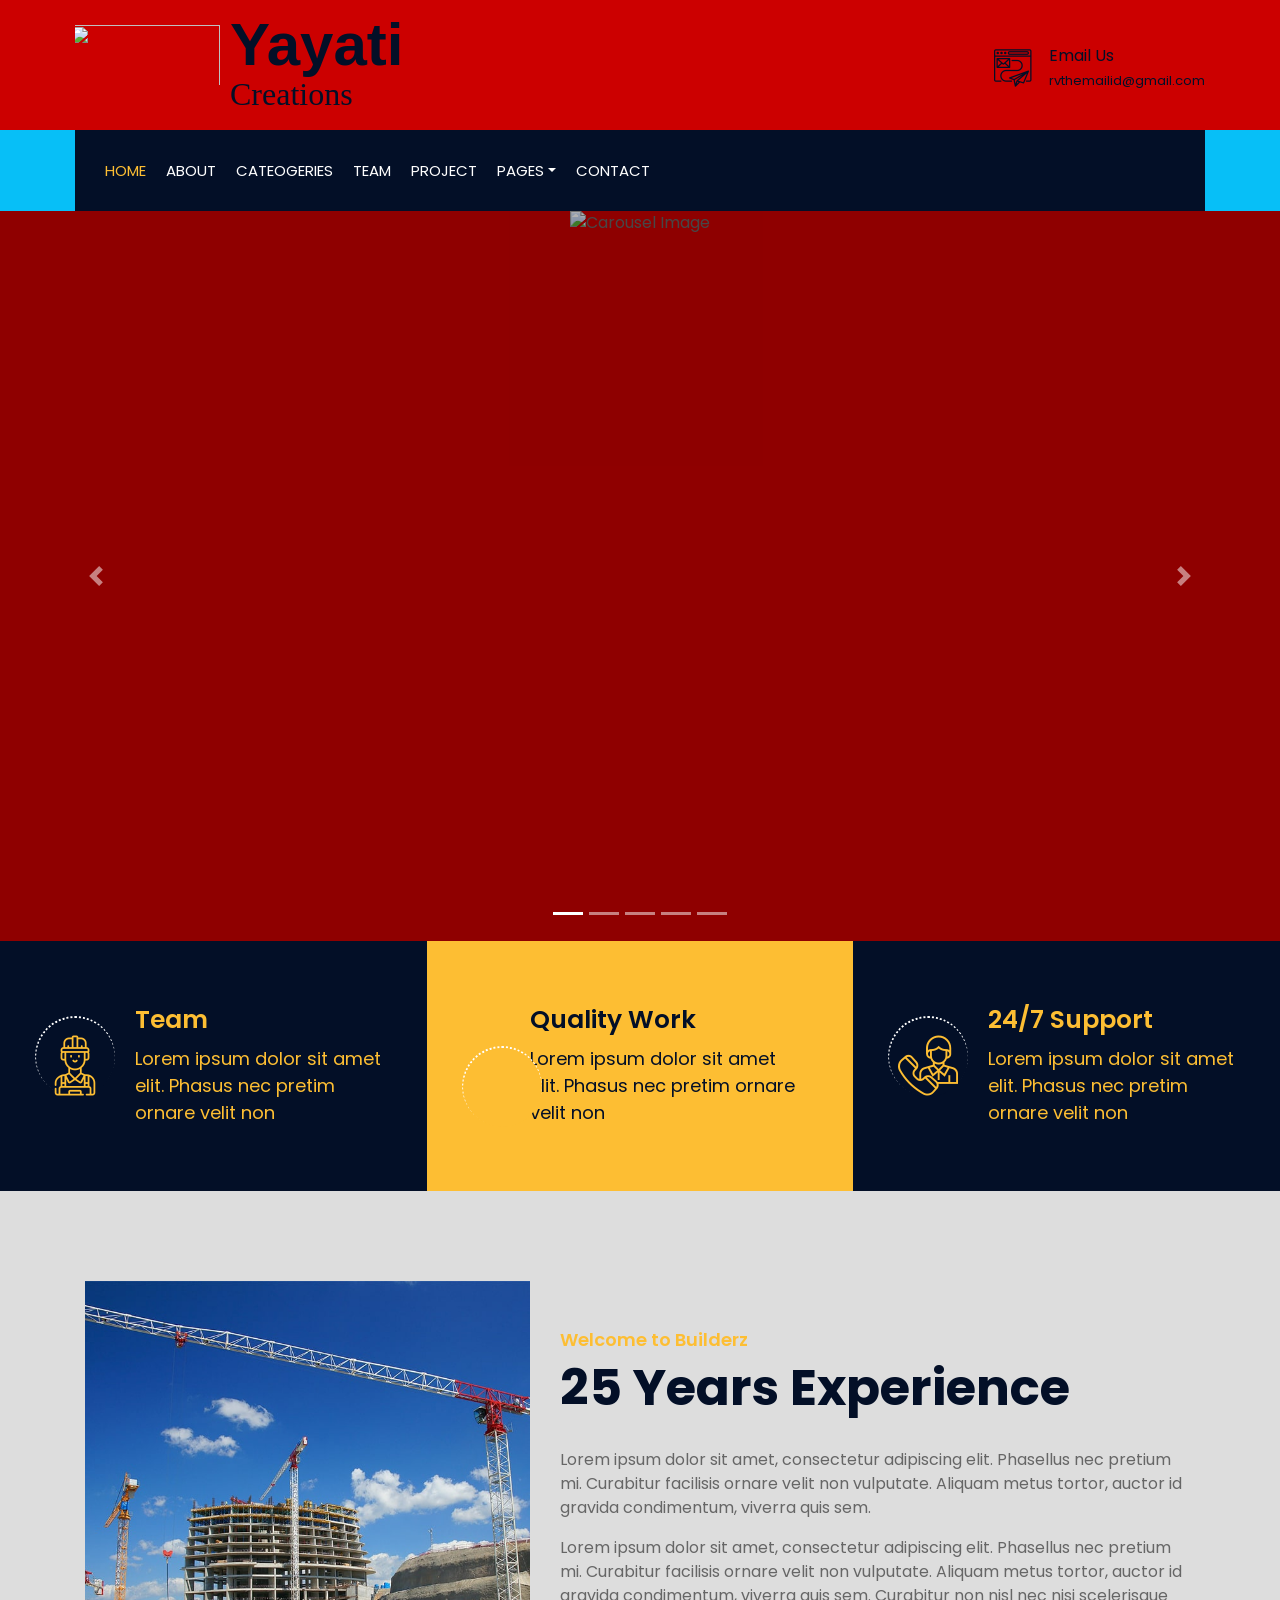
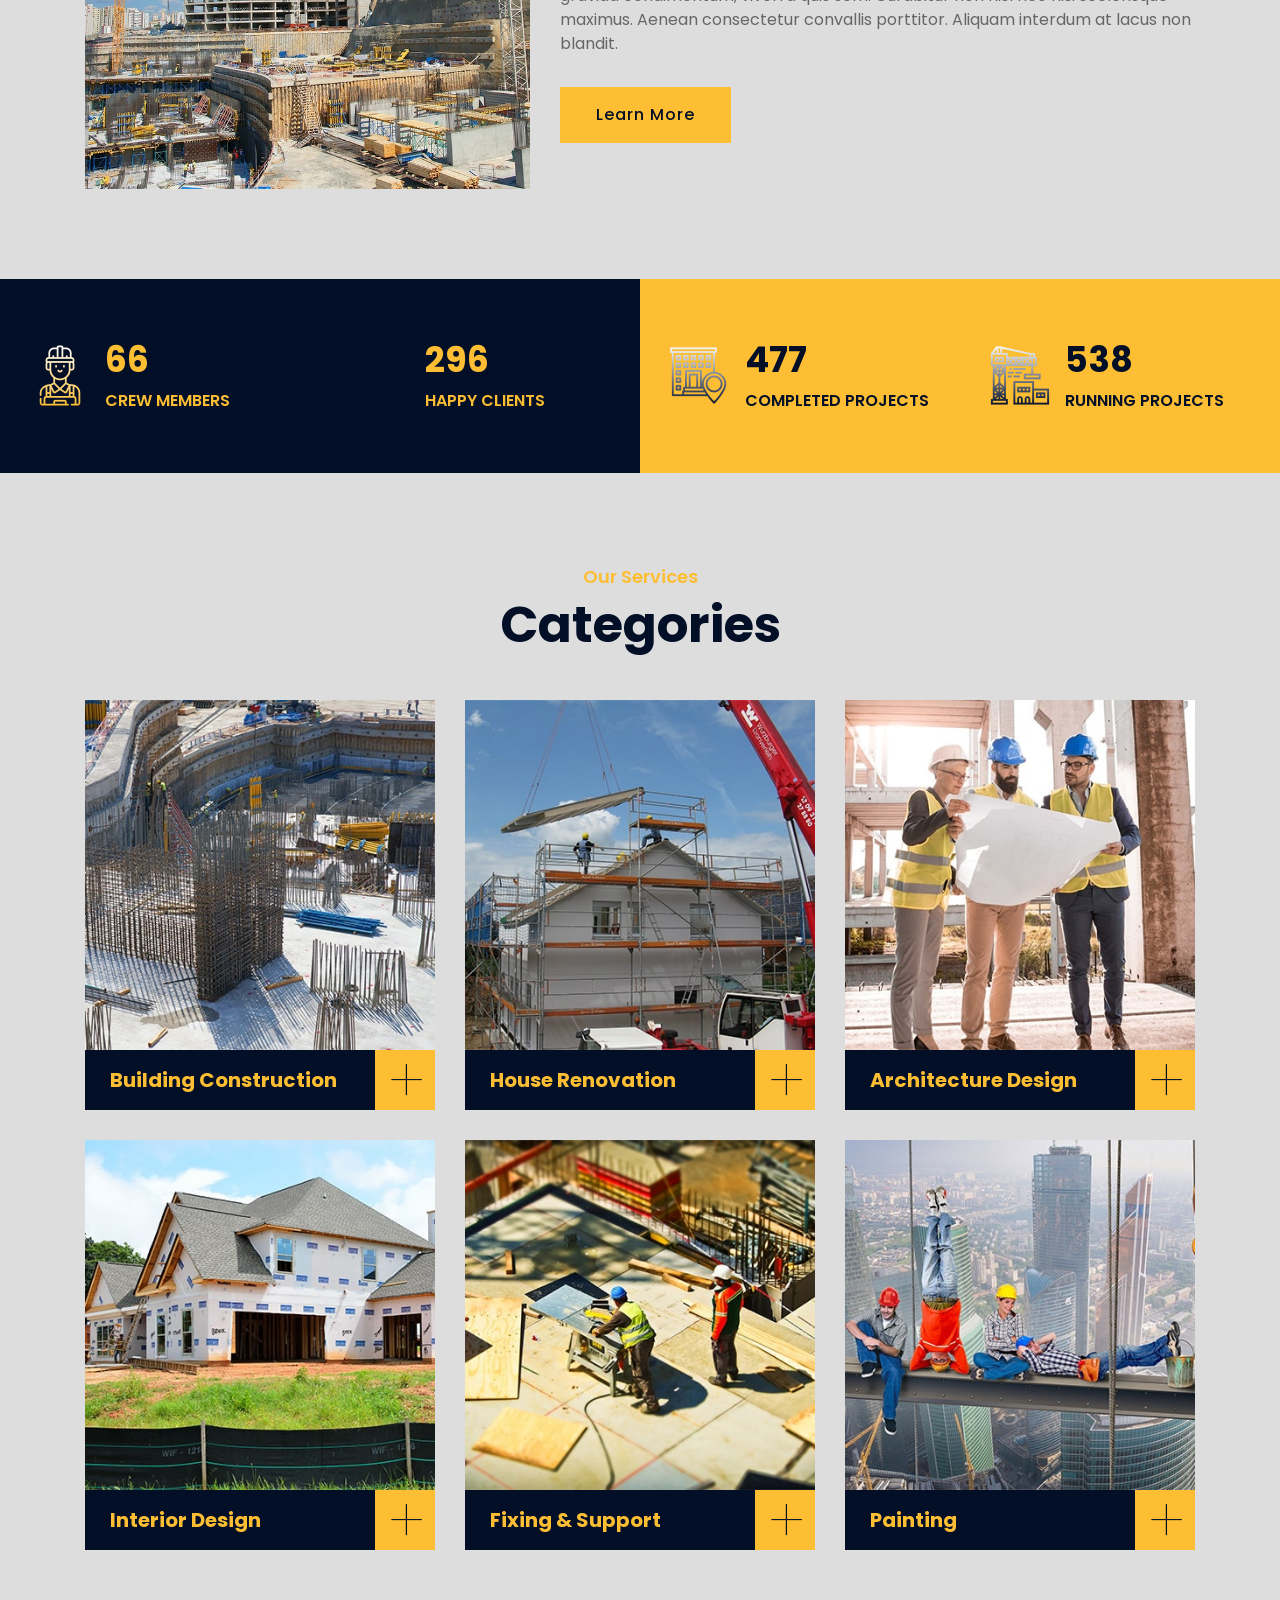
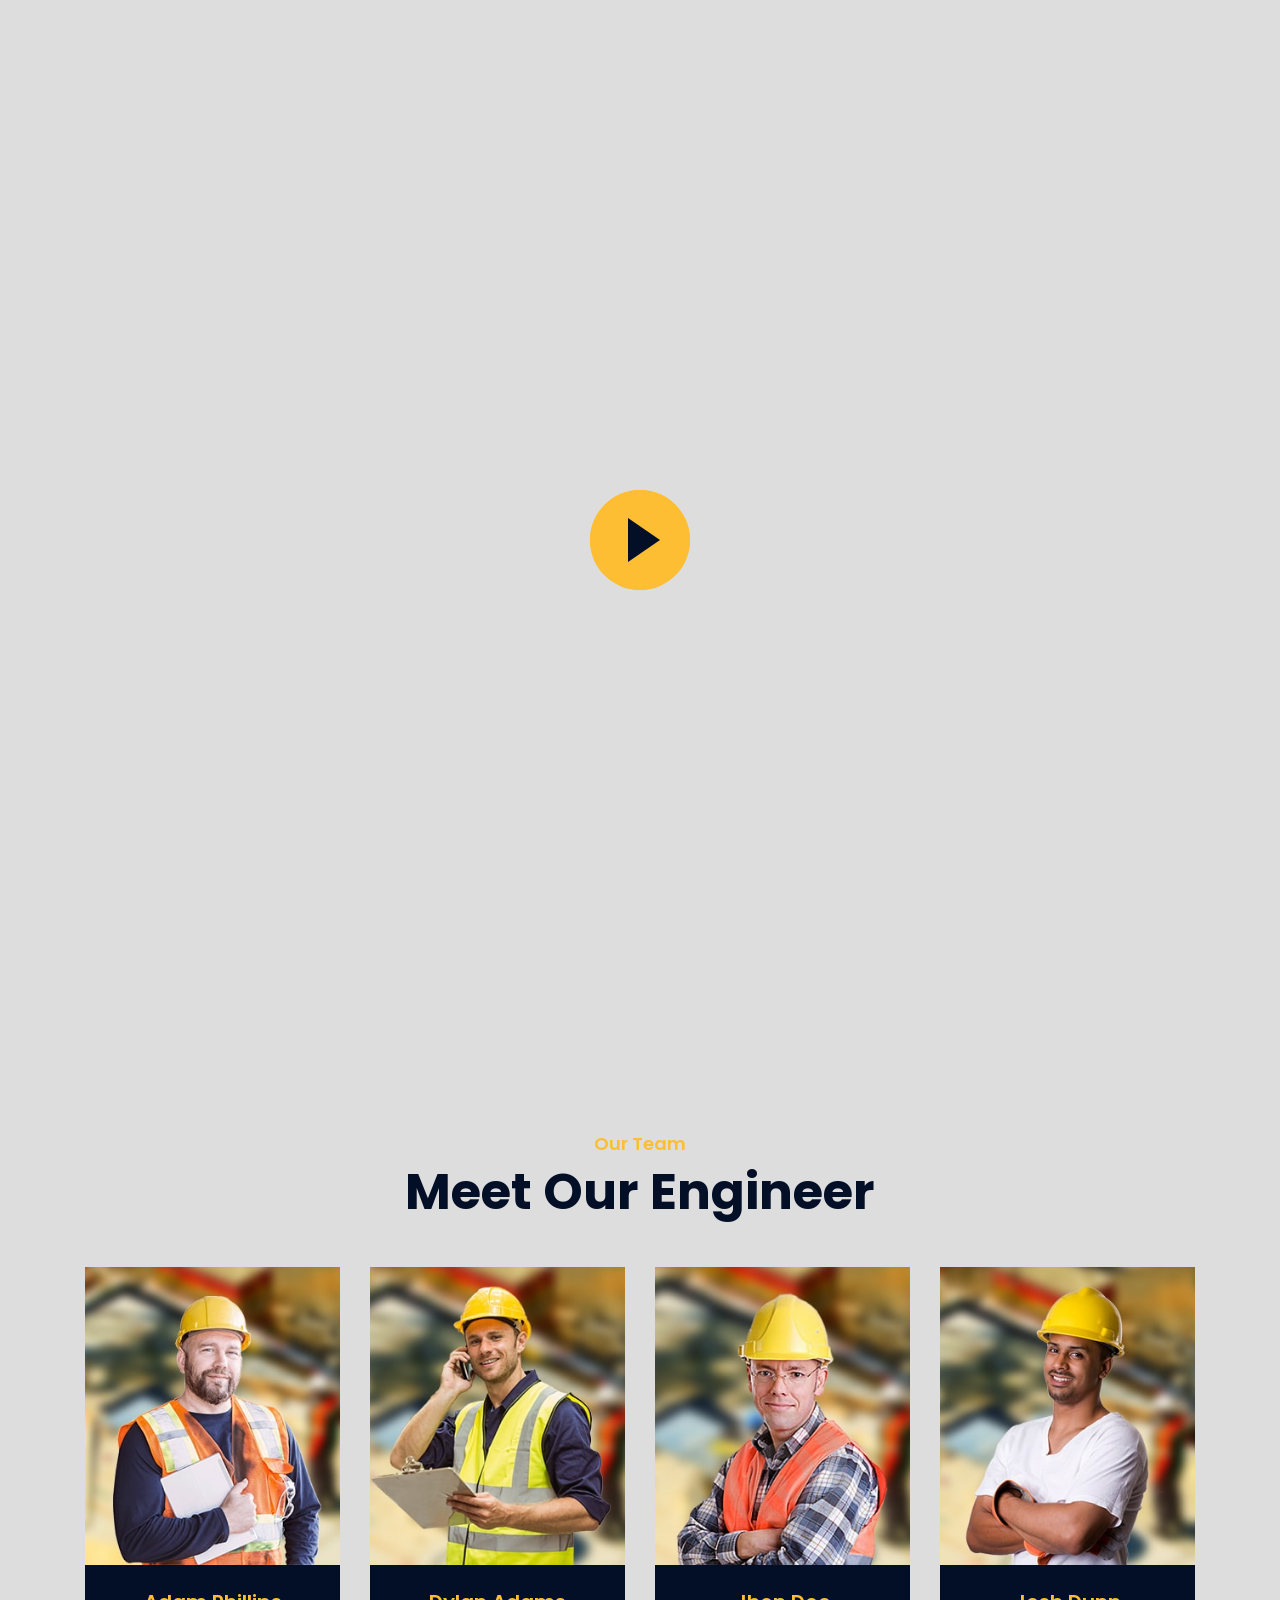
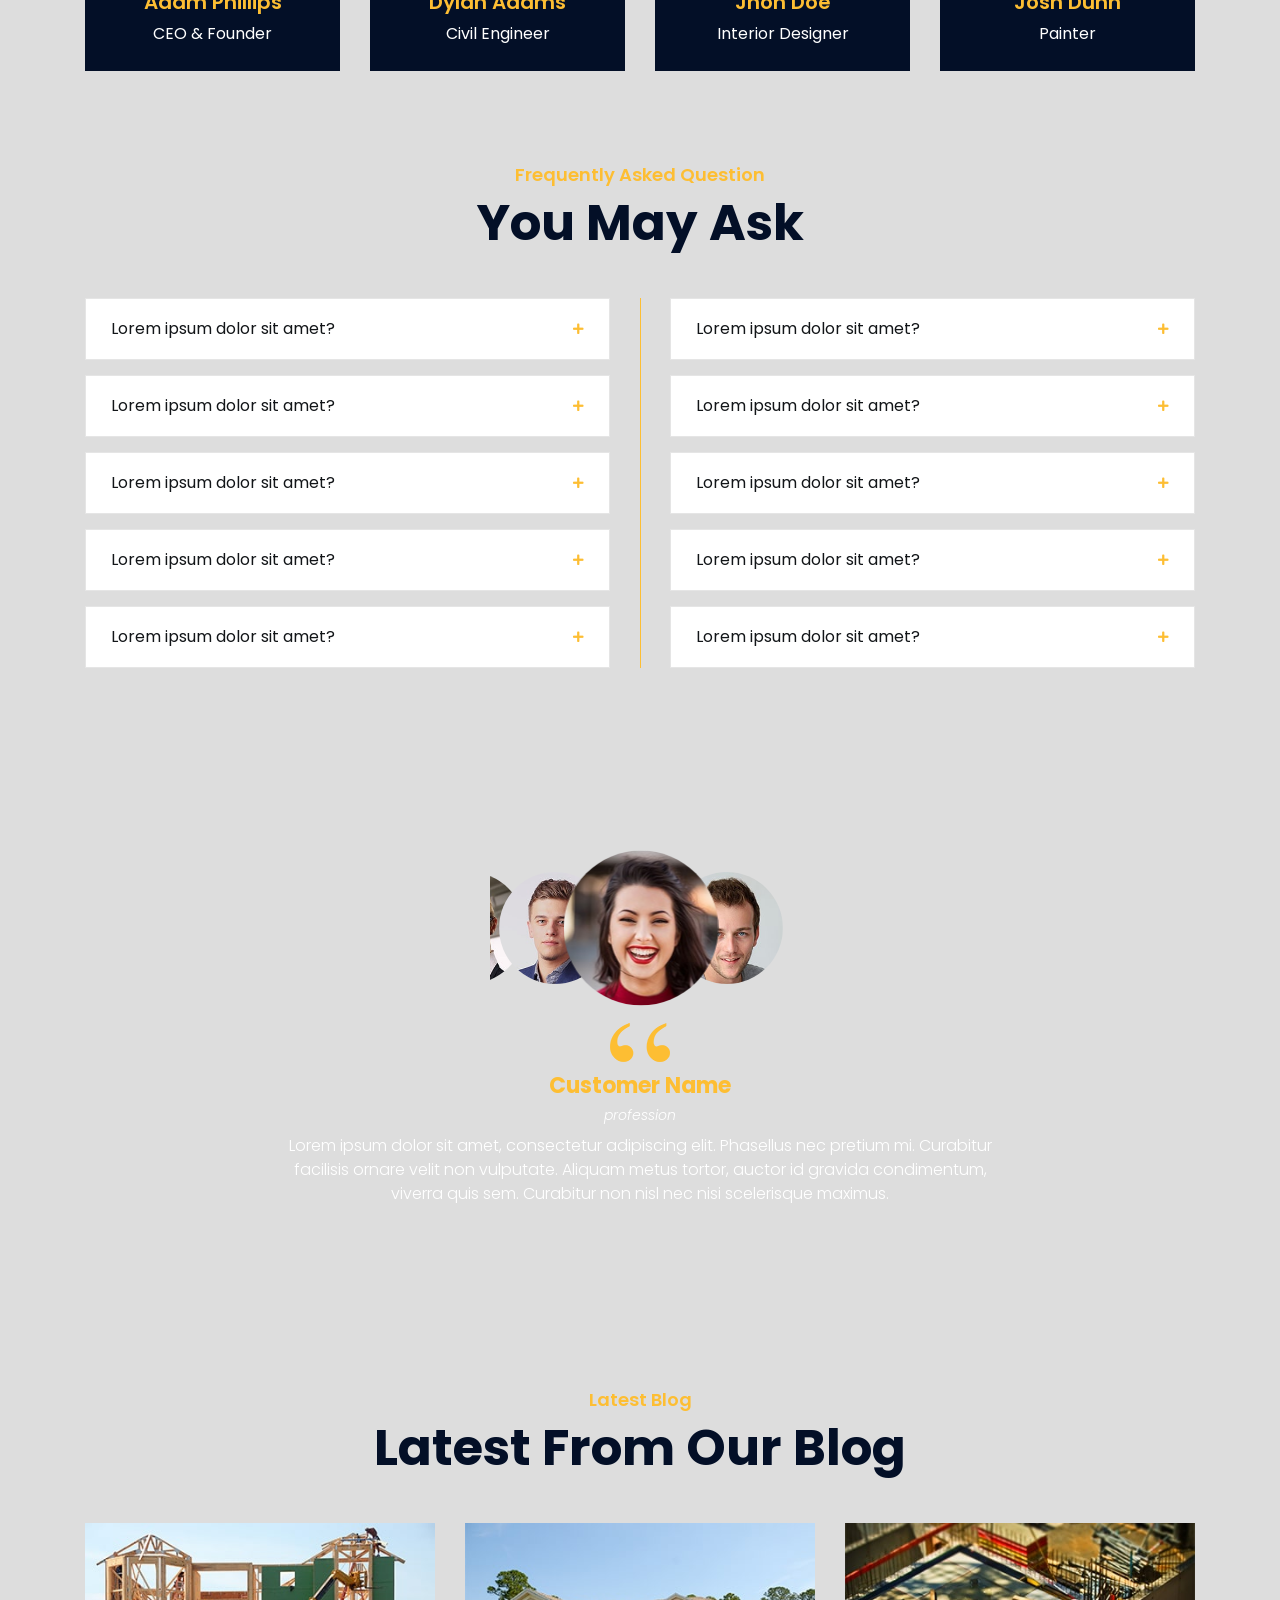
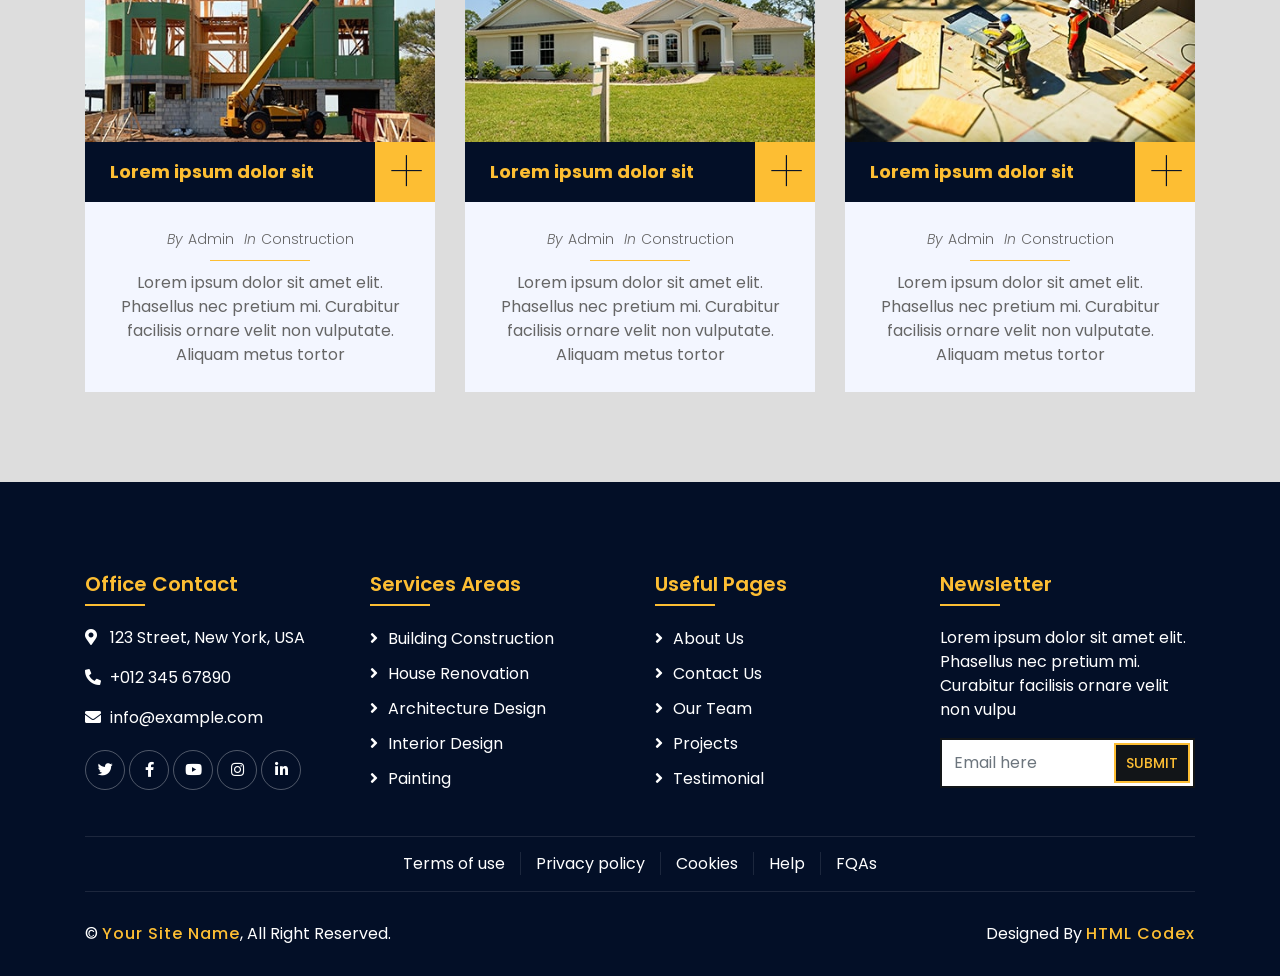
==== index.html @ acdf7460 "New Commit" ====
<!DOCTYPE html>
<html lang="en">
    <head>
        <meta charset="utf-8">
        <title>Yayati Creations</title>
        <meta content="width=device-width, initial-scale=1.0" name="viewport">
        <meta content="Construction Company Website Template" name="keywords">
        <meta content="Construction Company Website Template" name="description">

        <!-- Favicon -->
        <link href="img/favicon.ico" rel="icon">

        <!-- Google Font -->
        <link href="https://fonts.googleapis.com/css2?family=Poppins:wght@100;200;300;400;500;600;700;800;900&display=swap" rel="stylesheet">

        <!-- CSS Libraries -->
        <link href="https://stackpath.bootstrapcdn.com/bootstrap/4.4.1/css/bootstrap.min.css" rel="stylesheet">
        <link href="https://cdnjs.cloudflare.com/ajax/libs/font-awesome/5.10.0/css/all.min.css" rel="stylesheet">
        <link href="lib/flaticon/font/flaticon.css" rel="stylesheet"> 
        <link href="lib/animate/animate.min.css" rel="stylesheet">
        <link href="lib/owlcarousel/assets/owl.carousel.min.css" rel="stylesheet">
        <link href="lib/lightbox/css/lightbox.min.css" rel="stylesheet">
        <link href="lib/slick/slick.css" rel="stylesheet">
        <link href="lib/slick/slick-theme.css" rel="stylesheet">

        <!-- Template Stylesheet -->
        <link href="css/style.css" rel="stylesheet">
    </head>

    <body>
        <div class="wrapper">
            <!-- Top Bar Start -->
            <div class="top-bar" style="margin-bottom: 40px;">
                <div class="container-fluid">
                    <div class="row align-items-center">
                        <div class="col-lg-4 col-md-12">
                            <div class="logo">
                                    <a href="index.html">
                                    <span class="row">
                                    <img src="../construction-company-website-template/img/New folder/Yayati_LOGO-circle_color.png" width="150px" height="150px" style="margin: 10px 10px 10px 10px;">   
                                    <div> <h1 style="font-family:'Gill Sans', 'Gill Sans MT', Calibri, 'Trebuchet MS', sans-serif">Yayati</h1>
                                    <h2 class="creation" style="font-family: 'Times New Roman', Times, serif;" font-size: 200px;>Creations</h2> 
                                    <!-- <img src="img/logo.jpg" alt="Logo"> -->
                                    </div>
                                </a>
                            </span> 
                         </div>
                        </div>
                       <div class="col-lg-8 col-md-7 d-none d-lg-block">
                            <div class="row">
                                <div class="col-4"> </div>
                                <div class="col-4">
                                    <div class="top-bar-item"> </div>
                                </div>
                                <div class="col-4">
                                    <div class="top-bar-item">
                                        <div class="top-bar-icon">
                                            <i class="flaticon-send-mail"></i>
                                        </div>
                                        <div class="top-bar-text">
                                            <h3>Email Us</h3>
                                            <p>rvthemailid@gmail.com</p>
                                        </div>
                                    </div>
                                </div>
                            </div>
                        </div>
                    </div>
                </div>
            </div>
            <!-- Top Bar End -->

            <!-- Nav Bar Start -->
            <div class="nav-bar">
                <div class="container-fluid">
                    <nav class="navbar navbar-expand-lg bg-dark navbar-dark">
                        <a href="#" class="navbar-brand">MENU</a>
                        <button type="button" class="navbar-toggler" data-toggle="collapse" data-target="#navbarCollapse">
                            <span class="navbar-toggler-icon"></span>
                        </button>

                        <div class="collapse navbar-collapse justify-content-between" id="navbarCollapse" style="margin-top: 0px;">
                            <div class="navbar-nav mr-auto">
                                <a href="index.html" class="nav-item nav-link active">Home</a>
                                <a href="about.html" class="nav-item nav-link">About</a>
                                <a href="service.html" class="nav-item nav-link">Cateogeries</a>
                                <a href="team.html" class="nav-item nav-link">Team</a>
                                <a href="portfolio.html" class="nav-item nav-link">Project</a>
                                <div class="nav-item dropdown">
                                    <a href="#" class="nav-link dropdown-toggle" data-toggle="dropdown">Pages</a>
                                    <div class="dropdown-menu">
                                        <a href="blog.html" class="dropdown-item">Blog Page</a>
                                        <a href="single.html" class="dropdown-item">Single Page</a>
                                    </div>
                                </div>
                                <a href="contact.html" class="nav-item nav-link">Contact</a>
                            </div>
                      </div>
                    </nav>
                </div>
            </div>
            <!-- Nav Bar End -->


            <!-- Carousel Start -->
            <div id="carousel" class="carousel slide" data-ride="carousel">
                <ol class="carousel-indicators">
                    <li data-target="#carousel" data-slide-to="0" class="active"></li>
                    <li data-target="#carousel" data-slide-to="1"></li>
                    <li data-target="#carousel" data-slide-to="2"></li>
                    <li data-target="#carousel" data-slide-to="3"></li>
                    <li data-target="#carousel" data-slide-to="4"></li>
                </ol>
                <div class="carousel-inner">
                    <div class="carousel-item active">
                        <img src="../construction-company-website-template/img/New folder/pexels-lê-minh-3062545.jpg" alt="Carousel Image">
                        <div class="carousel-caption" style="float: inline-start;">
                            <p class="animated fadeInRight"></p>
                            <h1 class="animated fadeInLeft"></h1>
                        </div>
                    </div>

                    <div class="carousel-item">
                        <img src="../construction-company-website-template/img/New folder/pexels-lê-minh-3062543.jpg" alt="Carousel Image">
                        <div class="carousel-caption">
                            <p class="animated fadeInRight"> </p>
                            <h1 class="animated fadeInLeft"></h1>
                           
                        </div>
                    </div>

                    <div class="carousel-item">
                        <img src="../construction-company-website-template/img/New folder/pexels-donald-tong-66134.jpg" alt="Carousel Image">
                        <div class="carousel-caption">
                            <p class="animated fadeInRight"></p>
                            <h1 class="animated fadeInLeft"></h1>
                           
                        </div>
                    </div>

                    <div class="carousel-item">
                        <img src="../construction-company-website-template/img/New folder/pexels-dmitry-demidov-3921045.jpg" alt="Carousel Image">
                        <div class="carousel-caption">
                            <p class="animated fadeInRight"></p>
                            <h1 class="animated fadeInLeft"></h1>
                            
                        </div>
                    </div>

                    <div class="carousel-item">
                        <img src="../construction-company-website-template/img/New folder/pexels-dmitry-demidov-3921000.jpg"alt="Carousel Image">
                        <div class="carousel-caption">
                            <p class="animated fadeInRight"></p>
                            <h1 class="animated fadeInLeft"></h1>
                           
                        </div>
                    </div>
                </div>

                <a class="carousel-control-prev" href="#carousel" role="button" data-slide="prev">
                    <span class="carousel-control-prev-icon" aria-hidden="true"></span>
                    <span class="sr-only">Previous</span>
                </a>
                <a class="carousel-control-next" href="#carousel" role="button" data-slide="next">
                    <span class="carousel-control-next-icon" aria-hidden="true"></span>
                    <span class="sr-only">Next</span>
                </a>
            </div>
            <!-- Carousel End -->


            <!-- Feature Start-->
            <div class="feature wow fadeInUp" data-wow-delay="0.1s">
                <div class="container-fluid">
                    <div class="row align-items-center">
                        <div class="col-lg-4 col-md-12">
                            <div class="feature-item">
                                <div class="feature-icon">
                                    <i class="flaticon-worker"></i>
                                </div>
                                <div class="feature-text">
                                    <h3>Team</h3>
                                    <p>Lorem ipsum dolor sit amet elit. Phasus nec pretim ornare velit non</p>
                                </div>
                            </div>
                        </div>
                        <div class="col-lg-4 col-md-12">
                            <div class="feature-item">
                                <div class="feature-icon">
                                    <i class="flaticon-film"></i>
                                </div>
                                <div class="feature-text">
                                    <h3>Quality Work</h3>
                                    <p>Lorem ipsum dolor sit amet elit. Phasus nec pretim ornare velit non</p>
                                </div>
                            </div>
                        </div>
                        <div class="col-lg-4 col-md-12">
                            <div class="feature-item">
                                <div class="feature-icon">
                                    <i class="flaticon-call"></i>
                                </div>
                                <div class="feature-text">
                                    <h3>24/7 Support</h3>
                                    <p>Lorem ipsum dolor sit amet elit. Phasus nec pretim ornare velit non</p>
                                </div>
                            </div>
                        </div>
                    </div>
                </div>
            </div>
            <!-- Feature End-->


            <!-- About Start -->
            <div class="about wow fadeInUp" data-wow-delay="0.1s">
                <div class="container">
                    <div class="row align-items-center">
                        <div class="col-lg-5 col-md-6">
                            <div class="about-img">
                                <img src="img/about.jpg" alt="Image">
                            </div>
                        </div>
                        <div class="col-lg-7 col-md-6">
                            <div class="section-header text-left">
                                <p>Welcome to Builderz</p>
                                <h2>25 Years Experience</h2>
                            </div>
                            <div class="about-text">
                                <p>
                                    Lorem ipsum dolor sit amet, consectetur adipiscing elit. Phasellus nec pretium mi. Curabitur facilisis ornare velit non vulputate. Aliquam metus tortor, auctor id gravida condimentum, viverra quis sem.
                                </p>
                                <p>
                                    Lorem ipsum dolor sit amet, consectetur adipiscing elit. Phasellus nec pretium mi. Curabitur facilisis ornare velit non vulputate. Aliquam metus tortor, auctor id gravida condimentum, viverra quis sem. Curabitur non nisl nec nisi scelerisque maximus. Aenean consectetur convallis porttitor. Aliquam interdum at lacus non blandit.
                                </p>
                                <a class="btn" href="">Learn More</a>
                            </div>
                        </div>
                    </div>
                </div>
            </div>
            <!-- About End -->


            <!-- Fact Start -->
            <div class="fact">
                <div class="container-fluid">
                    <div class="row counters">
                        <div class="col-md-6 fact-left wow slideInLeft">
                            <div class="row">
                                <div class="col-6">
                                    <div class="fact-icon">
                                        <i class="flaticon-worker"></i>
                                    </div>
                                    <div class="fact-text">
                                       <h2 data-toggle="counter-up">109</h2>
                                        <p>Crew Members</p>
                                    </div>
                                </div>
                                <div class="col-6">
                                    <div class="fact-icon">
                                        <i class="flaticon-film"></i>
                                    </div>
                                    <div class="fact-text">
                                        <h2 data-toggle="counter-up">485</h2>
                                        <p>Happy Clients</p>
                                    </div>
                                </div>
                            </div>
                        </div>
                        <div class="col-md-6 fact-right wow slideInRight">
                            <div class="row">
                                <div class="col-6">
                                    <div class="fact-icon">
                                        <i class="flaticon-address"></i>
                                    </div>
                                    <div class="fact-text">
                                        <h2 data-toggle="counter-up">789</h2>
                                        <p>Completed Projects</p>
                                    </div>
                                </div>
                                <div class="col-6">
                                    <div class="fact-icon">
                                        <i class="flaticon-crane"></i>
                                    </div>
                                    <div class="fact-text">
                                        <h2 data-toggle="counter-up">890</h2>
                                        <p>Running Projects</p>
                                    </div>
                                </div>
                            </div>
                        </div>
                    </div>
                </div>
            </div>
            <!-- Fact End -->


            <!-- Service Start -->
            <div class="service">
                <div class="container">
                    <div class="section-header text-center">
                        <p>Our Services</p>
                        <h2>Categories</h2>
                    </div>
                    <div class="row">
                        <div class="col-lg-4 col-md-6 wow fadeInUp" data-wow-delay="0.1s">
                            <div class="service-item">
                                <div class="service-img">
                                    <img src="img/service-1.jpg" alt="Image">
                                    <div class="service-overlay">
                                        <p>
                                            Lorem ipsum dolor sit amet, consectetur adipiscing elit. Phasellus nec pretium mi. Curabitur facilisis ornare velit non vulputate. Aliquam metus tortor, auctor id gravida condimentum, viverra quis sem.
                                        </p>
                                    </div>
                                </div>
                                <div class="service-text">
                                    <h3>Building Construction</h3>
                                    <a class="btn" href="img/service-1.jpg" data-lightbox="service">+</a>
                                </div>
                            </div>
                        </div>
                        <div class="col-lg-4 col-md-6 wow fadeInUp" data-wow-delay="0.2s">
                            <div class="service-item">
                                <div class="service-img">
                                    <img src="img/service-2.jpg" alt="Image">
                                    <div class="service-overlay">
                                        <p>
                                            Lorem ipsum dolor sit amet, consectetur adipiscing elit. Phasellus nec pretium mi. Curabitur facilisis ornare velit non vulputate. Aliquam metus tortor, auctor id gravida condimentum, viverra quis sem.
                                        </p>
                                    </div>
                                </div>
                                <div class="service-text">
                                    <h3>House Renovation</h3>
                                    <a class="btn" href="img/service-2.jpg" data-lightbox="service">+</a>
                                </div>
                            </div>
                        </div>
                        <div class="col-lg-4 col-md-6 wow fadeInUp" data-wow-delay="0.3s">
                            <div class="service-item">
                                <div class="service-img">
                                    <img src="img/service-3.jpg" alt="Image">
                                    <div class="service-overlay">
                                        <p>
                                            Lorem ipsum dolor sit amet, consectetur adipiscing elit. Phasellus nec pretium mi. Curabitur facilisis ornare velit non vulputate. Aliquam metus tortor, auctor id gravida condimentum, viverra quis sem.
                                        </p>
                                    </div>
                                </div>
                                <div class="service-text">
                                    <h3>Architecture Design</h3>
                                    <a class="btn" href="img/service-3.jpg" data-lightbox="service">+</a>
                                </div>
                            </div>
                        </div>
                        <div class="col-lg-4 col-md-6 wow fadeInUp" data-wow-delay="0.4s">
                            <div class="service-item">
                                <div class="service-img">
                                    <img src="img/service-4.jpg" alt="Image">
                                    <div class="service-overlay">
                                        <p>
                                            Lorem ipsum dolor sit amet, consectetur adipiscing elit. Phasellus nec pretium mi. Curabitur facilisis ornare velit non vulputate. Aliquam metus tortor, auctor id gravida condimentum, viverra quis sem.
                                        </p>
                                    </div>
                                </div>
                                <div class="service-text">
                                    <h3>Interior Design</h3>
                                    <a class="btn" href="img/service-4.jpg" data-lightbox="service">+</a>
                                </div>
                            </div>
                        </div>
                        <div class="col-lg-4 col-md-6 wow fadeInUp" data-wow-delay="0.5s">
                            <div class="service-item">
                                <div class="service-img">
                                    <img src="img/service-5.jpg" alt="Image">
                                    <div class="service-overlay">
                                        <p>
                                            Lorem ipsum dolor sit amet, consectetur adipiscing elit. Phasellus nec pretium mi. Curabitur facilisis ornare velit non vulputate. Aliquam metus tortor, auctor id gravida condimentum, viverra quis sem.
                                        </p>
                                    </div>
                                </div>
                                <div class="service-text">
                                    <h3>Fixing & Support</h3>
                                    <a class="btn" href="img/service-5.jpg" data-lightbox="service">+</a>
                                </div>
                            </div>
                        </div>
                        <div class="col-lg-4 col-md-6 wow fadeInUp" data-wow-delay="0.6s">
                            <div class="service-item">
                                <div class="service-img">
                                    <img src="img/service-6.jpg" alt="Image">
                                    <div class="service-overlay">
                                        <p>
                                            Lorem ipsum dolor sit amet, consectetur adipiscing elit. Phasellus nec pretium mi. Curabitur facilisis ornare velit non vulputate. Aliquam metus tortor, auctor id gravida condimentum, viverra quis sem.
                                        </p>
                                    </div>
                                </div>
                                <div class="service-text">
                                    <h3>Painting</h3>
                                    <a class="btn" href="img/service-6.jpg" data-lightbox="service">+</a>
                                </div>
                            </div>
                        </div>
                    </div>
                </div>
            </div>
            <!-- Service End -->


            <!-- Video Start -->
            <div class="video wow fadeIn" data-wow-delay="0.1s">
                <div class="container">
                    <button type="button" class="btn-play" data-toggle="modal" data-src="https://www.youtube.com/embed/DWRcNpR6Kdc" data-target="#videoModal">
                        <span></span>
                    </button>
                </div>
            </div>
            
            <div class="modal fade" id="videoModal" tabindex="-1" role="dialog" aria-labelledby="exampleModalLabel" aria-hidden="true">
                <div class="modal-dialog" role="document">
                    <div class="modal-content">
                        <div class="modal-body">
                            <button type="button" class="close" data-dismiss="modal" aria-label="Close">
                                <span aria-hidden="true">&times;</span>
                            </button>        
                            <!-- 16:9 aspect ratio -->
                            <div class="embed-responsive embed-responsive-16by9">
                                <iframe class="embed-responsive-item" src="" id="video"  allowscriptaccess="always" allow="autoplay"></iframe>
                            </div>
                        </div>
                    </div>
                </div>
            </div>
            <!-- Video End -->


            <!-- Team Start -->
            <div class="team">
                <div class="container">
                    <div class="section-header text-center">
                        <p>Our Team</p>
                        <h2>Meet Our Engineer</h2>
                    </div>
                    <div class="row">
                        <div class="col-lg-3 col-md-6 wow fadeInUp" data-wow-delay="0.1s">
                            <div class="team-item">
                                <div class="team-img">
                                    <img src="img/team-1.jpg" alt="Team Image">
                                </div>
                                <div class="team-text">
                                    <h2>Adam Phillips</h2>
                                    <p>CEO & Founder</p>
                                </div>
                                <div class="team-social">
                                    <a class="social-tw" href=""><i class="fab fa-twitter"></i></a>
                                    <a class="social-fb" href=""><i class="fab fa-facebook-f"></i></a>
                                    <a class="social-li" href=""><i class="fab fa-linkedin-in"></i></a>
                                    <a class="social-in" href=""><i class="fab fa-instagram"></i></a>
                                </div>
                            </div>
                        </div>
                        <div class="col-lg-3 col-md-6 wow fadeInUp" data-wow-delay="0.2s">
                            <div class="team-item">
                                <div class="team-img">
                                    <img src="img/team-2.jpg" alt="Team Image">
                                </div>
                                <div class="team-text">
                                    <h2>Dylan Adams</h2>
                                    <p>Civil Engineer</p>
                                </div>
                                <div class="team-social">
                                    <a class="social-tw" href=""><i class="fab fa-twitter"></i></a>
                                    <a class="social-fb" href=""><i class="fab fa-facebook-f"></i></a>
                                    <a class="social-li" href=""><i class="fab fa-linkedin-in"></i></a>
                                    <a class="social-in" href=""><i class="fab fa-instagram"></i></a>
                                </div>
                            </div>
                        </div>
                        <div class="col-lg-3 col-md-6 wow fadeInUp" data-wow-delay="0.3s">
                            <div class="team-item">
                                <div class="team-img">
                                    <img src="img/team-3.jpg" alt="Team Image">
                                </div>
                                <div class="team-text">
                                    <h2>Jhon Doe</h2>
                                    <p>Interior Designer</p>
                                </div>
                                <div class="team-social">
                                    <a class="social-tw" href=""><i class="fab fa-twitter"></i></a>
                                    <a class="social-fb" href=""><i class="fab fa-facebook-f"></i></a>
                                    <a class="social-li" href=""><i class="fab fa-linkedin-in"></i></a>
                                    <a class="social-in" href=""><i class="fab fa-instagram"></i></a>
                                </div>
                            </div>
                        </div>
                        <div class="col-lg-3 col-md-6 wow fadeInUp" data-wow-delay="0.4s">
                            <div class="team-item">
                                <div class="team-img">
                                    <img src="img/team-4.jpg" alt="Team Image">
                                </div>
                                <div class="team-text">
                                    <h2>Josh Dunn</h2>
                                    <p>Painter</p>
                                </div>
                                <div class="team-social">
                                    <a class="social-tw" href=""><i class="fab fa-twitter"></i></a>
                                    <a class="social-fb" href=""><i class="fab fa-facebook-f"></i></a>
                                    <a class="social-li" href=""><i class="fab fa-linkedin-in"></i></a>
                                    <a class="social-in" href=""><i class="fab fa-instagram"></i></a>
                                </div>
                            </div>
                        </div>
                    </div>
                </div>
            </div>
            <!-- Team End -->
            

            <!-- FAQs Start -->
            <div class="faqs">
                <div class="container">
                    <div class="section-header text-center">
                        <p>Frequently Asked Question</p>
                        <h2>You May Ask</h2>
                    </div>
                    <div class="row">
                        <div class="col-md-6">
                            <div id="accordion-1">
                                <div class="card wow fadeInLeft" data-wow-delay="0.1s">
                                    <div class="card-header">
                                        <a class="card-link collapsed" data-toggle="collapse" href="#collapseOne">
                                            Lorem ipsum dolor sit amet?
                                        </a>
                                    </div>
                                    <div id="collapseOne" class="collapse" data-parent="#accordion-1">
                                        <div class="card-body">
                                            Lorem ipsum dolor sit amet, consectetur adipiscing elit. Phasellus nec pretium mi. Curabitur facilisis ornare velit non.
                                        </div>
                                    </div>
                                </div>
                                <div class="card wow fadeInLeft" data-wow-delay="0.2s">
                                    <div class="card-header">
                                        <a class="card-link collapsed" data-toggle="collapse" href="#collapseTwo">
                                            Lorem ipsum dolor sit amet?
                                        </a>
                                    </div>
                                    <div id="collapseTwo" class="collapse" data-parent="#accordion-1">
                                        <div class="card-body">
                                            Lorem ipsum dolor sit amet, consectetur adipiscing elit. Phasellus nec pretium mi. Curabitur facilisis ornare velit non.
                                        </div>
                                    </div>
                                </div>
                                <div class="card wow fadeInLeft" data-wow-delay="0.3s">
                                    <div class="card-header">
                                        <a class="card-link collapsed" data-toggle="collapse" href="#collapseThree">
                                            Lorem ipsum dolor sit amet?
                                        </a>
                                    </div>
                                    <div id="collapseThree" class="collapse" data-parent="#accordion-1">
                                        <div class="card-body">
                                            Lorem ipsum dolor sit amet, consectetur adipiscing elit. Phasellus nec pretium mi. Curabitur facilisis ornare velit non.
                                        </div>
                                    </div>
                                </div>
                                <div class="card wow fadeInLeft" data-wow-delay="0.4s">
                                    <div class="card-header">
                                        <a class="card-link collapsed" data-toggle="collapse" href="#collapseFour">
                                            Lorem ipsum dolor sit amet?
                                        </a>
                                    </div>
                                    <div id="collapseFour" class="collapse" data-parent="#accordion-1">
                                        <div class="card-body">
                                            Lorem ipsum dolor sit amet, consectetur adipiscing elit. Phasellus nec pretium mi. Curabitur facilisis ornare velit non.
                                        </div>
                                    </div>
                                </div>
                                <div class="card wow fadeInLeft" data-wow-delay="0.5s">
                                    <div class="card-header">
                                        <a class="card-link collapsed" data-toggle="collapse" href="#collapseFive">
                                            Lorem ipsum dolor sit amet?
                                        </a>
                                    </div>
                                    <div id="collapseFive" class="collapse" data-parent="#accordion-1">
                                        <div class="card-body">
                                            Lorem ipsum dolor sit amet, consectetur adipiscing elit. Phasellus nec pretium mi. Curabitur facilisis ornare velit non.
                                        </div>
                                    </div>
                                </div>
                            </div>
                        </div>
                        <div class="col-md-6">
                            <div id="accordion-2">
                                <div class="card wow fadeInRight" data-wow-delay="0.1s">
                                    <div class="card-header">
                                        <a class="card-link collapsed" data-toggle="collapse" href="#collapseSix">
                                            Lorem ipsum dolor sit amet?
                                        </a>
                                    </div>
                                    <div id="collapseSix" class="collapse" data-parent="#accordion-2">
                                        <div class="card-body">
                                            Lorem ipsum dolor sit amet, consectetur adipiscing elit. Phasellus nec pretium mi. Curabitur facilisis ornare velit non.
                                        </div>
                                    </div>
                                </div>
                                <div class="card wow fadeInRight" data-wow-delay="0.2s">
                                    <div class="card-header">
                                        <a class="card-link collapsed" data-toggle="collapse" href="#collapseSeven">
                                            Lorem ipsum dolor sit amet?
                                        </a>
                                    </div>
                                    <div id="collapseSeven" class="collapse" data-parent="#accordion-2">
                                        <div class="card-body">
                                            Lorem ipsum dolor sit amet, consectetur adipiscing elit. Phasellus nec pretium mi. Curabitur facilisis ornare velit non.
                                        </div>
                                    </div>
                                </div>
                                <div class="card wow fadeInRight" data-wow-delay="0.3s">
                                    <div class="card-header">
                                        <a class="card-link collapsed" data-toggle="collapse" href="#collapseEight">
                                            Lorem ipsum dolor sit amet?
                                        </a>
                                    </div>
                                    <div id="collapseEight" class="collapse" data-parent="#accordion-2">
                                        <div class="card-body">
                                            Lorem ipsum dolor sit amet, consectetur adipiscing elit. Phasellus nec pretium mi. Curabitur facilisis ornare velit non.
                                        </div>
                                    </div>
                                </div>
                                <div class="card wow fadeInRight" data-wow-delay="0.4s">
                                    <div class="card-header">
                                        <a class="card-link collapsed" data-toggle="collapse" href="#collapseNine">
                                            Lorem ipsum dolor sit amet?
                                        </a>
                                    </div>
                                    <div id="collapseNine" class="collapse" data-parent="#accordion-2">
                                        <div class="card-body">
                                            Lorem ipsum dolor sit amet, consectetur adipiscing elit. Phasellus nec pretium mi. Curabitur facilisis ornare velit non.
                                        </div>
                                    </div>
                                </div>
                                <div class="card wow fadeInRight" data-wow-delay="0.5s">
                                    <div class="card-header">
                                        <a class="card-link collapsed" data-toggle="collapse" href="#collapseTen">
                                            Lorem ipsum dolor sit amet?
                                        </a>
                                    </div>
                                    <div id="collapseTen" class="collapse" data-parent="#accordion-2">
                                        <div class="card-body">
                                            Lorem ipsum dolor sit amet, consectetur adipiscing elit. Phasellus nec pretium mi. Curabitur facilisis ornare velit non.
                                        </div>
                                    </div>
                                </div>
                            </div>
                        </div>
                    </div>
                </div>
            </div>
            <!-- FAQs End -->


            <!-- Testimonial Start -->
            <div class="testimonial wow fadeIn" data-wow-delay="0.1s">
                <div class="container">
                    <div class="row">
                        <div class="col-12">
                            <div class="testimonial-slider-nav">
                                <div class="slider-nav"><img src="img/testimonial-1.jpg" alt="Testimonial"></div>
                                <div class="slider-nav"><img src="img/testimonial-2.jpg" alt="Testimonial"></div>
                                <div class="slider-nav"><img src="img/testimonial-3.jpg" alt="Testimonial"></div>
                                <div class="slider-nav"><img src="img/testimonial-4.jpg" alt="Testimonial"></div>
                                <div class="slider-nav"><img src="img/testimonial-1.jpg" alt="Testimonial"></div>
                                <div class="slider-nav"><img src="img/testimonial-2.jpg" alt="Testimonial"></div>
                                <div class="slider-nav"><img src="img/testimonial-3.jpg" alt="Testimonial"></div>
                                <div class="slider-nav"><img src="img/testimonial-4.jpg" alt="Testimonial"></div>
                            </div>
                        </div>
                    </div>
                    <div class="row">
                        <div class="col-12">
                            <div class="testimonial-slider">
                                <div class="slider-item">
                                    <h3>Customer Name</h3>
                                    <h4>profession</h4>
                                    <p>Lorem ipsum dolor sit amet, consectetur adipiscing elit. Phasellus nec pretium mi. Curabitur facilisis ornare velit non vulputate. Aliquam metus tortor, auctor id gravida condimentum, viverra quis sem. Curabitur non nisl nec nisi scelerisque maximus.</p>
                                </div>
                                <div class="slider-item">
                                    <h3>Customer Name</h3>
                                    <h4>profession</h4>
                                    <p>Lorem ipsum dolor sit amet, consectetur adipiscing elit. Phasellus nec pretium mi. Curabitur facilisis ornare velit non vulputate. Aliquam metus tortor, auctor id gravida condimentum, viverra quis sem. Curabitur non nisl nec nisi scelerisque maximus.</p>
                                </div>
                                <div class="slider-item">
                                    <h3>Customer Name</h3>
                                    <h4>profession</h4>
                                    <p>Lorem ipsum dolor sit amet, consectetur adipiscing elit. Phasellus nec pretium mi. Curabitur facilisis ornare velit non vulputate. Aliquam metus tortor, auctor id gravida condimentum, viverra quis sem. Curabitur non nisl nec nisi scelerisque maximus.</p>
                                </div>
                                <div class="slider-item">
                                    <h3>Customer Name</h3>
                                    <h4>profession</h4>
                                    <p>Lorem ipsum dolor sit amet, consectetur adipiscing elit. Phasellus nec pretium mi. Curabitur facilisis ornare velit non vulputate. Aliquam metus tortor, auctor id gravida condimentum, viverra quis sem. Curabitur non nisl nec nisi scelerisque maximus.</p>
                                </div>
                                <div class="slider-item">
                                    <h3>Customer Name</h3>
                                    <h4>profession</h4>
                                    <p>Lorem ipsum dolor sit amet, consectetur adipiscing elit. Phasellus nec pretium mi. Curabitur facilisis ornare velit non vulputate. Aliquam metus tortor, auctor id gravida condimentum, viverra quis sem. Curabitur non nisl nec nisi scelerisque maximus.</p>
                                </div>
                                <div class="slider-item">
                                    <h3>Customer Name</h3>
                                    <h4>profession</h4>
                                    <p>Lorem ipsum dolor sit amet, consectetur adipiscing elit. Phasellus nec pretium mi. Curabitur facilisis ornare velit non vulputate. Aliquam metus tortor, auctor id gravida condimentum, viverra quis sem. Curabitur non nisl nec nisi scelerisque maximus.</p>
                                </div>
                                <div class="slider-item">
                                    <h3>Customer Name</h3>
                                    <h4>profession</h4>
                                    <p>Lorem ipsum dolor sit amet, consectetur adipiscing elit. Phasellus nec pretium mi. Curabitur facilisis ornare velit non vulputate. Aliquam metus tortor, auctor id gravida condimentum, viverra quis sem. Curabitur non nisl nec nisi scelerisque maximus.</p>
                                </div>
                                <div class="slider-item">
                                    <h3>Customer Name</h3>
                                    <h4>profession</h4>
                                    <p>Lorem ipsum dolor sit amet, consectetur adipiscing elit. Phasellus nec pretium mi. Curabitur facilisis ornare velit non vulputate. Aliquam metus tortor, auctor id gravida condimentum, viverra quis sem. Curabitur non nisl nec nisi scelerisque maximus.</p>
                                </div>
                            </div>
                        </div>
                    </div>
                </div>
            </div>
            <!-- Testimonial End -->


            <!-- Blog Start -->
            <div class="blog">
                <div class="container">
                    <div class="section-header text-center">
                        <p>Latest Blog</p>
                        <h2>Latest From Our Blog</h2>
                    </div>
                    <div class="row">
                        <div class="col-lg-4 col-md-6 wow fadeInUp" data-wow-delay="0.2s">
                            <div class="blog-item">
                                <div class="blog-img">
                                    <img src="img/blog-1.jpg" alt="Image">
                                </div>
                                <div class="blog-title">
                                    <h3>Lorem ipsum dolor sit</h3>
                                    <a class="btn" href="">+</a>
                                </div>
                                <div class="blog-meta">
                                    <p>By<a href="">Admin</a></p>
                                    <p>In<a href="">Construction</a></p>
                                </div>
                                <div class="blog-text">
                                    <p>
                                        Lorem ipsum dolor sit amet elit. Phasellus nec pretium mi. Curabitur facilisis ornare velit non vulputate. Aliquam metus tortor
                                    </p>
                                </div>
                            </div>
                        </div>
                        <div class="col-lg-4 col-md-6 wow fadeInUp">
                            <div class="blog-item">
                                <div class="blog-img">
                                    <img src="img/blog-2.jpg" alt="Image">
                                </div>
                                <div class="blog-title">
                                    <h3>Lorem ipsum dolor sit</h3>
                                    <a class="btn" href="">+</a>
                                </div>
                                <div class="blog-meta">
                                    <p>By<a href="">Admin</a></p>
                                    <p>In<a href="">Construction</a></p>
                                </div>
                                <div class="blog-text">
                                    <p>
                                        Lorem ipsum dolor sit amet elit. Phasellus nec pretium mi. Curabitur facilisis ornare velit non vulputate. Aliquam metus tortor
                                    </p>
                                </div>
                            </div>
                        </div>
                        <div class="col-lg-4 col-md-6 wow fadeInUp" data-wow-delay="0.2s">
                            <div class="blog-item">
                                <div class="blog-img">
                                    <img src="img/blog-3.jpg" alt="Image">
                                </div>
                                <div class="blog-title">
                                    <h3>Lorem ipsum dolor sit</h3>
                                    <a class="btn" href="">+</a>
                                </div>
                                <div class="blog-meta">
                                    <p>By<a href="">Admin</a></p>
                                    <p>In<a href="">Construction</a></p>
                                </div>
                                <div class="blog-text">
                                    <p>
                                        Lorem ipsum dolor sit amet elit. Phasellus nec pretium mi. Curabitur facilisis ornare velit non vulputate. Aliquam metus tortor
                                    </p>
                                </div>
                            </div>
                        </div>
                    </div>
                </div>
            </div>
            <!-- Blog End -->


            <!-- Footer Start -->
            <div class="footer wow fadeIn" data-wow-delay="0.3s">
                <div class="container">
                    <div class="row">
                        <div class="col-md-6 col-lg-3">
                            <div class="footer-contact">
                                <h2>Office Contact</h2>
                                <p><i class="fa fa-map-marker-alt"></i>123 Street, New York, USA</p>
                                <p><i class="fa fa-phone-alt"></i>+012 345 67890</p>
                                <p><i class="fa fa-envelope"></i>info@example.com</p>
                                <div class="footer-social">
                                    <a href=""><i class="fab fa-twitter"></i></a>
                                    <a href=""><i class="fab fa-facebook-f"></i></a>
                                    <a href=""><i class="fab fa-youtube"></i></a>
                                    <a href=""><i class="fab fa-instagram"></i></a>
                                    <a href=""><i class="fab fa-linkedin-in"></i></a>
                                </div>
                            </div>
                        </div>
                        <div class="col-md-6 col-lg-3">
                            <div class="footer-link">
                                <h2>Services Areas</h2>
                                <a href="">Building Construction</a>
                                <a href="">House Renovation</a>
                                <a href="">Architecture Design</a>
                                <a href="">Interior Design</a>
                                <a href="">Painting</a>
                            </div>
                        </div>
                        <div class="col-md-6 col-lg-3">
                            <div class="footer-link">
                                <h2>Useful Pages</h2>
                                <a href="">About Us</a>
                                <a href="">Contact Us</a>
                                <a href="">Our Team</a>
                                <a href="">Projects</a>
                                <a href="">Testimonial</a>
                            </div>
                        </div>
                        <div class="col-md-6 col-lg-3">
                            <div class="newsletter">
                                <h2>Newsletter</h2>
                                <p>
                                    Lorem ipsum dolor sit amet elit. Phasellus nec pretium mi. Curabitur facilisis ornare velit non vulpu
                                </p>
                                <div class="form">
                                    <input class="form-control" placeholder="Email here">
                                    <button class="btn">Submit</button>
                                </div>
                            </div>
                        </div>
                    </div>
                </div>
                <div class="container footer-menu">
                    <div class="f-menu">
                        <a href="">Terms of use</a>
                        <a href="">Privacy policy</a>
                        <a href="">Cookies</a>
                        <a href="">Help</a>
                        <a href="">FQAs</a>
                    </div>
                </div>
                <div class="container copyright">
                    <div class="row">
                        <div class="col-md-6">
                            <p>&copy; <a href="#">Your Site Name</a>, All Right Reserved.</p>
                        </div>
                        <div class="col-md-6">
                            <p>Designed By <a href="https://htmlcodex.com">HTML Codex</a></p>
                        </div>
                    </div>
                </div>
            </div>
            <!-- Footer End -->

            <a href="#" class="back-to-top"><i class="fa fa-chevron-up"></i></a>
        </div>

        <!-- JavaScript Libraries -->
        <script src="https://code.jquery.com/jquery-3.4.1.min.js"></script>
        <script src="https://stackpath.bootstrapcdn.com/bootstrap/4.4.1/js/bootstrap.bundle.min.js"></script>
        <script src="lib/easing/easing.min.js"></script>
        <script src="lib/wow/wow.min.js"></script>
        <script src="lib/owlcarousel/owl.carousel.min.js"></script>
        <script src="lib/isotope/isotope.pkgd.min.js"></script>
        <script src="lib/lightbox/js/lightbox.min.js"></script>
        <script src="lib/waypoints/waypoints.min.js"></script>
        <script src="lib/counterup/counterup.min.js"></script>
        <script src="lib/slick/slick.min.js"></script>

        <!-- Template Javascript -->
        <script src="js/main.js"></script>
    </body>
</html>
---- lib/flaticon/font/flaticon.css ----
/*
  	Flaticon icon font: Flaticon
  	Creation date: 23/08/2020 07:24
  	*/

@font-face {
  font-family: "Flaticon";
  src: url("./Flaticon.eot");
  src: url("./Flaticon.eot?#iefix") format("embedded-opentype"),
       url("./Flaticon.woff2") format("woff2"),
       url("./Flaticon.woff") format("woff"),
       url("./Flaticon.ttf") format("truetype"),
       url("./Flaticon.svg#Flaticon") format("svg");
  font-weight: normal;
  font-style: normal;
}

@media screen and (-webkit-min-device-pixel-ratio:0) {
  @font-face {
    font-family: "Flaticon";
    src: url("./Flaticon.svg#Flaticon") format("svg");
  }
}

[class^="flaticon-"]:before, [class*=" flaticon-"]:before,
[class^="flaticon-"]:after, [class*=" flaticon-"]:after {   
  font-family: Flaticon;
        font-size: 20px;
font-style: normal;
margin-left: 20px;
}

.flaticon-concrete:before { content: "\f100"; }
.flaticon-worker:before { content: "\f101"; }
.flaticon-measure:before { content: "\f102"; }
.flaticon-building:before { content: "\f103"; }
.flaticon-brush:before { content: "\f104"; }
.flaticon-crane:before { content: "\f105"; }
.flaticon-call:before { content: "\f106"; }
.flaticon-calendar:before { content: "\f107"; }
.flaticon-send-mail:before { content: "\f108"; }
.flaticon-address:before { content: "\f109"; }
---- css/style.css ----
/*******************************/
/********* General CSS *********/
/*******************************/
body {
    color: #666666;
    background: #dddddd;
    font-family: 'Poppins', sans-serif;
    font-weight: 400;
}

h1,
h2, 
h3, 
h4,
h5, 
h6 {
    color: #030f27;
}

a {
    color: #666666;
    transition: .3s;
}

a:hover,
a:active,
a:focus {
    color: #dd0404;
    outline: none;
    text-decoration: none;
}

.btn:focus {
    box-shadow: none;
}

.wrapper {
    position: relative;
    width: 100%;
    max-width: 1366px;
    height: 1000px;
    margin: 0 auto;
    background: #cc0000;
}
.creations{
    size: 25px;
}
.back-to-top {
    position: fixed;
    display: none;
    background: #fdbe33;
    color: #121518;
    width: 44px;
    height: 100px;
    text-align: center;
    line-height: 1;
    font-size: 22px;
    right: 15px;
    bottom: 15px;
    transition: background 0.5s;
    z-index: 9;
}

.back-to-top:hover {
    color: #cc0000;
    background: #121518;
}

.back-to-top i {
    padding-top: 10px;
}

.btn {
    transition: .3s;
}


/**********************************/
/********** Top Bar CSS ***********/
/**********************************/
.top-bar {
    position: relative;
    height: 90px;
    background: #cc00003;
}

.top-bar .logo {
    padding: 15px 0;
    text-align: left;
    overflow: hidden;
}

.top-bar .logo h1 {
    margin: 0;
    color: #030f27;
    font-size: 60px;
    line-height: 60px;
    font-weight: 700;
}

.top-bar .logo img {
    max-width: 100%;
    max-height: 60px;
}

.top-bar .top-bar-item {
    display: flex;
    align-items: center;
    justify-content: flex-end;
}

.top-bar .top-bar-icon {
    width: 40px;
    display: flex;
    align-items: center;
    justify-content: center;
}

.top-bar .top-bar-icon [class^="flaticon-"]::before {
    margin: 0;
    color: #030f27;
    font-size: 40px;
}

.top-bar .top-bar-text {
    padding-left: 15px;
}

.top-bar .top-bar-text h3 {
    margin: 0 0 5px 0;
    color: #030f27;
    font-size: 16px;
    font-weight: 400;
}

.top-bar .top-bar-text p {
    margin: 0;
    color: #030f27;
    font-size: 13px;
    font-weight: 400;
}

@media (min-width: 992px) {
    .top-bar {
        padding: 0 60px;
    }
}

@media (max-width: 991.98px) {
    .top-bar .logo {
        text-align: center;
    }
}


/**********************************/
/*********** Nav Bar CSS **********/
/**********************************/
.nav-bar {
    position: relative;
    background: #07bff7;
    transition: .3s;
}

.nav-bar .container-fluid {
    padding: 0;
}

.nav-bar.nav-sticky {
    position: fixed;
    top: 0;
    width: 100%;
    max-width: 1366px;
    box-shadow: 0 2px 5px rgba(0, 0, 0, .3);
    z-index: 999;
}

.nav-bar .navbar {
    height: 100%;
    background: #030f27 !important;
}

.navbar-dark .navbar-nav .nav-link,
.navbar-dark .navbar-nav .nav-link:focus,
.navbar-dark .navbar-nav .nav-link:hover,
.navbar-dark .navbar-nav .nav-link.active {
    padding: 10px 10px 8px 10px;
    color: #ffffff;
}

.navbar-dark .navbar-nav .nav-link:hover,
.navbar-dark .navbar-nav .nav-link.active {
    color: #fdbe33;
    transition: none;
}

.nav-bar .dropdown-menu {
    margin-top: 0;
    border: 0;
    border-radius: 0;
    background: #f8f9fa;
}

.nav-bar .btn {
    color: #ffffff;
    border: 2px solid #ffffff;
    border-radius: 0;
}

.nav-bar .btn:hover {
    color: #030f27;
    background: #fdbe33;
    border-color: #fdbe33;
}

@media (min-width: 992px) {
    .nav-bar {
        padding: 0 75px;
    }
    
    .nav-bar.nav-sticky {
        padding: 0;
    }
    
    .nav-bar .navbar {
        padding: 20px;
    }
    
    .nav-bar .navbar-brand {
        display: none;
    }
    
    .nav-bar a.nav-link {
        padding: 8px 15px;
        font-size: 15px;
        text-transform: uppercase;
    }
}

@media (max-width: 991.98px) {
    .nav-bar .navbar {
        padding: 15px;
    }
    
    .nav-bar a.nav-link {
        padding: 5px;
    }
    
    .nav-bar .dropdown-menu {
        box-shadow: none;
    }
    
    .nav-bar .btn {
        display: none;
    }
}


/*******************************/
/******** Carousel CSS *********/
/*******************************/
.carousel {
    position: relative;
    width: 100%;
    height: calc(100vh - 170px);
    min-height: 400px;
    margin: 0 auto;
    text-align: center;
    overflow: hidden;
}

.carousel .carousel-inner,
.carousel .carousel-item {
    position: relative;
    width: 100%;
    height: 100%;
}

.carousel .carousel-item img {
    width: 100%;
    height: 100%;
    object-fit: cover;
}

.carousel .carousel-item::after {
    position: absolute;
    content: "";
    width: 100%;
    height: 100%;
    top: 0;
    left: 0;
    background: rgba(0, 0, 0, .3);
    z-index: 1;
}

.carousel .carousel-caption {
    position: absolute;
    top: 0;
    bottom: 0;
    display: flex;
    align-items: center;
    justify-content: center;
    flex-direction: column;
    height: calc(100vh - 170px);
    min-height: 400px;
}

.carousel .carousel-caption p {
    color: #ffffff;
    font-size: 30px;
    margin-bottom: 15px;
    letter-spacing: 1px;
}

.carousel .carousel-caption h1 {
    color: #ffffff;
    font-size: 60px;
    font-weight: 700;
    margin-bottom: 35px;
}

.carousel .carousel-caption .btn {
    padding: 15px 35px;
    font-size: 18px;
    font-weight: 500;
    letter-spacing: 1px;
    text-transform: uppercase;
    color: #ffffff;
    background: transparent;
    border: 2px solid #ffffff;
    border-radius: 0;
    transition: .2s;
}

.carousel .carousel-caption .btn:hover {
    color: #030f27;
    background: #fdbe33;
    border-color: #fdbe33;
}

@media (max-width: 767.98px) {
    .carousel .carousel-caption h1 {
        font-size: 40px;
        font-weight: 700;
    }
    
    .carousel .carousel-caption p {
        font-size: 20px;
    }
    
    .carousel .carousel-caption .btn {
        padding: 12px 30px;
        font-size: 18px;
        font-weight: 500;
        letter-spacing: 0;
    }
}

@media (max-width: 575.98px) {
    .carousel .carousel-caption h1 {
        font-size: 30px;
        font-weight: 500;
    }
    
    .carousel .carousel-caption p {
        font-size: 16px;
    }
    
    .carousel .carousel-caption .btn {
        padding: 10px 25px;
        font-size: 16px;
        font-weight: 400;
        letter-spacing: 0;
    }
}

.carousel .animated {
    -webkit-animation-duration: 1.5s;
    animation-duration: 1.5s;
}


/*******************************/
/******* Page Header CSS *******/
/*******************************/
.page-header {
    position: relative;
    margin-bottom: 45px;
    padding: 90px 0;
    text-align: center;
    background: #fdbe33;
}

.page-header h2 {
    position: relative;
    color: #030f27;
    font-size: 60px;
    font-weight: 700;
    margin-bottom: 20px;
    padding-bottom: 5px;
}

.page-header h2::after {
    position: absolute;
    content: "";
    width: 100px;
    height: 2px;
    left: calc(50% - 50px);
    bottom: 0;
    background: #030f27;
}

.page-header a {
    position: relative;
    padding: 0 12px;
    font-size: 22px;
    color: #030f27;
}

.page-header a:hover {
    color: #ffffff;
}

.page-header a::after {
    position: absolute;
    content: "/";
    width: 8px;
    height: 8px;
    top: -2px;
    right: -7px;
    text-align: center;
    color: #121518;
}

.page-header a:last-child::after {
    display: none;
}

@media (max-width: 991.98px) {
    .page-header {
        padding: 60px 0;
    }
    
    .page-header h2 {
        font-size: 45px;
    }
    
    .page-header a {
        font-size: 20px;
    }
}

@media (max-width: 767.98px) {
    .page-header {
        padding: 45px 0;
    }
    
    .page-header h2 {
        font-size: 35px;
    }
    
    .page-header a {
        font-size: 18px;
    }
}


/*******************************/
/******* Section Header ********/
/*******************************/
.section-header {
    position: relative;
    width: 100%;
    margin-bottom: 45px;
}

.section-header p {
    color: #fdbe33;
    font-size: 18px;
    font-weight: 600;
    margin-bottom: 5px;
}

.section-header h2 {
    margin: 0;
    position: relative;
    font-size: 50px;
    font-weight: 700;
}

@media (max-width: 767.98px) {
    .section-header h2 {
        font-size: 30px;
    }
}


/*******************************/
/********* Feature CSS *********/
/*******************************/
.feature {
    position: relative;
    margin-bottom: 45px;
}

.feature .col-md-12 {
    background: #030f27;
}
    
.feature .col-md-12:nth-child(2n) {
    color: #030f27;
    background: #fdbe33;
}

.feature .feature-item {
    min-height: 250px;
    padding: 30px;
    display: flex;
    align-items: center;
    justify-content: flex-start;
}

.feature .feature-icon {
    position: relative;
    width: 60px;
    display: flex;
    align-items: center;
    justify-content: center;
}

.feature .feature-icon::before {
    position: absolute;
    content: "";
    width: 80px;
    height: 80px;
    top: -20px;
    left: -10px;
    border: 2px dotted #ffffff;
    border-radius: 60px;
    z-index: 1;
}

.feature .feature-icon::after {
    position: absolute;
    content: "";
    width: 79px;
    height: 79px;
    top: -18px;
    left: -9px;
    background: #030f27;
    border-radius: 60px;
    z-index: 2;
}

.feature .col-md-12:nth-child(2n) .feature-icon::after {
    background: #fdbe33;
}

.feature .feature-icon [class^="flaticon-"]::before {
    position: relative;
    margin: 0;
    color: #fdbe33;
    font-size: 60px;
    line-height: 60px;
    z-index: 3;
}

.feature .feature-text {
    padding-left: 30px;
}

.feature .feature-text h3 {
    margin: 0 0 10px 0;
    color: #fdbe33;
    font-size: 25px;
    font-weight: 600;
}

.feature .feature-text p {
    margin: 0;
    color: #fdbe33;
    font-size: 18px;
    font-weight: 400;
}

.feature .col-md-12:nth-child(2n) [class^="flaticon-"]::before,
.feature .col-md-12:nth-child(2n) h3,
.feature .col-md-12:nth-child(2n) p {
    color: #030f27;
}


/*******************************/
/********** About CSS **********/
/*******************************/
.about {
    position: relative;
    width: 100%;
    padding: 45px 0;
}

.about .section-header {
    margin-bottom: 30px;
}

.about .about-img {
    position: relative;
    height: 100%;
}

.about .about-img img {
    width: 100%;
    height: 100%;
    object-fit: cover;
}

.about .about-text p {
    font-size: 16px;
}

.about .about-text a.btn {
    position: relative;
    margin-top: 15px;
    padding: 15px 35px;
    font-size: 16px;
    font-weight: 500;
    letter-spacing: 1px;
    color: #030f27;
    border-radius: 0;
    background: #fdbe33;
    transition: .3s;
}

.about .about-text a.btn:hover {
    color: #fdbe33;
    background: #030f27;
}

@media (max-width: 767.98px) {
    .about .about-img {
        margin-bottom: 30px;
        height: auto;
    }
}


/*******************************/
/********** Fact CSS ***********/
/*******************************/
.fact {
    position: relative;
    width: 100%;
    padding: 45px 0;
}

.fact .col-6 {
    display: flex;
    align-items: flex-start;
}

.fact .fact-icon {
    position: relative;
    margin: 7px 15px 0 15px;
    width: 60px;
    display: flex;
    align-items: center;
    justify-content: center;
}

.fact .fact-icon [class^="flaticon-"]::before {
    margin: 0;
    font-size: 60px;
    line-height: 60px;
    background-image: linear-gradient(#ffffff, #fdbe33);
    -webkit-background-clip: text;
    -webkit-text-fill-color: transparent;
}

.fact .fact-right .fact-icon [class^="flaticon-"]::before {
    background-image: linear-gradient(#ffffff, #030f27);
}

.fact .fact-left,
.fact .fact-right {
    padding-top: 60px;
    padding-bottom: 60px;
}

.fact .fact-text h2 {
    font-size: 35px;
    font-weight: 700;
}

.fact .fact-text p {
    margin: 0;
    font-size: 16px;
    font-weight: 600;
    text-transform: uppercase;
}

.fact .fact-left {
    color: #fdbe33;
    background: #030f27;
}

.fact .fact-right {
    color: #030f27;
    background: #fdbe33;
}

.fact .fact-left h2 {
    color: #fdbe33;
}


/*******************************/
/********* Service CSS *********/
/*******************************/
.service {
    position: relative;
    width: 100%;
    padding: 45px 0 15px 0;
}

.service .service-item {
    position: relative;
    width: 100%;
    text-align: center;
    margin-bottom: 30px;
}

.service .service-img {
    position: relative;
    overflow: hidden;
}

.service .service-img img {
    width: 100%;
}

.service .service-overlay {
    position: absolute;
    width: 100%;
    height: 100%;
    top: 0;
    left: 0;
    padding: 30px;
    display: flex;
    align-items: center;
    justify-content: center;
    background: rgba(3, 15, 39, .7);
    transition: .5s;
    opacity: 0;
}

.service .service-item:hover .service-overlay {
    opacity: 1;
}

.service .service-overlay p {
    margin: 0;
    color: #ffffff;
}

.service .service-text {
    display: flex;
    align-items: center;
    height: 60px;
    background: #030f27;
    overflow: hidden;
    white-space: nowrap;
    text-overflow: ellipsis;
}

.service .service-text h3 {
    margin: 0;
    padding: 0 15px 0 25px;
    width: calc(100% - 60px);
    font-size: 20px;
    font-weight: 700;
    color: #fdbe33;
    text-align: left;
    overflow: hidden;
    white-space: nowrap;
    text-overflow: ellipsis;
}

.service .service-item a.btn {
    width: 60px;
    height: 60px;
    padding: 3px 0 0 3px;
    display: flex;
    align-items: center;
    justify-content: center;
    font-size: 60px;
    line-height: 60px;
    font-weight: 100;
    color: #030f27;
    background: #fdbe33;
    border-radius: 0;
    transition: .3s;
}

.service .service-item:hover a.btn {
    color: #ffffff;
}


/*******************************/
/********** Video CSS **********/
/*******************************/
.video {
    position: relative;
    margin: 45px 0;
    height: 100%;
    min-height: 500px;
    background: linear-gradient(rgba(3, 15, 39, .9), rgba(3, 15, 39, .9)), url(../img/carousel-1.jpg);
    background-attachment: fixed;
    background-position: center;
    background-repeat: no-repeat;
    background-size: cover;
}

.video .btn-play {
    position: absolute;
    z-index: 1;
    top: 50%;
    left: 50%;
    transform: translateX(-50%) translateY(-50%);
    box-sizing: content-box;
    display: block;
    width: 32px;
    height: 44px;
    border-radius: 50%;
    border: none;
    outline: none;
    padding: 18px 20px 18px 28px;
}

.video .btn-play:before {
    content: "";
    position: absolute;
    z-index: 0;
    left: 50%;
    top: 50%;
    transform: translateX(-50%) translateY(-50%);
    display: block;
    width: 100px;
    height: 100px;
    background: #fdbe33;
    border-radius: 50%;
    animation: pulse-border 1500ms ease-out infinite;
}

.video .btn-play:after {
    content: "";
    position: absolute;
    z-index: 1;
    left: 50%;
    top: 50%;
    transform: translateX(-50%) translateY(-50%);
    display: block;
    width: 100px;
    height: 100px;
    background: #fdbe33;
    border-radius: 50%;
    transition: all 200ms;
}

.video .btn-play:hover:after {
    background-color: darken(#fdbe33, 10%);
}

.video .btn-play img {
    position: relative;
    z-index: 3;
    max-width: 100%;
    width: auto;
    height: auto;
}

.video .btn-play span {
    display: block;
    position: relative;
    z-index: 3;
    width: 0;
    height: 0;
    border-left: 32px solid #030f27;
    border-top: 22px solid transparent;
    border-bottom: 22px solid transparent;
}

@keyframes pulse-border {
  0% {
    transform: translateX(-50%) translateY(-50%) translateZ(0) scale(1);
    opacity: 1;
  }
  100% {
    transform: translateX(-50%) translateY(-50%) translateZ(0) scale(1.5);
    opacity: 0;
  }
}

#videoModal .modal-dialog {
    position: relative;
    max-width: 800px;
    margin: 60px auto 0 auto;
}

#videoModal .modal-body {
    position: relative;
    padding: 0px;
}

#videoModal .close {
    position: absolute;
    width: 30px;
    height: 30px;
    right: 0px;
    top: -30px;
    z-index: 999;
    font-size: 30px;
    font-weight: normal;
    color: #ffffff;
    background: #000000;
    opacity: 1;
}


/*******************************/
/*********** Team CSS **********/
/*******************************/
.team {
    position: relative;
    width: 100%;
    padding: 45px 0 15px 0;
}

.team .team-item {
    position: relative;
    margin-bottom: 30px;
    overflow: hidden;
}

.team .team-img {
    position: relative;
}

.team .team-img img {
    width: 100%;
}

.team .team-text {
    position: relative;
    padding: 25px 15px;
    text-align: center;
    background: #030f27;
    transition: .5s;
}

.team .team-text h2 {
    font-size: 20px;
    font-weight: 600;
    color: #fdbe33;
    transition: .5s;
}

.team .team-text p {
    margin: 0;
    color: #ffffff;
}

.team .team-item:hover .team-text {
    background: #fdbe33;
}

.team .team-item:hover .team-text h2 {
    color: #030f27;
    letter-spacing: 1px;
}

.team .team-social {
    position: absolute;
    width: 100px;
    top: 0;
    left: -50px;
    display: flex;
    flex-direction: column;
    font-size: 0;
}

.team .team-social a {
    position: relative;
    left: 0;
    width: 50px;
    height: 50px;
    display: flex;
    align-items: center;
    justify-content: center;
    font-size: 18px;
    color: #ffffff;
}

.team .team-item:hover .team-social a:first-child {
    background: #00acee;
    left: 50px;
    transition: .3s 0s;
}

.team .team-item:hover .team-social a:nth-child(2) {
    background: #3b5998;
    left: 50px;
    transition: .3s .1s;
}

.team .team-item:hover .team-social a:nth-child(3) {
    background: #0e76a8;
    left: 50px;
    transition: .3s .2s;
}

.team .team-item:hover .team-social a:nth-child(4) {
    background: #3f729b;
    left: 50px;
    transition: .3s .3s;
}


/*******************************/
/*********** FAQs CSS **********/
/*******************************/
.faqs {
    position: relative;
    width: 100%;
    padding: 45px 0;
}

.faqs .row {
    position: relative;
}

.faqs .row::after {
    position: absolute;
    content: "";
    width: 1px;
    height: 100%;
    top: 0;
    left: calc(50% - .5px);
    background: #fdbe33;
}

.faqs #accordion-1 {
    padding-right: 15px;
}

.faqs #accordion-2 {
    padding-left: 15px;
}

@media(max-width: 767.98px) {
    .faqs .row::after {
        display: none;
    }
    
    .faqs #accordion-1,
    .faqs #accordion-2 {
        padding: 0;
    }
    
    .faqs #accordion-2 {
        padding-top: 15px;
    }
}

.faqs .card {
    margin-bottom: 15px;
    border: none;
    border-radius: 0;
}

.faqs .card:last-child {
    margin-bottom: 0;
}

.faqs .card-header {
    padding: 0;
    border: none;
    background: #ffffff;
}

.faqs .card-header a {
    display: block;
    padding: 10px 25px;
    width: 100%;
    color: #121518;
    font-size: 16px;
    line-height: 40px;
    border: 1px solid rgba(0, 0, 0, .1);
    transition: .5s;
}

.faqs .card-header [data-toggle="collapse"][aria-expanded="true"] {
    background: #fdbe33;
}

.faqs .card-header [data-toggle="collapse"]:after {
    font-family: 'font Awesome 5 Free';
    content: "\f067";
    float: right;
    color: #fdbe33;
    font-size: 12px;
    font-weight: 900;
    transition: .5s;
}

.faqs .card-header [data-toggle="collapse"][aria-expanded="true"]:after {
    font-family: 'font Awesome 5 Free';
    content: "\f068";
    float: right;
    color: #030f27;
    font-size: 12px;
    font-weight: 900;
    transition: .5s;
}

.faqs .card-body {
    padding: 20px 25px;
    font-size: 16px;
    background: #ffffff;
    border: 1px solid rgba(0, 0, 0, .1);
    border-top: none;
}


/*******************************/
/******* Testimonial CSS *******/
/*******************************/
.testimonial {
    position: relative;
    margin: 45px 0;
    padding: 90px 0;
    text-align: center;
    background: linear-gradient(rgba(3, 15, 39, .9), rgba(3, 15, 39, .9)), url(../img/carousel-1.jpg);
    background-attachment: fixed;
    background-position: center;
    background-repeat: no-repeat;
    background-size: cover;
}

.testimonial .container {
    max-width: 760px;
}

.about-page .testimonial {
    padding-bottom: 90px;
}

.testimonial .testimonial-slider-nav {
    position: relative;
    width: 300px;
    margin: 0 auto;
}

.testimonial .testimonial-slider-nav .slick-slide {
    position: relative;
    opacity: 0;
    transition: .5s;
}

.testimonial .testimonial-slider-nav .slick-active {
    opacity: 1;
    transform: scale(1.3);
}

.testimonial .testimonial-slider-nav .slick-center {
    transform: scale(1.8);
    z-index: 1;
}

.testimonial .testimonial-slider-nav .slick-slide img {
    position: relative;
    display: block;
    margin-top: 37px;
    width: 100%;
    height: auto;
    border-radius: 100px;
}

.testimonial .testimonial-slider {
    position: relative;
    margin-top: 15px;
    padding-top: 50px;
}

.testimonial .testimonial-slider::before {
    position: absolute;
    content: "";
    width: 60px;
    height: 50px;
    top: 0;
    left: calc(50% - 30px);
    background: url(../img/quote.png) top center no-repeat;
}

.testimonial .testimonial-slider h3 {
    color: #fdbe33;
    font-size: 22px;
    font-weight: 700;
}

.testimonial .testimonial-slider h4 {
    font-size: 14px;
    font-weight: 300;
    color: #ffffff;
    font-style: italic;
    margin-bottom: 10px;
}

.testimonial .testimonial-slider p {
    color: #ffffff;
    font-size: 16px;
    font-weight: 300;
    margin: 0;
}


/*******************************/
/*********** Blog CSS **********/
/*******************************/
.blog {
    position: relative;
    width: 100%;
    padding: 45px 0 15px 0;
}

.blog .blog-item {
    position: relative;
    width: 100%;
    text-align: center;
    margin-bottom: 30px;
}

.blog .blog-img {
    position: relative;
    overflow: hidden;
}

.blog .blog-img img {
    width: 100%;
}

.blog .blog-title {
    display: flex;
    align-items: center;
    height: 60px;
    background: #030f27;
    overflow: hidden;
    white-space: nowrap;
    text-overflow: ellipsis;
}

.blog .blog-title h3 {
    margin: 0;
    padding: 0 15px 0 25px;
    width: calc(100% - 60px);
    font-size: 18px;
    font-weight: 700;
    color: #fdbe33;
    text-align: left;
    overflow: hidden;
    white-space: nowrap;
    text-overflow: ellipsis;
}

.blog .blog-title a.btn {
    width: 60px;
    height: 60px;
    padding: 3px 0 0 3px;
    display: flex;
    align-items: center;
    justify-content: center;
    font-size: 60px;
    line-height: 60px;
    font-weight: 100;
    color: #030f27;
    background: #fdbe33;
    border-radius: 0;
    transition: .3s;
}

.blog .blog-item:hover a.btn {
    color: #ffffff;
}

.blog .blog-meta {
    position: relative;
    padding: 25px 0 10px 0;
    background: #f3f6ff;
}

.blog .blog-meta::after {
    position: absolute;
    content: "";
    width: 100px;
    height: 1px;
    left: calc(50% - 50px);
    bottom: 0;
    background: #fdbe33;
}

.blog .blog-meta p {
    display: inline-block;
    margin: 0;
    padding: 0 3px;
    font-size: 14px;
    font-weight: 300;
    font-style: italic;
    color: #666666;
}

.blog .blog-meta p a {
    margin-left: 5px;
    font-style: normal;
}

.blog .blog-text {
    padding: 10px 25px 25px 25px;
    background: #f3f6ff;
}

.blog .blog-text p {
    margin: 0;
    font-size: 16px;
}

.blog .pagination .page-link {
    color: #030f27;
    border-radius: 0;
    border-color: #fdbe33;
}

.blog .pagination .page-link:hover,
.blog .pagination .page-item.active .page-link {
    color: #fdbe33;
    background: #030f27;
}

.blog .pagination .disabled .page-link {
    color: #999999;
}


/*******************************/
/******* Single Post CSS *******/
/*******************************/
.single {
    position: relative;
    padding: 45px 0;
}

.single .single-content {
    position: relative;
    margin-bottom: 30px;
    overflow: hidden;
}

.single .single-content img {
    margin-bottom: 20px;
    width: 100%;
}

.single .single-tags {
    margin: -5px -5px 41px -5px;
    font-size: 0;
}

.single .single-tags a {
    margin: 5px;
    display: inline-block;
    padding: 7px 15px;
    font-size: 14px;
    font-weight: 400;
    color: #666666;
    border: 1px solid #dddddd;
}

.single .single-tags a:hover {
    color: #fdbe33;
    background: #030f27;
}

.single .single-bio {
    margin-bottom: 45px;
    padding: 30px;
    background: #f3f6ff;
    display: flex;
}

.single .single-bio-img {
    width: 100%;
    max-width: 100px;
}

.single .single-bio-img img {
    width: 100%;
}

.single .single-bio-text {
    padding-left: 30px;
}

.single .single-bio-text h3 {
    font-size: 20px;
    font-weight: 700;
}

.single .single-bio-text p {
    margin: 0;
}

.single .single-related {
    margin-bottom: 45px;
}

.single .single-related h2 {
    font-size: 30px;
    font-weight: 700;
    margin-bottom: 25px;
}

.single .related-slider {
    position: relative;
    margin: 0 -15px;
    width: calc(100% + 30px);
}

.single .related-slider .post-item {
    margin: 0 15px;
}

.single .post-item {
    display: flex;
    align-items: center;
    margin-bottom: 15px;
}

.single .post-item .post-img {
    width: 100%;
    max-width: 80px;
}

.single .post-item .post-img img {
    width: 100%;
}

.single .post-item .post-text {
    padding-left: 15px;
}

.single .post-item .post-text a {
    font-size: 16px;
    font-weight: 400;
}

.single .post-item .post-meta {
    display: flex;
    margin-top: 8px;
}

.single .post-item .post-meta p {
    display: inline-block;
    margin: 0;
    padding: 0 3px;
    font-size: 14px;
    font-weight: 300;
    font-style: italic;
}

.single .post-item .post-meta p a {
    margin-left: 5px;
    font-size: 14px;
    font-weight: 300;
    font-style: normal;
}

.single .related-slider .owl-nav {
    position: absolute;
    width: 90px;
    top: -55px;
    right: 15px;
    display: flex;
}

.single .related-slider .owl-nav .owl-prev,
.single .related-slider .owl-nav .owl-next {
    margin-left: 15px;
    width: 30px;
    height: 30px;
    display: flex;
    align-items: center;
    justify-content: center;
    color: #030f27;
    background: #fdbe33;
    font-size: 16px;
    transition: .3s;
}

.single .related-slider .owl-nav .owl-prev:hover,
.single .related-slider .owl-nav .owl-next:hover {
    color: #fdbe33;
    background: #030f27;
}

.single .single-comment {
    position: relative;
    margin-bottom: 45px;
}

.single .single-comment h2 {
    font-size: 30px;
    font-weight: 700;
    margin-bottom: 25px;
}

.single .comment-list {
    list-style: none;
    padding: 0;
}

.single .comment-child {
    list-style: none;
}

.single .comment-body {
    display: flex;
    margin-bottom: 30px;
}

.single .comment-img {
    width: 60px;
}

.single .comment-img img {
    width: 100%;
}

.single .comment-text {
    padding-left: 15px;
    width: calc(100% - 60px);
}

.single .comment-text h3 {
    font-size: 18px;
    font-weight: 600;
    margin-bottom: 3px;
}

.single .comment-text span {
    display: block;
    font-size: 14px;
    font-weight: 300;
    margin-bottom: 5px;
}

.single .comment-text .btn {
    padding: 3px 10px;
    font-size: 14px;
    color: #030f27;
    background: #dddddd;
    border-radius: 0;
}

.single .comment-text .btn:hover {
    background: #fdbe33;
}

.single .comment-form {
    position: relative;
}

.single .comment-form h2 {
    font-size: 30px;
    font-weight: 700;
    margin-bottom: 25px;
}

.single .comment-form form {
    padding: 30px;
    background: #f3f6ff;
}

.single .comment-form form .form-group:last-child {
    margin: 0;
}

.single .comment-form input,
.single .comment-form textarea {
    border-radius: 0;
}

.single .comment-form .btn {
    padding: 15px 30px;
    color: #030f27;
    background: #fdbe33;
}

.single .comment-form .btn:hover {
    color: #fdbe33;
    background: #030f27;
}


/**********************************/
/*********** Sidebar CSS **********/
/**********************************/
.sidebar {
    position: relative;
    width: 100%;
}

@media(max-width: 991.98px) {
    .sidebar {
        margin-top: 45px;
    }
}

.sidebar .sidebar-widget {
    position: relative;
    margin-bottom: 45px;
}

.sidebar .sidebar-widget .widget-title {
    position: relative;
    margin-bottom: 30px;
    padding-bottom: 5px;
    font-size: 30px;
    font-weight: 700;
}

.sidebar .sidebar-widget .widget-title::after {
    position: absolute;
    content: "";
    width: 60px;
    height: 2px;
    bottom: 0;
    left: 0;
    background: #fdbe33;
}

.sidebar .sidebar-widget .search-widget {
    position: relative;
}

.sidebar .search-widget input {
    height: 50px;
    border: 1px solid #dddddd;
    border-radius: 0;
}

.sidebar .search-widget input:focus {
    box-shadow: none;
}

.sidebar .search-widget .btn {
    position: absolute;
    top: 6px;
    right: 15px;
    height: 40px;
    padding: 0;
    font-size: 25px;
    color: #fdbe33;
    background: none;
    border-radius: 0;
    border: none;
    transition: .3s;
}

.sidebar .search-widget .btn:hover {
    color: #030f27;
}

.sidebar .sidebar-widget .recent-post {
    position: relative;
}

.sidebar .sidebar-widget .tab-post {
    position: relative;
}

.sidebar .tab-post .nav.nav-pills .nav-link {
    color: #fdbe33;
    background: #030f27;
    border-radius: 0;
}

.sidebar .tab-post .nav.nav-pills .nav-link:hover,
.sidebar .tab-post .nav.nav-pills .nav-link.active {
    color: #030f27;
    background: #fdbe33;
}

.sidebar .tab-post .tab-content {
    padding: 15px 0 0 0;
    background: transparent;
}

.sidebar .tab-post .tab-content .container {
    padding: 0;
}

.sidebar .sidebar-widget .category-widget {
    position: relative;
}

.sidebar .category-widget ul {
    margin: 0;
    padding: 0;
    list-style: none;
}

.sidebar .category-widget ul li {
    margin: 0 0 12px 22px; 
}

.sidebar .category-widget ul li:last-child {
    margin-bottom: 0; 
}

.sidebar .category-widget ul li a {
    display: inline-block;
    line-height: 23px;
}

.sidebar .category-widget ul li::before {
    position: absolute;
    content: '\f105';
    font-family: 'Font Awesome 5 Free';
    font-weight: 900;
    color: #fdbe33;
    left: 1px;
}

.sidebar .category-widget ul li span {
    display: inline-block;
    float: right;
}

.sidebar .sidebar-widget .tag-widget {
    position: relative;
    margin: -5px -5px;
}

.single .tag-widget a {
    margin: 5px;
    display: inline-block;
    padding: 7px 15px;
    font-size: 14px;
    font-weight: 400;
    color: #666666;
    border: 1px solid #dddddd;
}

.single .tag-widget a:hover {
    color: #fdbe33;
    background: #030f27;
}

.sidebar .image-widget {
    display: block;
    width: 100%;
    overflow: hidden;
}

.sidebar .image-widget img {
    max-width: 100%;
    transition: .3s;
}

.sidebar .image-widget img:hover {
    transform: scale(1.1);
}


/*******************************/
/******** Portfolio CSS ********/
/*******************************/
.portfolio {
    position: relative;
    padding: 45px 0;
}

.portfolio #portfolio-flters {
    padding: 0;
    margin: -15px 0 25px 0;
    list-style: none;
    font-size: 0;
    text-align: center;
}

.portfolio #portfolio-flters li,
.portfolio .load-more .btn {
    cursor: pointer;
    display: inline-block;
    margin: 5px;
    padding: 8px 15px;
    color: #030f27;
    font-size: 14px;
    font-weight: 500;
    text-transform: uppercase;
    border-radius: 0;
    background: #fdbe33;
    border: none;
    transition: .3s;
}

.portfolio #portfolio-flters li:hover,
.portfolio #portfolio-flters li.filter-active {
    background: #030f27;
    color: #fdbe33;
}

.portfolio .load-more {
    text-align: center;
}

.portfolio .load-more .btn {
    padding: 15px 35px;
    font-size: 16px;
    transition: .3s;
}

.portfolio .load-more .btn:hover {
    color: #fdbe33;
    background: #030f27;
}

.portfolio .portfolio-warp {
    position: relative;
    width: 100%;
    text-align: center;
    margin-bottom: 30px;
}

.portfolio .portfolio-img {
    position: relative;
    overflow: hidden;
}

.portfolio .portfolio-img img {
    width: 100%;
    transition: .3s;
}

.portfolio .portfolio-item:hover img {
    transform: scale(1.1);
}

.portfolio .portfolio-overlay {
    position: absolute;
    width: 100%;
    height: 100%;
    top: 0;
    left: 0;
    padding: 30px;
    display: flex;
    align-items: center;
    justify-content: center;
    background: rgba(3, 15, 39, .7);
    transition: .5s;
    opacity: 0;
}

.portfolio .portfolio-warp:hover .portfolio-overlay {
    opacity: 1;
}

.portfolio .portfolio-overlay p {
    margin: 0;
    color: #ffffff;
}

.portfolio .portfolio-text {
    display: flex;
    align-items: center;
    height: 60px;
    background: #030f27;
    overflow: hidden;
    white-space: nowrap;
    text-overflow: ellipsis;
}

.portfolio .portfolio-text h3 {
    margin: 0;
    padding: 0 15px 0 25px;
    width: calc(100% - 60px);
    font-size: 20px;
    font-weight: 700;
    color: #fdbe33;
    text-align: center;
    overflow: hidden;
    white-space: nowrap;
    text-overflow: ellipsis;
}

.portfolio .portfolio-warp a.btn {
    width: 60px;
    height: 60px;
    padding: 3px 0 0 3px;
    display: flex;
    align-items: center;
    justify-content: center;
    font-size: 60px;
    line-height: 60px;
    font-weight: 100;
    color: #030f27;
    background: #ffffff;
    border-radius: 0;
    transition: .3s;
}

.portfolio .portfolio-warp:hover a.btn {
    color: #ffffff;
    background: #fdbe33;
}


/*******************************/
/********* Contact CSS *********/
/*******************************/
.contact {
    position: relative;
    width: 100%;
    padding: 45px 0;
}

.contact .col-md-6 {
    padding-top: 30px;
    padding-bottom: 30px;
}

.contact .col-md-6:first-child {
    background: #030f27;
}

.contact .col-md-6:last-child {
    background: #fdbe33;
}

.contact .contact-info {
    position: relative;
    width: 100%;
    padding: 0 15px;
}

.contact .contact-item {
    position: relative;
    margin-bottom: 30px;
    padding: 30px;
    display: flex;
    align-items: flex-start;
    flex-direction: row;
    border: 1px solid rgba(256, 256, 256, .2);
}

.contact .contact-item [class^="flaticon-"]::before {
    margin: 0;
    color: #fdbe33;
    font-size: 40px;
}

.contact .contact-text {
    position: relative;
    width: auto;
    padding-left: 20px;
}

.contact .contact-text h2 {
    color: #fdbe33;
    font-size: 20px;
    font-weight: 600;
}

.contact .contact-text p {
    margin: 0;
    color: #ffffff;
    font-size: 16px;
}

.contact .contact-item:last-child {
    margin-bottom: 0;
}

.contact .contact-form {
    position: relative;
    padding: 0 15px;
}

.contact .contact-form input {
    color: #ffffff;
    height: 40px;
    border-radius: 0;
    border-width: 1px;
    border-color: rgba(256, 256, 256, .4);
    background: transparent;
}

.contact .contact-form textarea {
    color: #ffffff;
    height: 185px;
    border-radius: 0;
    border-width: 1px;
    border-color: rgba(256, 256, 256, .4);
    background: transparent;
}

.contact .contact-form input:focus,
.contact .contact-form textarea {
    box-shadow: none;
}

.contact .contact-form .form-control::placeholder {
  color: #ffffff;
  opacity: 1;
}

.contact .contact-form .form-control::-ms-input-placeholder {
  color: #ffffff;
}

.contact .contact-form .form-control::-ms-input-placeholder {
  color: #ffffff;
}

.contact .contact-form .btn {
    padding: 16px 30px;
    font-size: 16px;
    font-weight: 600;
    color: #fdbe33;
    background: #030f27;
    border: none;
    border-radius: 0;
    transition: .3s;
}

.contact .contact-form .btn:hover {
    color: #030f27;
    background: #ffffff;
}

.contact .help-block ul {
    margin: 0;
    padding: 0;
    list-style-type: none;
}


/*******************************/
/********* Footer CSS **********/
/*******************************/
.footer {
    position: relative;
    margin-top: 45px;
    padding-top: 90px;
    background: #030f27;
    color: #ffffff;
}

.footer .footer-contact,
.footer .footer-link,
.footer .newsletter {
    position: relative;
    margin-bottom: 45px;
}

.footer h2 {
    position: relative;
    margin-bottom: 20px;
    padding-bottom: 10px;
    font-size: 20px;
    font-weight: 600;
    color: #fdbe33;
}

.footer h2::after {
    position: absolute;
    content: "";
    width: 60px;
    height: 2px;
    left: 0;
    bottom: 0;
    background: #fdbe33;
}

.footer .footer-link a {
    display: block;
    margin-bottom: 10px;
    color: #ffffff;
    transition: .3s;
}

.footer .footer-link a::before {
    position: relative;
    content: "\f105";
    font-family: "Font Awesome 5 Free";
    font-weight: 900;
    margin-right: 10px;
}

.footer .footer-link a:hover {
    color: #fdbe33;
    letter-spacing: 1px;
}

.footer .footer-contact p i {
    width: 25px;
}

.footer .footer-social {
    position: relative;
    margin-top: 20px;
}

.footer .footer-social a {
    display: inline-block;
    width: 40px;
    height: 40px;
    padding: 7px 0;
    text-align: center;
    border: 1px solid rgba(256, 256, 256, .3);
    border-radius: 60px;
    transition: .3s;
}

.footer .footer-social a i {
    font-size: 15px;
    color: #ffffff;
}

.footer .footer-social a:hover {
    background: #fdbe33;
    border-color: #fdbe33;
}

.footer .footer-social a:hover i {
    color: #030f27;
}

.footer .newsletter .form {
    position: relative;
    max-width: 400px;
    margin: 0 auto;
}

.footer .newsletter input {
    height: 50px;
    border: 2px solid #121518;
    border-radius: 0;
}

.footer .newsletter .btn {
    position: absolute;
    top: 5px;
    right: 5px;
    height: 40px;
    padding: 8px 10px;
    font-size: 14px;
    font-weight: 500;
    text-transform: uppercase;
    color: #fdbe33;
    background: #121518;
    border-radius: 0;
    border: 2px solid #fdbe33;
    transition: .3s;
}

.footer .newsletter .btn:hover {
    color: #121518;
    background: #fdbe33;
}

.footer .footer-menu .f-menu {
    position: relative;
    padding: 15px 0;
    font-size: 0;
    text-align: center;
    border-top: 1px solid rgba(256, 256, 256, .1);
    border-bottom: 1px solid rgba(256, 256, 256, .1);
}

.footer .footer-menu .f-menu a {
    color: #ffffff;
    font-size: 16px;
    margin-right: 15px;
    padding-right: 15px;
    border-right: 1px solid rgba(255, 255, 255, .1);
}

.footer .footer-menu .f-menu a:hover {
    color: #fdbe33;
}

.footer .footer-menu .f-menu a:last-child {
    margin-right: 0;
    padding-right: 0;
    border-right: none;
}


.footer .copyright {
    padding: 30px 15px;
}

.footer .copyright p {
    margin: 0;
    color: #ffffff;
}

.footer .copyright .col-md-6:last-child p {
    text-align: right;
}

.footer .copyright p a {
    color: #fdbe33;
    font-weight: 500;
    letter-spacing: 1px;
}

.footer .copyright p a:hover {
    color: #ffffff;
}

@media (max-width: 768px) {
    .footer .copyright p,
    .footer .copyright .col-md-6:last-child p {
        margin: 5px 0;
        text-align: center;
    }
}
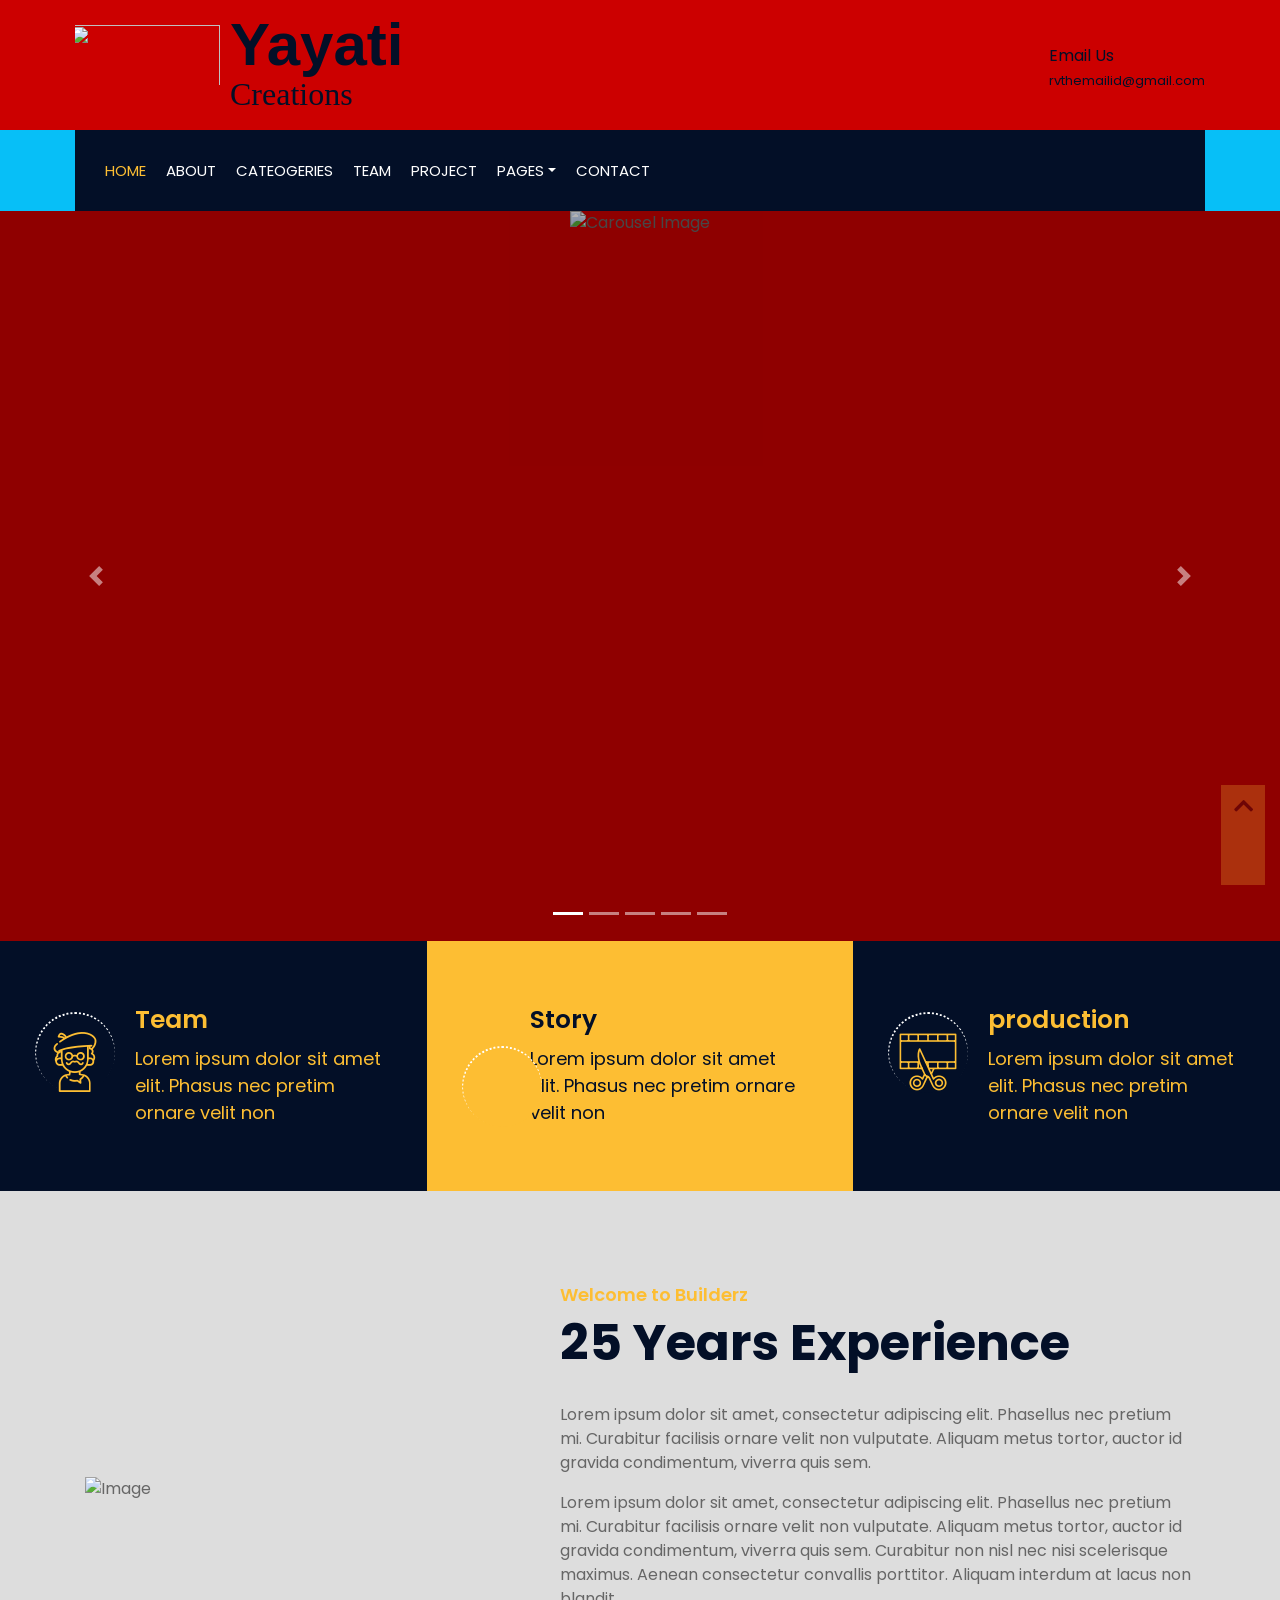
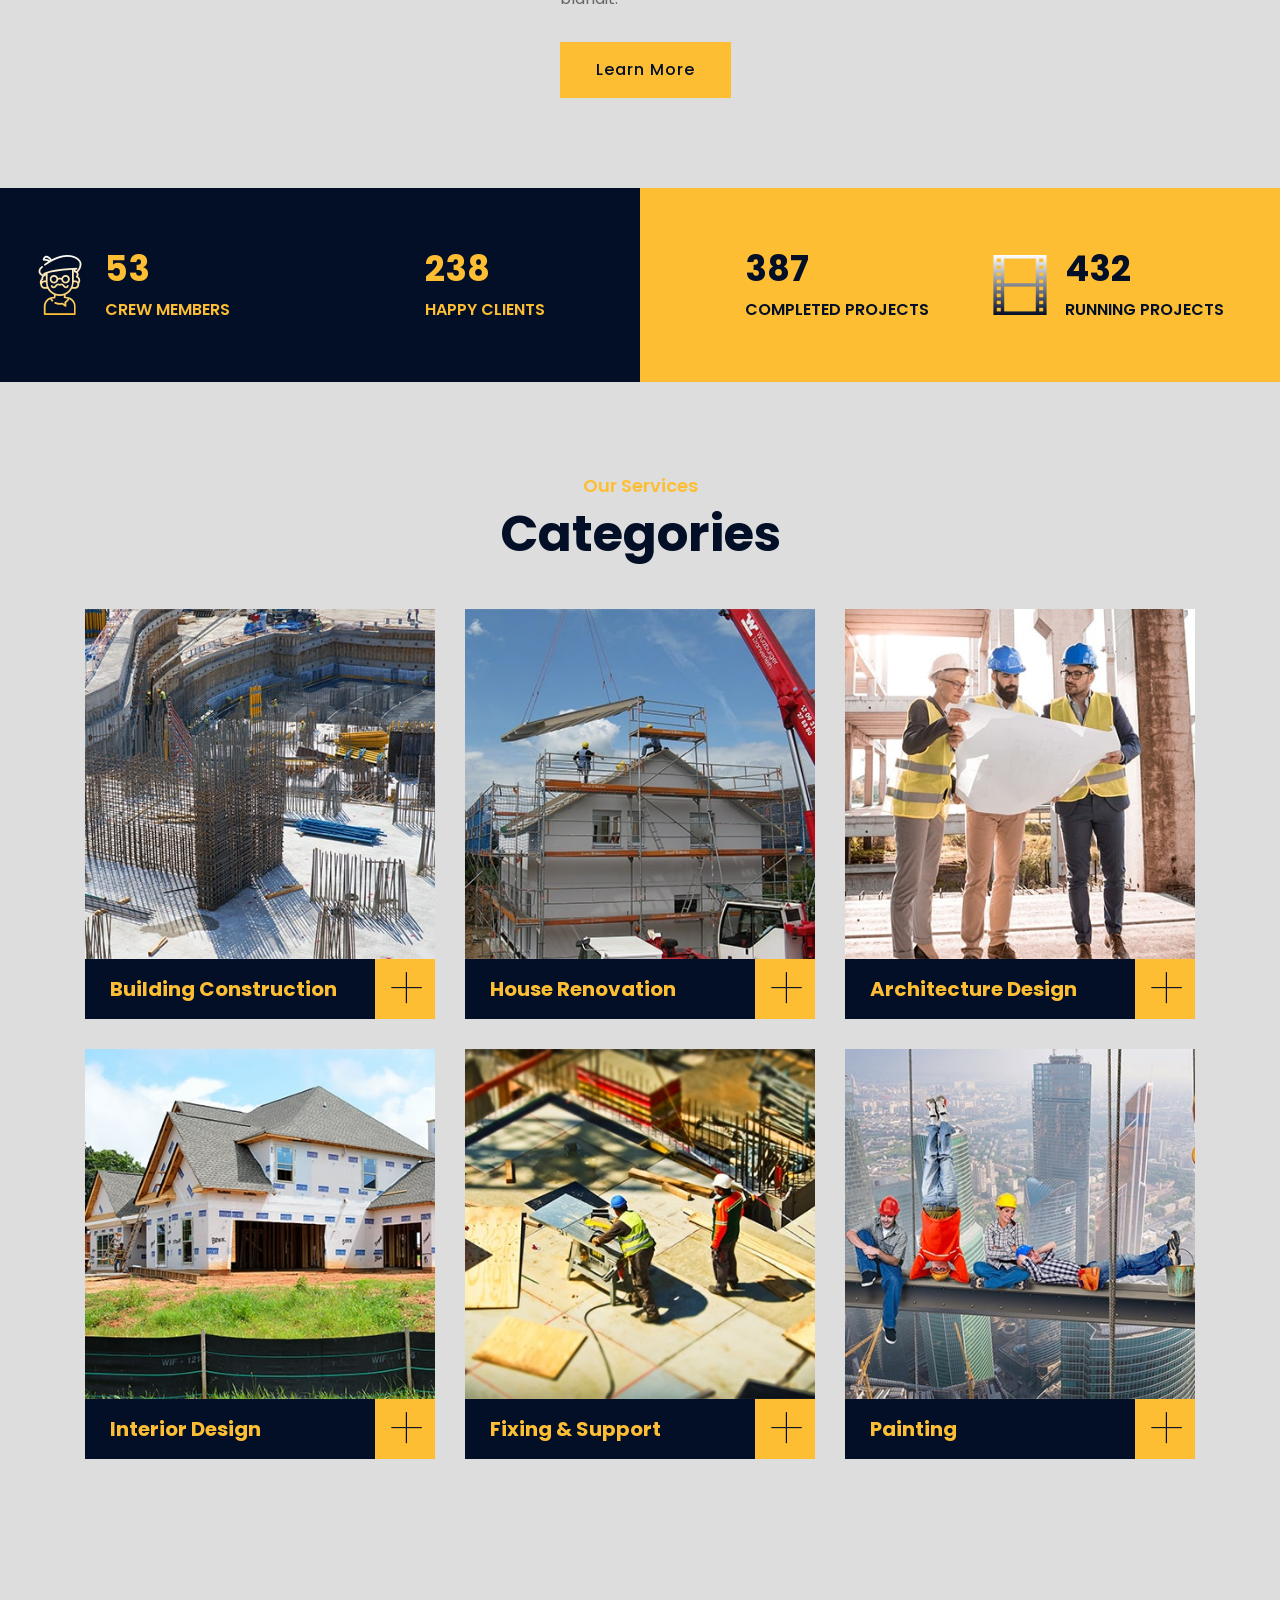
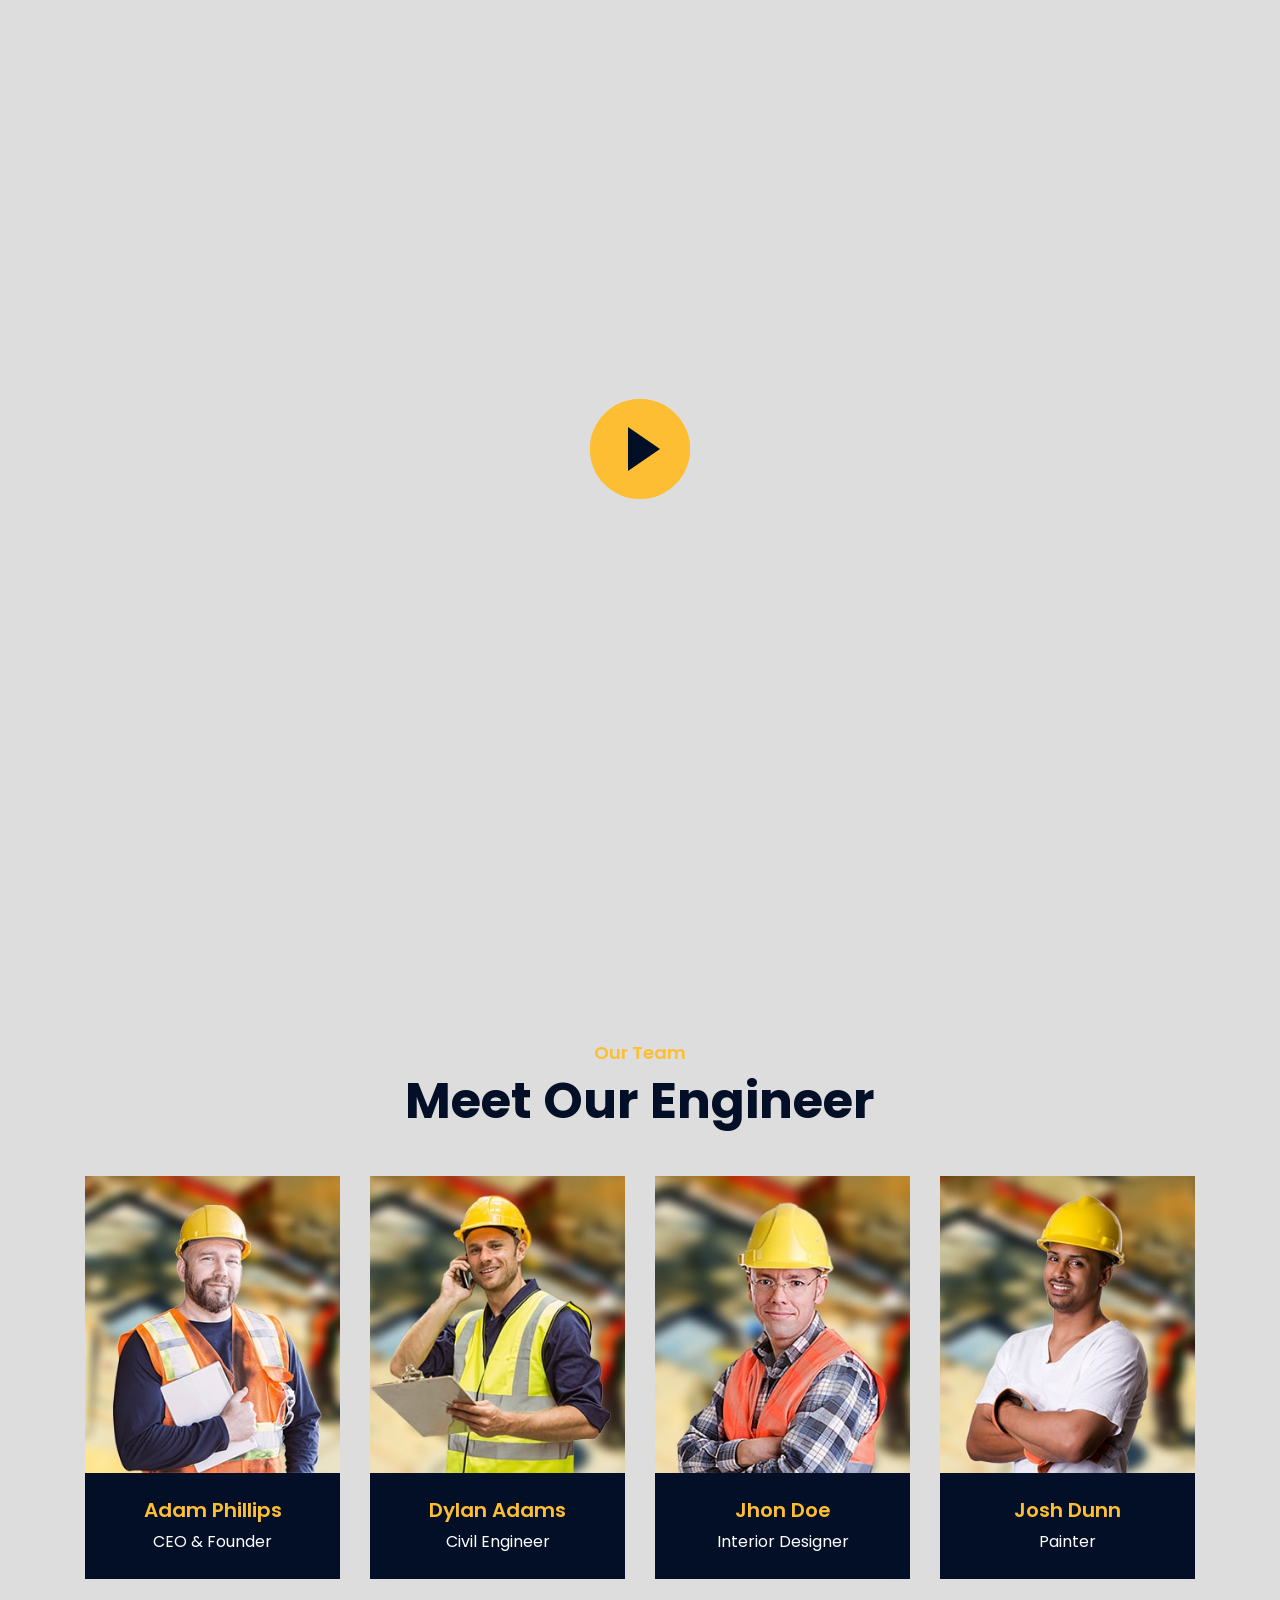
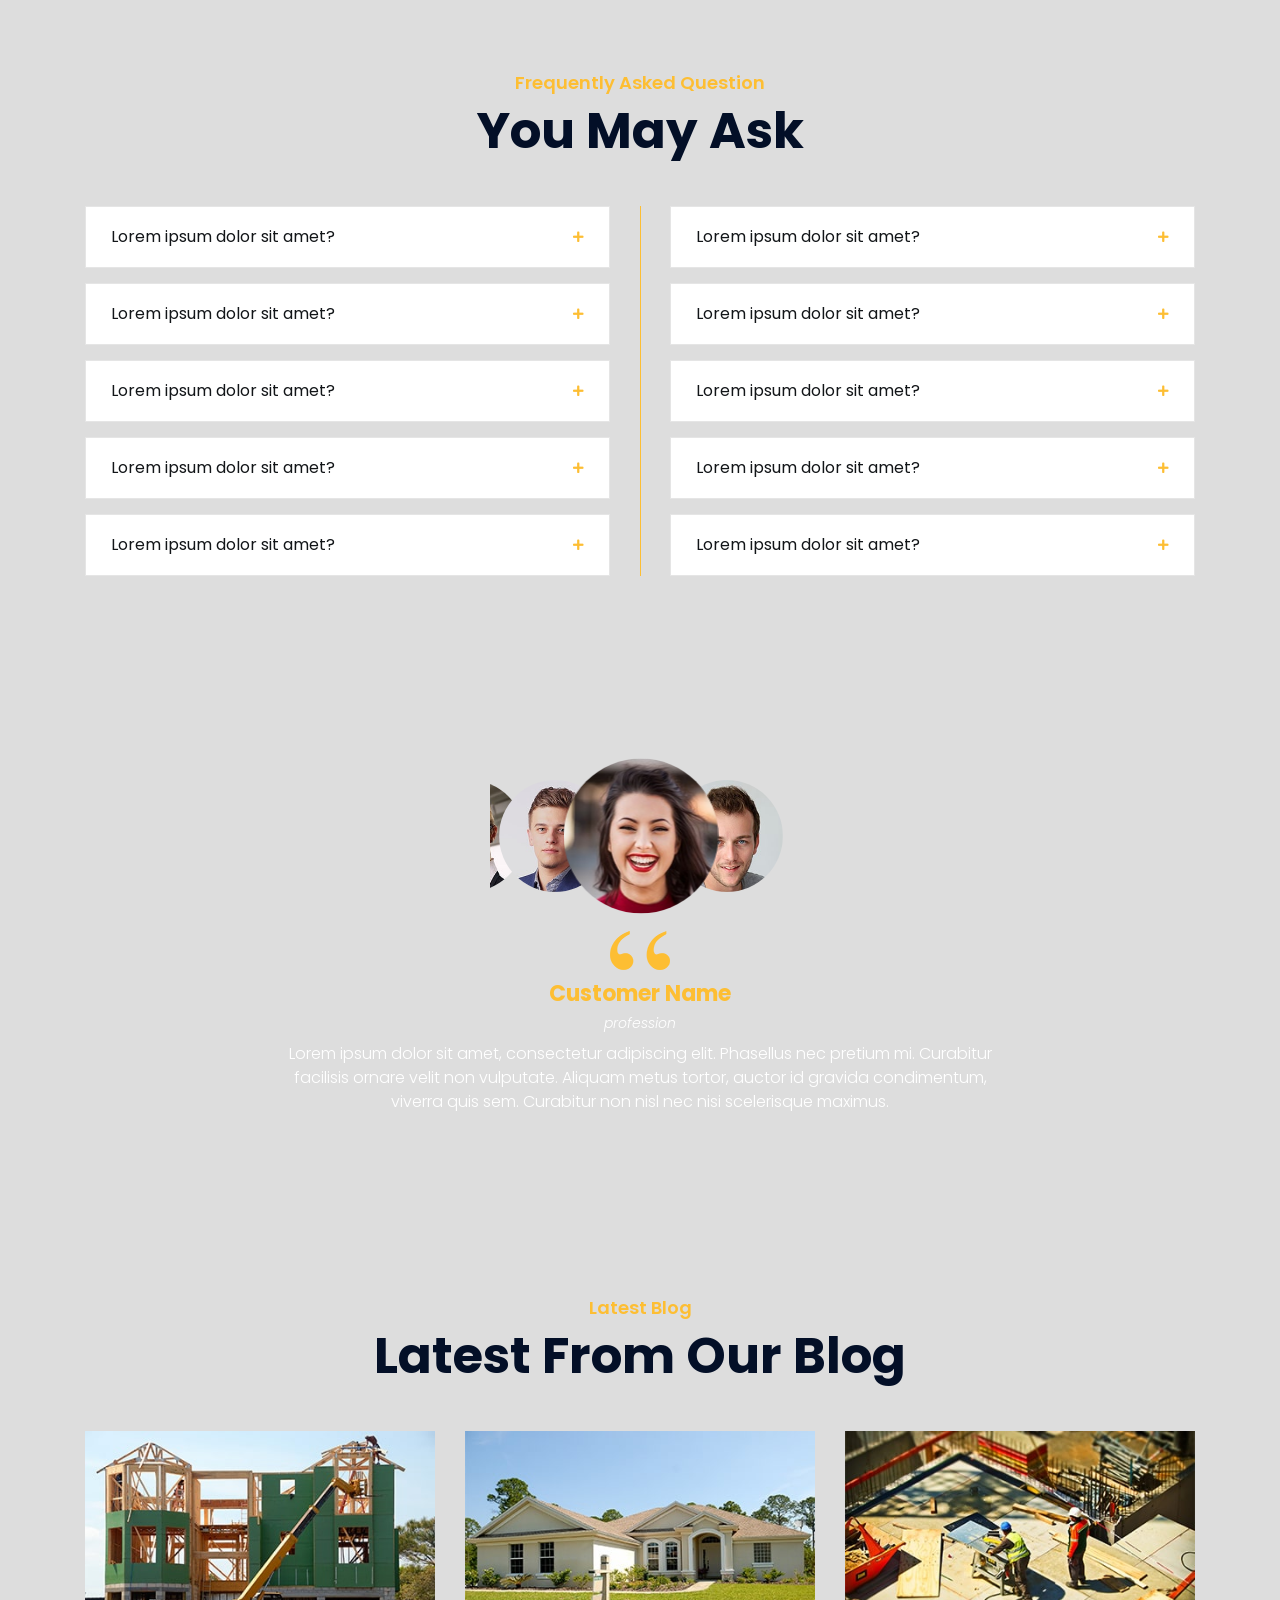
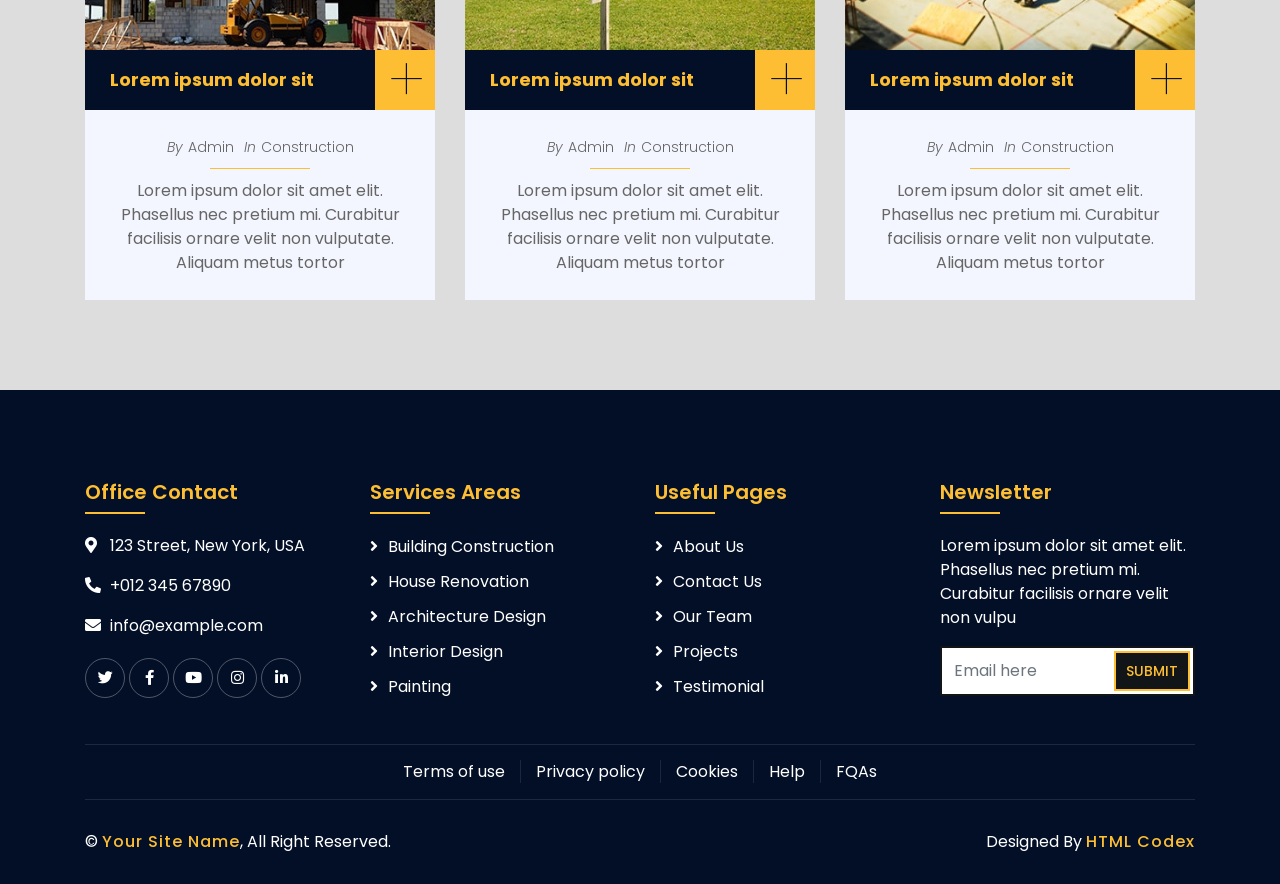
==== commit 9178fbec: "new" ====
--- a/index.html
+++ b/index.html
@@ -190,7 +190,7 @@
                                     <i class="flaticon-film"></i>
                                 </div>
                                 <div class="feature-text">
-                                    <h3>Quality Work</h3>
+                                    <h3>Story</h3>
                                     <p>Lorem ipsum dolor sit amet elit. Phasus nec pretim ornare velit non</p>
                                 </div>
                             </div>
@@ -201,7 +201,7 @@
                                     <i class="flaticon-call"></i>
                                 </div>
                                 <div class="feature-text">
-                                    <h3>24/7 Support</h3>
+                                    <h3>production</h3>
                                     <p>Lorem ipsum dolor sit amet elit. Phasus nec pretim ornare velit non</p>
                                 </div>
                             </div>
@@ -218,7 +218,7 @@
                     <div class="row align-items-center">
                         <div class="col-lg-5 col-md-6">
                             <div class="about-img">
-                                <img src="img/about.jpg" alt="Image">
+                                <img src="../" alt="Image">
                             </div>
                         </div>
                         <div class="col-lg-7 col-md-6">
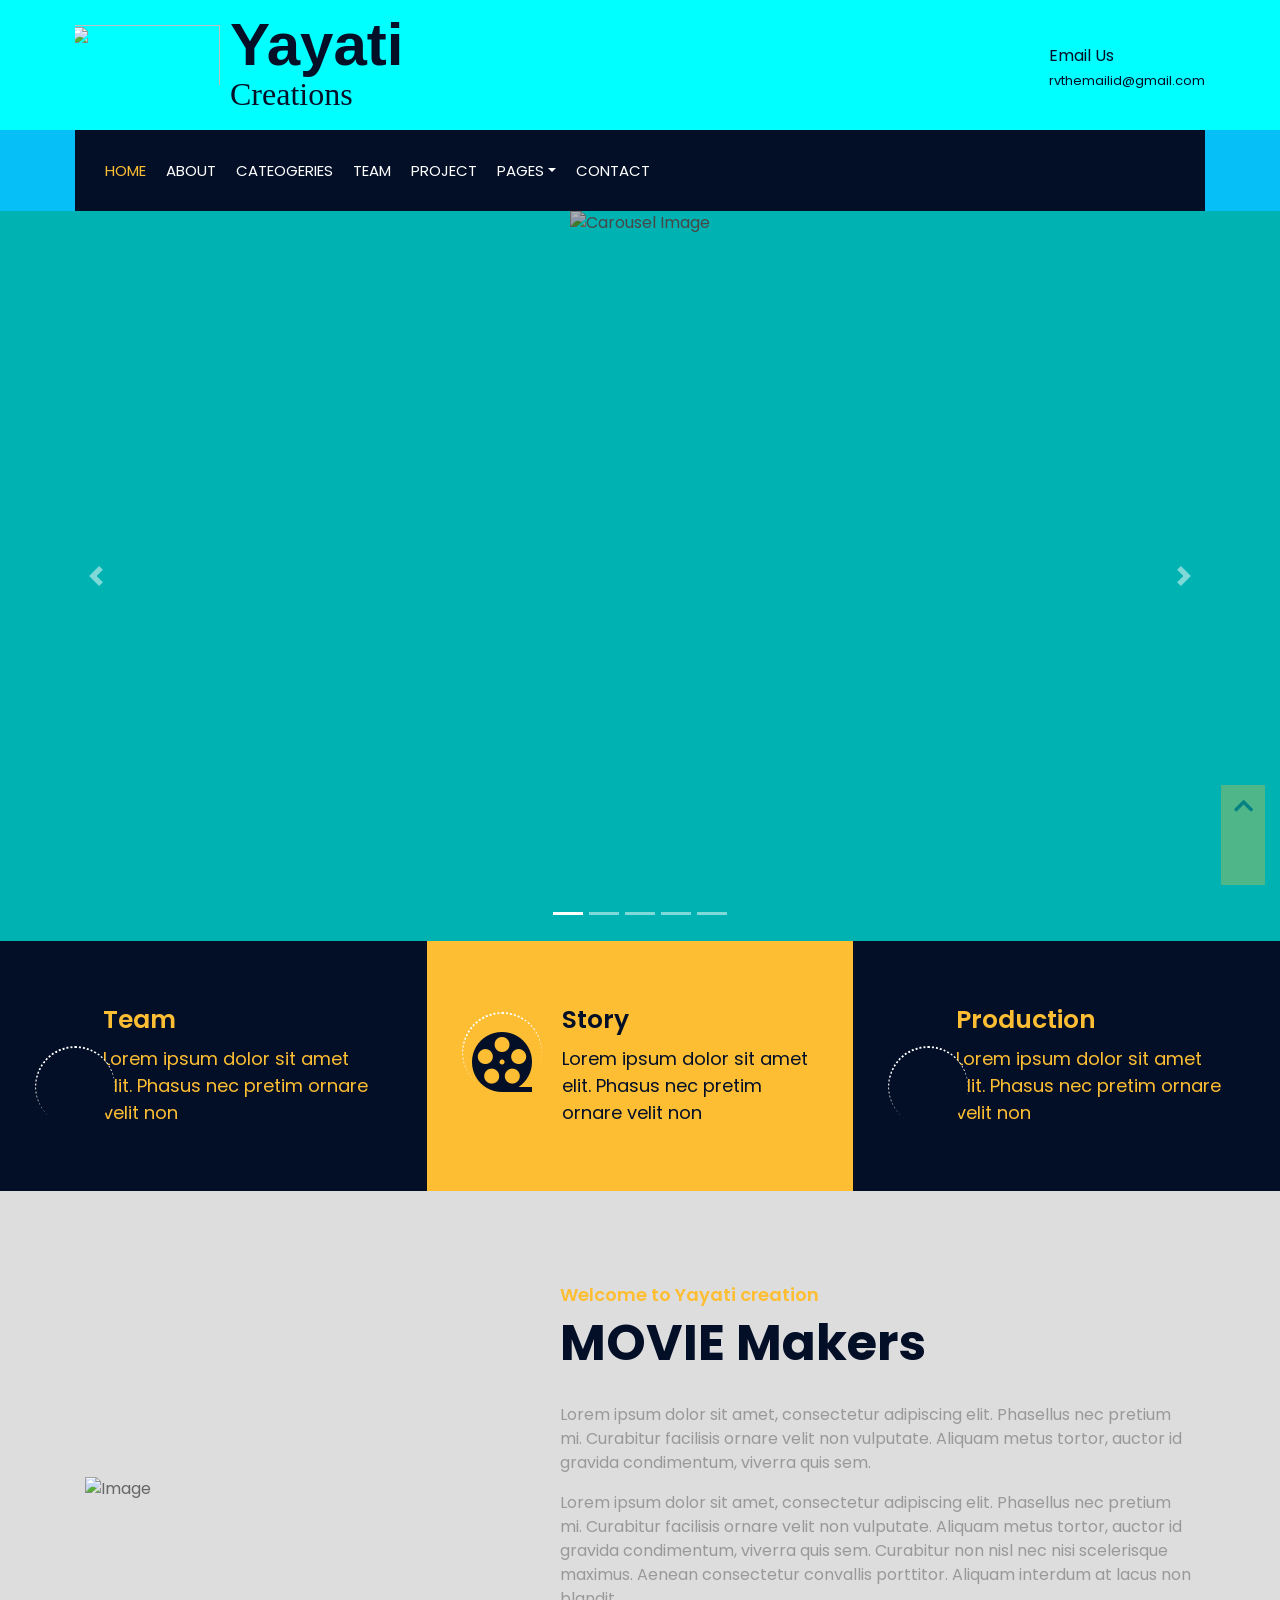
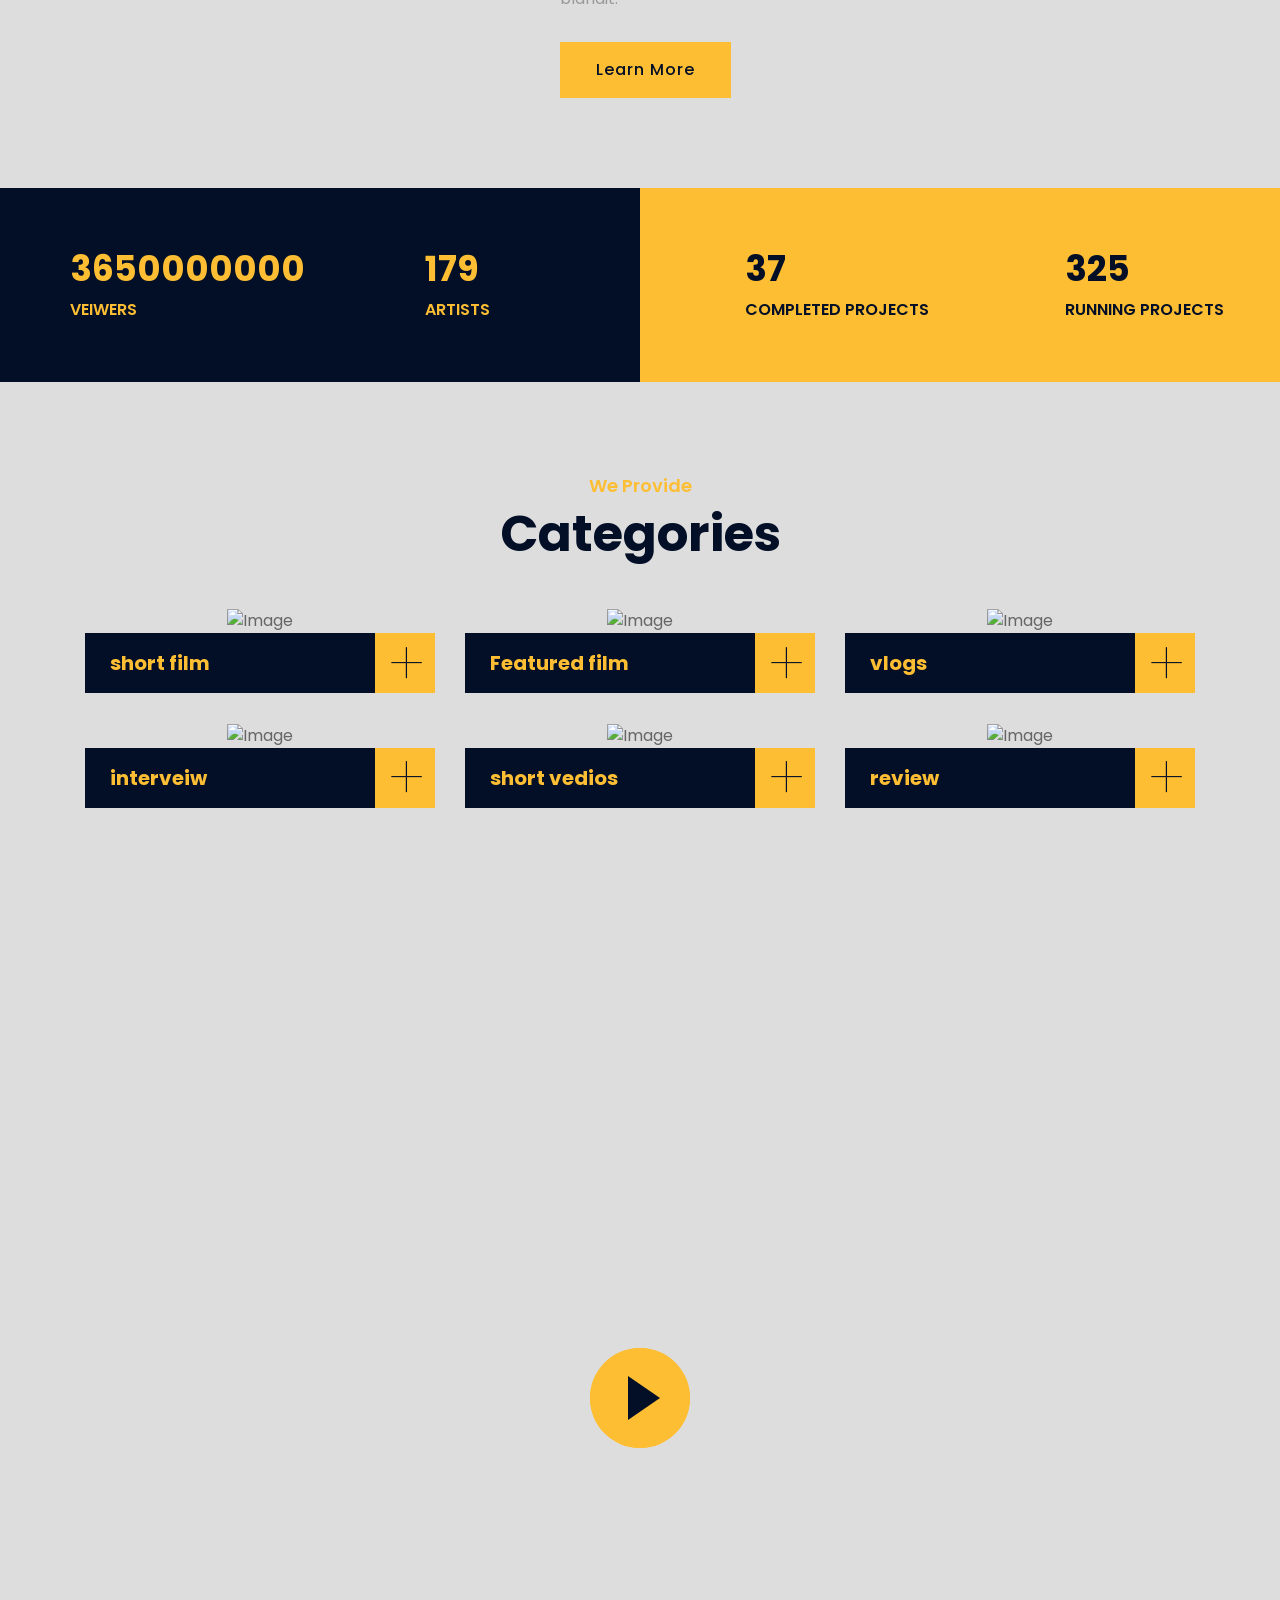
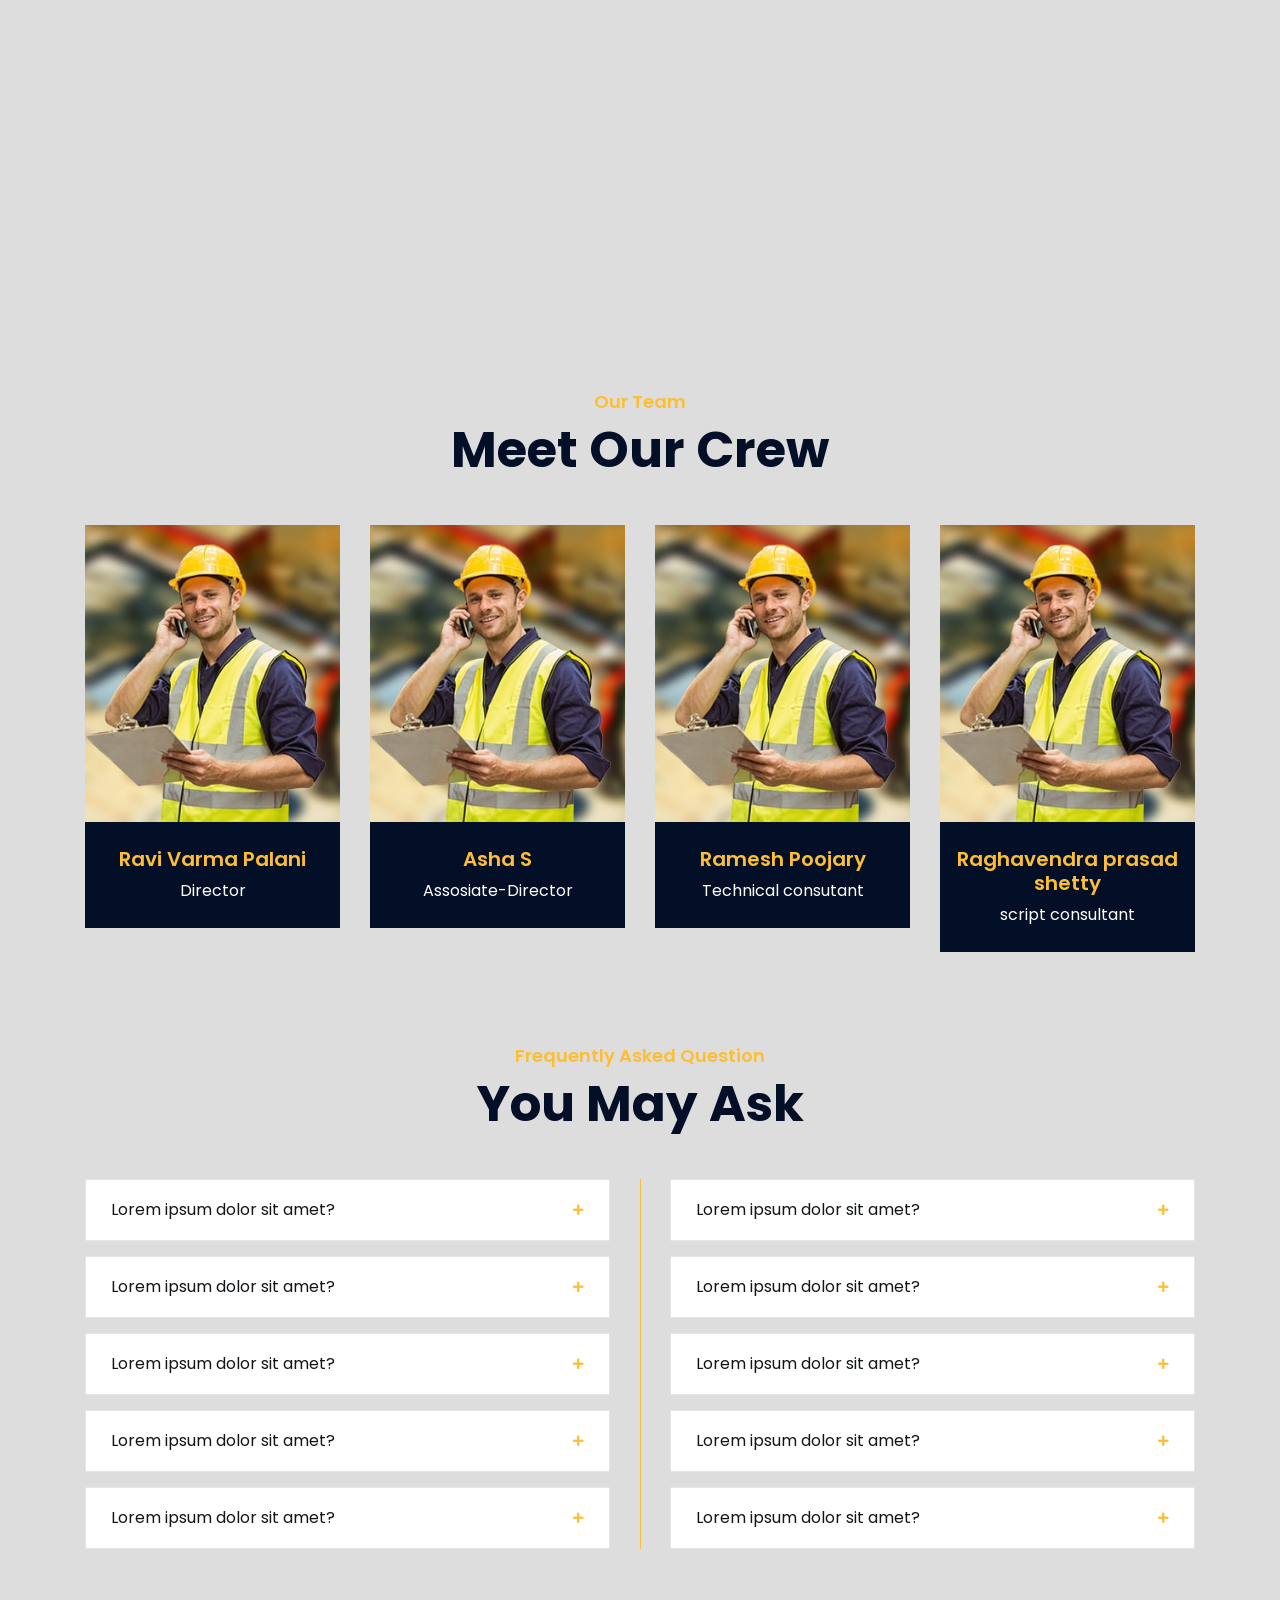
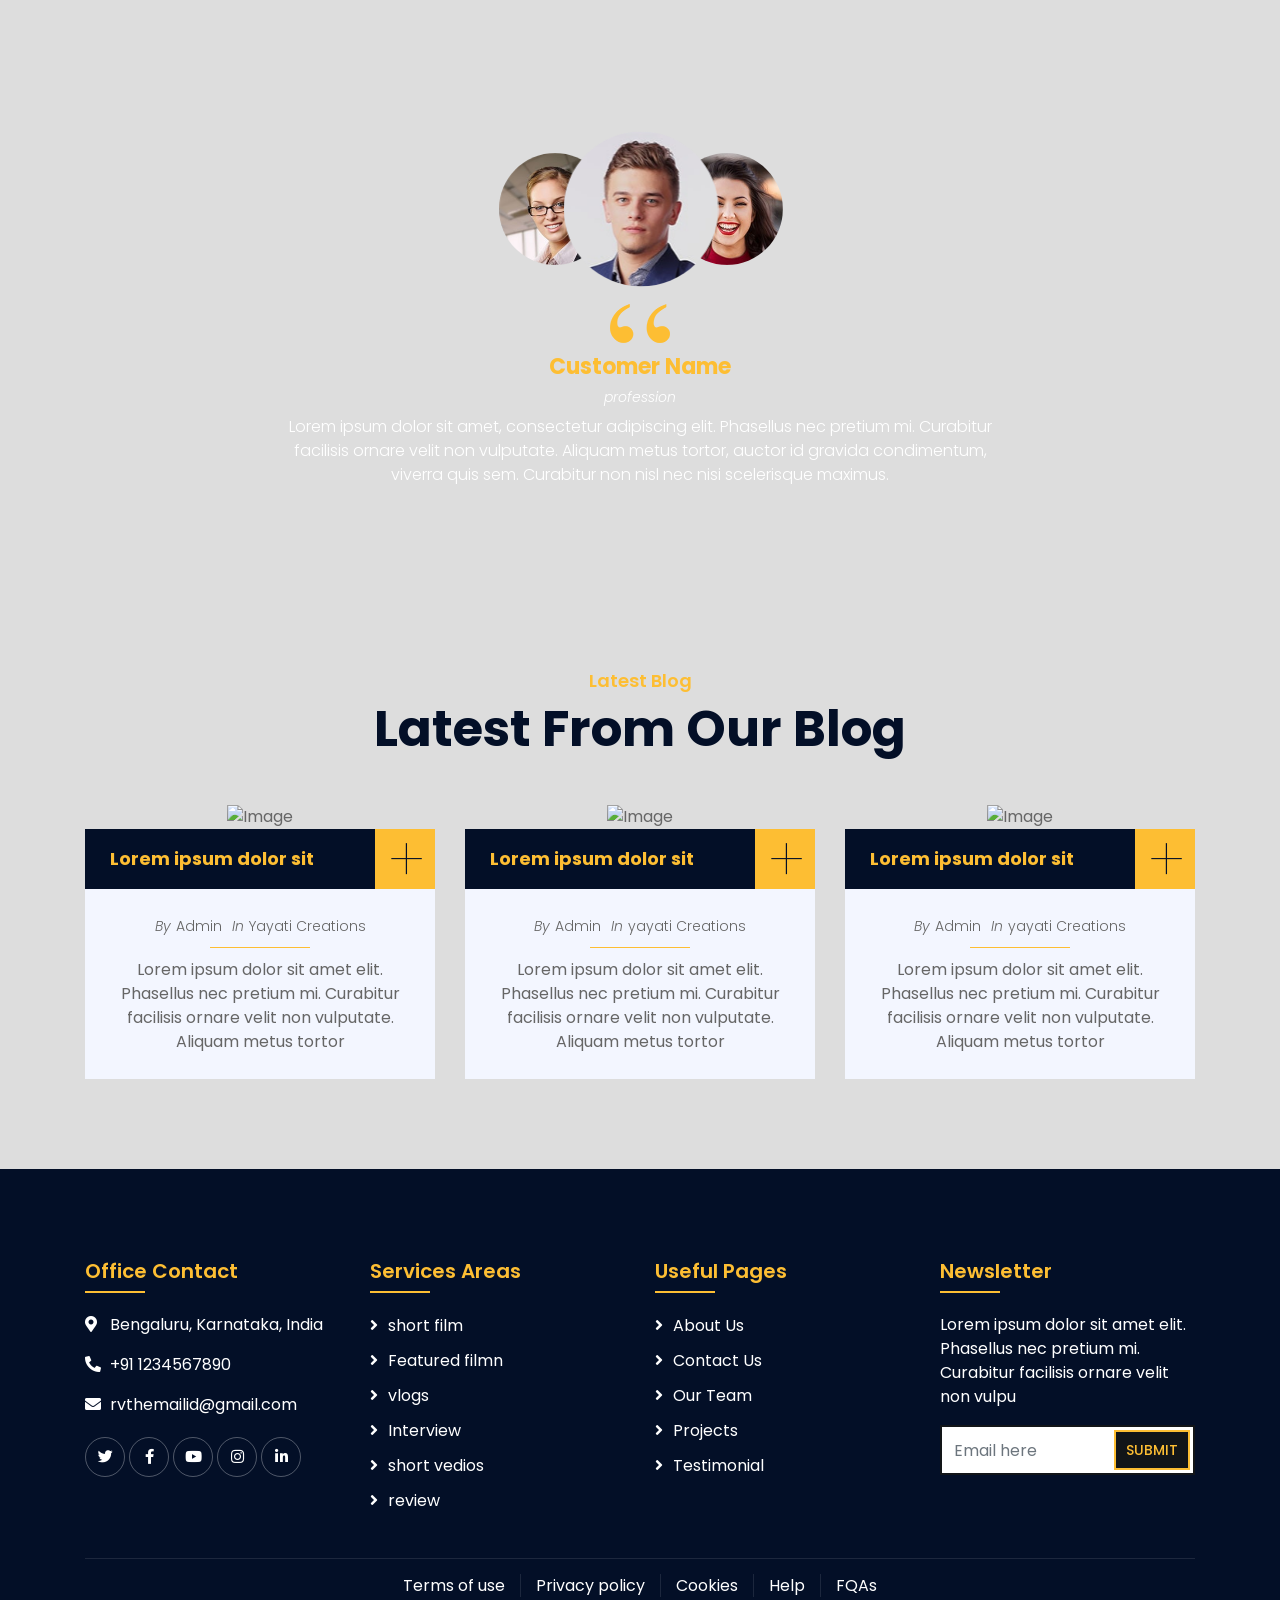
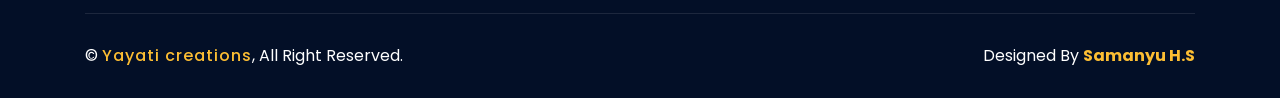
==== commit 17e8c2fc: "new" ====
--- a/index.html
+++ b/index.html
@@ -8,7 +8,7 @@
         <meta content="Construction Company Website Template" name="description">
 
         <!-- Favicon -->
-        <link href="img/favicon.ico" rel="icon">
+        <link href="../construction-company-website-template/img/New folder/Yayati_LOGO-circle_color.png" rel="icon">
 
         <!-- Google Font -->
         <link href="https://fonts.googleapis.com/css2?family=Poppins:wght@100;200;300;400;500;600;700;800;900&display=swap" rel="stylesheet">
@@ -201,7 +201,7 @@
                                     <i class="flaticon-call"></i>
                                 </div>
                                 <div class="feature-text">
-                                    <h3>production</h3>
+                                    <h3>Production</h3>
                                     <p>Lorem ipsum dolor sit amet elit. Phasus nec pretim ornare velit non</p>
                                 </div>
                             </div>
@@ -218,13 +218,13 @@
                     <div class="row align-items-center">
                         <div class="col-lg-5 col-md-6">
                             <div class="about-img">
-                                <img src="../" alt="Image">
+                                <img src="../construction-company-website-template/img/New folder/Pavitra Poster V1.jpg" alt="Image">
                             </div>
                         </div>
                         <div class="col-lg-7 col-md-6">
                             <div class="section-header text-left">
-                                <p>Welcome to Builderz</p>
-                                <h2>25 Years Experience</h2>
+                                <p>Welcome to Yayati creation</p>
+                                <h2>MOVIE Makers</h2>
                             </div>
                             <div class="about-text">
                                 <p>
@@ -253,17 +253,17 @@
                                         <i class="flaticon-worker"></i>
                                     </div>
                                     <div class="fact-text">
-                                       <h2 data-toggle="counter-up">109</h2>
-                                        <p>Crew Members</p>
+                                       <h2 data-toggle="counter-up">10000000000</h2>
+                                        <p>Veiwers</p>
                                     </div>
                                 </div>
                                 <div class="col-6">
                                     <div class="fact-icon">
-                                        <i class="flaticon-film"></i>
+                                        <i class="flaticon-brush"></i>
                                     </div>
                                     <div class="fact-text">
                                         <h2 data-toggle="counter-up">485</h2>
-                                        <p>Happy Clients</p>
+                                        <p>Artists</p>
                                     </div>
                                 </div>
                             </div>
@@ -272,16 +272,16 @@
                             <div class="row">
                                 <div class="col-6">
                                     <div class="fact-icon">
-                                        <i class="flaticon-address"></i>
+                                        <i class="flaticon-crane"></i>
                                     </div>
                                     <div class="fact-text">
-                                        <h2 data-toggle="counter-up">789</h2>
+                                        <h2 data-toggle="counter-up">100</h2>
                                         <p>Completed Projects</p>
                                     </div>
                                 </div>
                                 <div class="col-6">
                                     <div class="fact-icon">
-                                        <i class="flaticon-crane"></i>
+                                        <i class="flaticon-calendar"></i>
                                     </div>
                                     <div class="fact-text">
                                         <h2 data-toggle="counter-up">890</h2>
@@ -300,14 +300,14 @@
             <div class="service">
                 <div class="container">
                     <div class="section-header text-center">
-                        <p>Our Services</p>
+                        <p>We Provide</p>
                         <h2>Categories</h2>
                     </div>
                     <div class="row">
                         <div class="col-lg-4 col-md-6 wow fadeInUp" data-wow-delay="0.1s">
                             <div class="service-item">
                                 <div class="service-img">
-                                    <img src="img/service-1.jpg" alt="Image">
+                                    <img src="../construction-company-website-template/img/New folder/pexels-dmitry-demidov-3921000.jpg" alt="Image">
                                     <div class="service-overlay">
                                         <p>
                                             Lorem ipsum dolor sit amet, consectetur adipiscing elit. Phasellus nec pretium mi. Curabitur facilisis ornare velit non vulputate. Aliquam metus tortor, auctor id gravida condimentum, viverra quis sem.
@@ -315,15 +315,15 @@
                                     </div>
                                 </div>
                                 <div class="service-text">
-                                    <h3>Building Construction</h3>
-                                    <a class="btn" href="img/service-1.jpg" data-lightbox="service">+</a>
+                                    <h3>short film</h3>
+                                    <a class="btn" href="../construction-company-website-template/img/New folder/pexels-dmitry-demidov-3921000.jpg" data-lightbox="service">+</a>
                                 </div>
                             </div>
                         </div>
                         <div class="col-lg-4 col-md-6 wow fadeInUp" data-wow-delay="0.2s">
                             <div class="service-item">
                                 <div class="service-img">
-                                    <img src="img/service-2.jpg" alt="Image">
+                                    <img src="../construction-company-website-template/img/New folder/pexels-dmitry-demidov-3921000.jpg" alt="Image">
                                     <div class="service-overlay">
                                         <p>
                                             Lorem ipsum dolor sit amet, consectetur adipiscing elit. Phasellus nec pretium mi. Curabitur facilisis ornare velit non vulputate. Aliquam metus tortor, auctor id gravida condimentum, viverra quis sem.
@@ -331,7 +331,7 @@
                                     </div>
                                 </div>
                                 <div class="service-text">
-                                    <h3>House Renovation</h3>
+                                    <h3>Featured film</h3>
                                     <a class="btn" href="img/service-2.jpg" data-lightbox="service">+</a>
                                 </div>
                             </div>
@@ -339,7 +339,7 @@
                         <div class="col-lg-4 col-md-6 wow fadeInUp" data-wow-delay="0.3s">
                             <div class="service-item">
                                 <div class="service-img">
-                                    <img src="img/service-3.jpg" alt="Image">
+                                    <img src="../construction-company-website-template/img/New folder/pexels-dmitry-demidov-3921000.jpg" alt="Image">
                                     <div class="service-overlay">
                                         <p>
                                             Lorem ipsum dolor sit amet, consectetur adipiscing elit. Phasellus nec pretium mi. Curabitur facilisis ornare velit non vulputate. Aliquam metus tortor, auctor id gravida condimentum, viverra quis sem.
@@ -347,7 +347,7 @@
                                     </div>
                                 </div>
                                 <div class="service-text">
-                                    <h3>Architecture Design</h3>
+                                    <h3>vlogs</h3>
                                     <a class="btn" href="img/service-3.jpg" data-lightbox="service">+</a>
                                 </div>
                             </div>
@@ -355,7 +355,7 @@
                         <div class="col-lg-4 col-md-6 wow fadeInUp" data-wow-delay="0.4s">
                             <div class="service-item">
                                 <div class="service-img">
-                                    <img src="img/service-4.jpg" alt="Image">
+                                    <img src="../construction-company-website-template/img/New folder/pexels-dmitry-demidov-3921000.jpg" alt="Image">
                                     <div class="service-overlay">
                                         <p>
                                             Lorem ipsum dolor sit amet, consectetur adipiscing elit. Phasellus nec pretium mi. Curabitur facilisis ornare velit non vulputate. Aliquam metus tortor, auctor id gravida condimentum, viverra quis sem.
@@ -363,7 +363,7 @@
                                     </div>
                                 </div>
                                 <div class="service-text">
-                                    <h3>Interior Design</h3>
+                                    <h3>interveiw</h3>
                                     <a class="btn" href="img/service-4.jpg" data-lightbox="service">+</a>
                                 </div>
                             </div>
@@ -371,7 +371,7 @@
                         <div class="col-lg-4 col-md-6 wow fadeInUp" data-wow-delay="0.5s">
                             <div class="service-item">
                                 <div class="service-img">
-                                    <img src="img/service-5.jpg" alt="Image">
+                                    <img src="../construction-company-website-template/img/New folder/pexels-dmitry-demidov-3921000.jpg" alt="Image">
                                     <div class="service-overlay">
                                         <p>
                                             Lorem ipsum dolor sit amet, consectetur adipiscing elit. Phasellus nec pretium mi. Curabitur facilisis ornare velit non vulputate. Aliquam metus tortor, auctor id gravida condimentum, viverra quis sem.
@@ -379,7 +379,7 @@
                                     </div>
                                 </div>
                                 <div class="service-text">
-                                    <h3>Fixing & Support</h3>
+                                    <h3>short vedios</h3>
                                     <a class="btn" href="img/service-5.jpg" data-lightbox="service">+</a>
                                 </div>
                             </div>
@@ -387,7 +387,7 @@
                         <div class="col-lg-4 col-md-6 wow fadeInUp" data-wow-delay="0.6s">
                             <div class="service-item">
                                 <div class="service-img">
-                                    <img src="img/service-6.jpg" alt="Image">
+                                    <img src="../construction-company-website-template/img/New folder/pexels-dmitry-demidov-3921000.jpg" alt="Image">
                                     <div class="service-overlay">
                                         <p>
                                             Lorem ipsum dolor sit amet, consectetur adipiscing elit. Phasellus nec pretium mi. Curabitur facilisis ornare velit non vulputate. Aliquam metus tortor, auctor id gravida condimentum, viverra quis sem.
@@ -395,7 +395,7 @@
                                     </div>
                                 </div>
                                 <div class="service-text">
-                                    <h3>Painting</h3>
+                                    <h3>review</h3>
                                     <a class="btn" href="img/service-6.jpg" data-lightbox="service">+</a>
                                 </div>
                             </div>
@@ -409,7 +409,7 @@
             <!-- Video Start -->
             <div class="video wow fadeIn" data-wow-delay="0.1s">
                 <div class="container">
-                    <button type="button" class="btn-play" data-toggle="modal" data-src="https://www.youtube.com/embed/DWRcNpR6Kdc" data-target="#videoModal">
+                    <button type="button" class="btn-play" data-toggle="modal" data-src="https://developers.turing.com/?s=ads_developers-google-display-youtube_discovery-group3&n=1&campaignid=12754009907&adid=121050615556&placement=&gclid=CjwKCAjwg4-EBhBwEiwAzYAlsgyf4CDIw1xu5qzOivoEEtt5DyFXrmmYPhcEaAwxUo22YrPgpU-vHhoCYSQQAvD_BwE" data-target="#videoModal">
                         <span></span>
                     </button>
                 </div>
@@ -438,17 +438,17 @@
                 <div class="container">
                     <div class="section-header text-center">
                         <p>Our Team</p>
-                        <h2>Meet Our Engineer</h2>
+                        <h2>Meet Our Crew</h2>
                     </div>
                     <div class="row">
                         <div class="col-lg-3 col-md-6 wow fadeInUp" data-wow-delay="0.1s">
                             <div class="team-item">
                                 <div class="team-img">
-                                    <img src="img/team-1.jpg" alt="Team Image">
+                                    <img src="img/team-2.jpg" alt="Team Image">
                                 </div>
                                 <div class="team-text">
-                                    <h2>Adam Phillips</h2>
-                                    <p>CEO & Founder</p>
+                                    <h2>Ravi Varma Palani</h2>
+                                    <p>Director</p>
                                 </div>
                                 <div class="team-social">
                                     <a class="social-tw" href=""><i class="fab fa-twitter"></i></a>
@@ -464,8 +464,8 @@
                                     <img src="img/team-2.jpg" alt="Team Image">
                                 </div>
                                 <div class="team-text">
-                                    <h2>Dylan Adams</h2>
-                                    <p>Civil Engineer</p>
+                                    <h2>Asha S</h2>
+                                    <p>Assosiate-Director</p>
                                 </div>
                                 <div class="team-social">
                                     <a class="social-tw" href=""><i class="fab fa-twitter"></i></a>
@@ -478,11 +478,11 @@
                         <div class="col-lg-3 col-md-6 wow fadeInUp" data-wow-delay="0.3s">
                             <div class="team-item">
                                 <div class="team-img">
-                                    <img src="img/team-3.jpg" alt="Team Image">
+                                    <img src="img/team-2.jpg" alt="Team Image">
                                 </div>
                                 <div class="team-text">
-                                    <h2>Jhon Doe</h2>
-                                    <p>Interior Designer</p>
+                                    <h2>Ramesh Poojary</h2>
+                                    <p>Technical consutant</p>
                                 </div>
                                 <div class="team-social">
                                     <a class="social-tw" href=""><i class="fab fa-twitter"></i></a>
@@ -495,11 +495,11 @@
                         <div class="col-lg-3 col-md-6 wow fadeInUp" data-wow-delay="0.4s">
                             <div class="team-item">
                                 <div class="team-img">
-                                    <img src="img/team-4.jpg" alt="Team Image">
+                                    <img src="img/team-2.jpg" alt="Team Image">
                                 </div>
                                 <div class="team-text">
-                                    <h2>Josh Dunn</h2>
-                                    <p>Painter</p>
+                                    <h2>Raghavendra prasad shetty</h2>
+                                    <p>script consultant</p>
                                 </div>
                                 <div class="team-social">
                                     <a class="social-tw" href=""><i class="fab fa-twitter"></i></a>
@@ -736,7 +736,7 @@
                         <div class="col-lg-4 col-md-6 wow fadeInUp" data-wow-delay="0.2s">
                             <div class="blog-item">
                                 <div class="blog-img">
-                                    <img src="img/blog-1.jpg" alt="Image">
+                                    <img src="../construction-company-website-template/img/New folder/pexels-lê-minh-3062543.jpg" alt="Image">
                                 </div>
                                 <div class="blog-title">
                                     <h3>Lorem ipsum dolor sit</h3>
@@ -744,7 +744,7 @@
                                 </div>
                                 <div class="blog-meta">
                                     <p>By<a href="">Admin</a></p>
-                                    <p>In<a href="">Construction</a></p>
+                                    <p>In<a href="">Yayati Creations</a></p>
                                 </div>
                                 <div class="blog-text">
                                     <p>
@@ -756,7 +756,7 @@
                         <div class="col-lg-4 col-md-6 wow fadeInUp">
                             <div class="blog-item">
                                 <div class="blog-img">
-                                    <img src="img/blog-2.jpg" alt="Image">
+                                    <img src="../construction-company-website-template/img/New folder/pexels-lê-minh-3062543.jpg" alt="Image">
                                 </div>
                                 <div class="blog-title">
                                     <h3>Lorem ipsum dolor sit</h3>
@@ -764,7 +764,7 @@
                                 </div>
                                 <div class="blog-meta">
                                     <p>By<a href="">Admin</a></p>
-                                    <p>In<a href="">Construction</a></p>
+                                    <p>In<a href="">yayati Creations</a></p>
                                 </div>
                                 <div class="blog-text">
                                     <p>
@@ -776,7 +776,7 @@
                         <div class="col-lg-4 col-md-6 wow fadeInUp" data-wow-delay="0.2s">
                             <div class="blog-item">
                                 <div class="blog-img">
-                                    <img src="img/blog-3.jpg" alt="Image">
+                                    <img src="../construction-company-website-template/img/New folder/pexels-lê-minh-3062543.jpg" alt="Image">
                                 </div>
                                 <div class="blog-title">
                                     <h3>Lorem ipsum dolor sit</h3>
@@ -784,7 +784,7 @@
                                 </div>
                                 <div class="blog-meta">
                                     <p>By<a href="">Admin</a></p>
-                                    <p>In<a href="">Construction</a></p>
+                                    <p>In<a href="">yayati Creations</a></p>
                                 </div>
                                 <div class="blog-text">
                                     <p>
@@ -806,9 +806,9 @@
                         <div class="col-md-6 col-lg-3">
                             <div class="footer-contact">
                                 <h2>Office Contact</h2>
-                                <p><i class="fa fa-map-marker-alt"></i>123 Street, New York, USA</p>
-                                <p><i class="fa fa-phone-alt"></i>+012 345 67890</p>
-                                <p><i class="fa fa-envelope"></i>info@example.com</p>
+                                <p><i class="fa fa-map-marker-alt"></i>Bengaluru, Karnataka, India</p>
+                                <p><i class="fa fa-phone-alt"></i>+91 1234567890</p>
+                                <p><i class="fa fa-envelope"></i>rvthemailid@gmail.com</p>
                                 <div class="footer-social">
                                     <a href=""><i class="fab fa-twitter"></i></a>
                                     <a href=""><i class="fab fa-facebook-f"></i></a>
@@ -821,11 +821,12 @@
                         <div class="col-md-6 col-lg-3">
                             <div class="footer-link">
                                 <h2>Services Areas</h2>
-                                <a href="">Building Construction</a>
-                                <a href="">House Renovation</a>
-                                <a href="">Architecture Design</a>
-                                <a href="">Interior Design</a>
-                                <a href="">Painting</a>
+                                <a href="">short film</a>
+                                <a href="">Featured filmn</a>
+                                <a href="">vlogs</a>
+                                <a href="">Interview</a>
+                                <a href="">short vedios</a>
+                                <a href="">review</a>
                             </div>
                         </div>
                         <div class="col-md-6 col-lg-3">
@@ -864,10 +865,10 @@
                 <div class="container copyright">
                     <div class="row">
                         <div class="col-md-6">
-                            <p>&copy; <a href="#">Your Site Name</a>, All Right Reserved.</p>
+                            <p>&copy; <a href="#">Yayati creations</a>, All Right Reserved.</p>
                         </div>
                         <div class="col-md-6">
-                            <p>Designed By <a href="https://htmlcodex.com">HTML Codex</a></p>
+                            <p>Designed By <b style="color: #fdbe33;">Samanyu H.S</b></p>
                         </div>
                     </div>
                 </div>
--- a/lib/flaticon/font/flaticon.css
+++ b/lib/flaticon/font/flaticon.css
@@ -1,42 +1,41 @@
-	/*
-  	Flaticon icon font: Flaticon
-  	Creation date: 23/08/2020 07:24
-  	*/
-
 @font-face {
-  font-family: "Flaticon";
-  src: url("./Flaticon.eot");
-  src: url("./Flaticon.eot?#iefix") format("embedded-opentype"),
-       url("./Flaticon.woff2") format("woff2"),
-       url("./Flaticon.woff") format("woff"),
-       url("./Flaticon.ttf") format("truetype"),
-       url("./Flaticon.svg#Flaticon") format("svg");
-  font-weight: normal;
-  font-style: normal;
+    font-family: "flaticon";
+    src: url("./flaticon.ttf?5d3955cdffc7c6d69b39b4046d7165b5") format("truetype"),
+url("./flaticon.woff?5d3955cdffc7c6d69b39b4046d7165b5") format("woff"),
+url("./flaticon.woff2?5d3955cdffc7c6d69b39b4046d7165b5") format("woff2"),
+url("./flaticon.eot?5d3955cdffc7c6d69b39b4046d7165b5#iefix") format("embedded-opentype"),
+url("./flaticon.svg?5d3955cdffc7c6d69b39b4046d7165b5#flaticon") format("svg");
 }
 
-@media screen and (-webkit-min-device-pixel-ratio:0) {
-  @font-face {
-    font-family: "Flaticon";
-    src: url("./Flaticon.svg#Flaticon") format("svg");
-  }
+i[class^="flaticon-"]:before, i[class*=" flaticon-"]:before {
+    font-family: flaticon !important;
+    font-style: normal;
+    font-weight: normal !important;
+    font-variant: normal;
+    text-transform: none;
+    line-height: 1;
+    -webkit-font-smoothing: antialiased;
+    -moz-osx-font-smoothing: grayscale;
 }
 
-[class^="flaticon-"]:before, [class*=" flaticon-"]:before,
-[class^="flaticon-"]:after, [class*=" flaticon-"]:after {   
-  font-family: Flaticon;
-        font-size: 20px;
-font-style: normal;
-margin-left: 20px;
+.flaticon-artist:before {
+    content: "\f101";
 }
-
-.flaticon-concrete:before { content: "\f100"; }
-.flaticon-worker:before { content: "\f101"; }
-.flaticon-measure:before { content: "\f102"; }
-.flaticon-building:before { content: "\f103"; }
-.flaticon-brush:before { content: "\f104"; }
-.flaticon-crane:before { content: "\f105"; }
-.flaticon-call:before { content: "\f106"; }
-.flaticon-calendar:before { content: "\f107"; }
-.flaticon-send-mail:before { content: "\f108"; }
-.flaticon-address:before { content: "\f109"; }+.flaticon-clapperboard:before {
+    content: "\f102";
+}
+.flaticon-film:before {
+    content: "\f103";
+}
+.flaticon-video-camera:before {
+    content: "\f104";
+}
+.flaticon-film-1:before {
+    content: "\f105";
+}
+.flaticon-film-reel:before {
+    content: "\f106";
+}
+.flaticon-audience:before {
+    content: "\f107";
+}
--- a/css/style.css
+++ b/css/style.css
@@ -40,7 +40,36 @@
     max-width: 1366px;
     height: 1000px;
     margin: 0 auto;
+    background:cyan;
+}
+.wrapper1 {
+    position: relative;
+    width: 100%;
+    max-width: 1366px;
+    height: 1500px;
+    margin: 0 auto;
     background: #cc0000;
+}
+.wrapper2 {
+    position: relative;
+    width: 100%;
+    max-width: 1366px;
+    height: 550px;
+    margin: 0 auto;
+    background: #cc0000;
+}
+.wrapper3 {
+    position: relative;
+    width: 100%;
+    max-width: 1366px;
+    height: 550px;
+    margin: 0 auto;
+    background: #cc0000;
+}
+@media (min-width: 992) {
+    .wrapperabout {
+        height: 800px;
+    }
 }
 .creations{
     size: 25px;
@@ -616,6 +645,7 @@
 
 .about .about-text p {
     font-size: 16px;
+    color: #999999;
 }
 
 .about .about-text a.btn {
@@ -814,7 +844,7 @@
     margin: 45px 0;
     height: 100%;
     min-height: 500px;
-    background: linear-gradient(rgba(3, 15, 39, .9), rgba(3, 15, 39, .9)), url(../img/carousel-1.jpg);
+    background: linear-gradient(rgba(3, 15, 39, .9), rgba(3, 15, 39, .9)), url(../img/New\ folder/!important);
     background-attachment: fixed;
     background-position: center;
     background-repeat: no-repeat;
@@ -1140,7 +1170,7 @@
     margin: 45px 0;
     padding: 90px 0;
     text-align: center;
-    background: linear-gradient(rgba(3, 15, 39, .9), rgba(3, 15, 39, .9)), url(../img/carousel-1.jpg);
+    background: linear-gradient(rgba(3, 15, 39, .9), rgba(3, 15, 39, .9)), url(https://www.google.com/imgres?imgurl=https%3A%2F%2Fimg.flaticon.com%2Ficons%2Fpng%2F512%2F1841%2F1841783.png%3Fsize%3D1200x630f%26pad%3D10%2C10%2C10%2C10%26ext%3Dpng%26bg%3DFFFFFFFF&imgrefurl=https%3A%2F%2Fwww.flaticon.com%2Ffree-icon%2Fflaticon_1841783&tbnid=v8EbJ7XndBlkGM&vet=12ahUKEwjIvYnW2JbwAhUN2nMBHSoGCmEQMygBegUIARDSAQ..i&docid=JZ4MZSLBnlCUaM&w=1200&h=630&q=flaticon&ved=2ahUKEwjIvYnW2JbwAhUN2nMBHSoGCmEQMygBegUIARDSAQ);
     background-attachment: fixed;
     background-position: center;
     background-repeat: no-repeat;
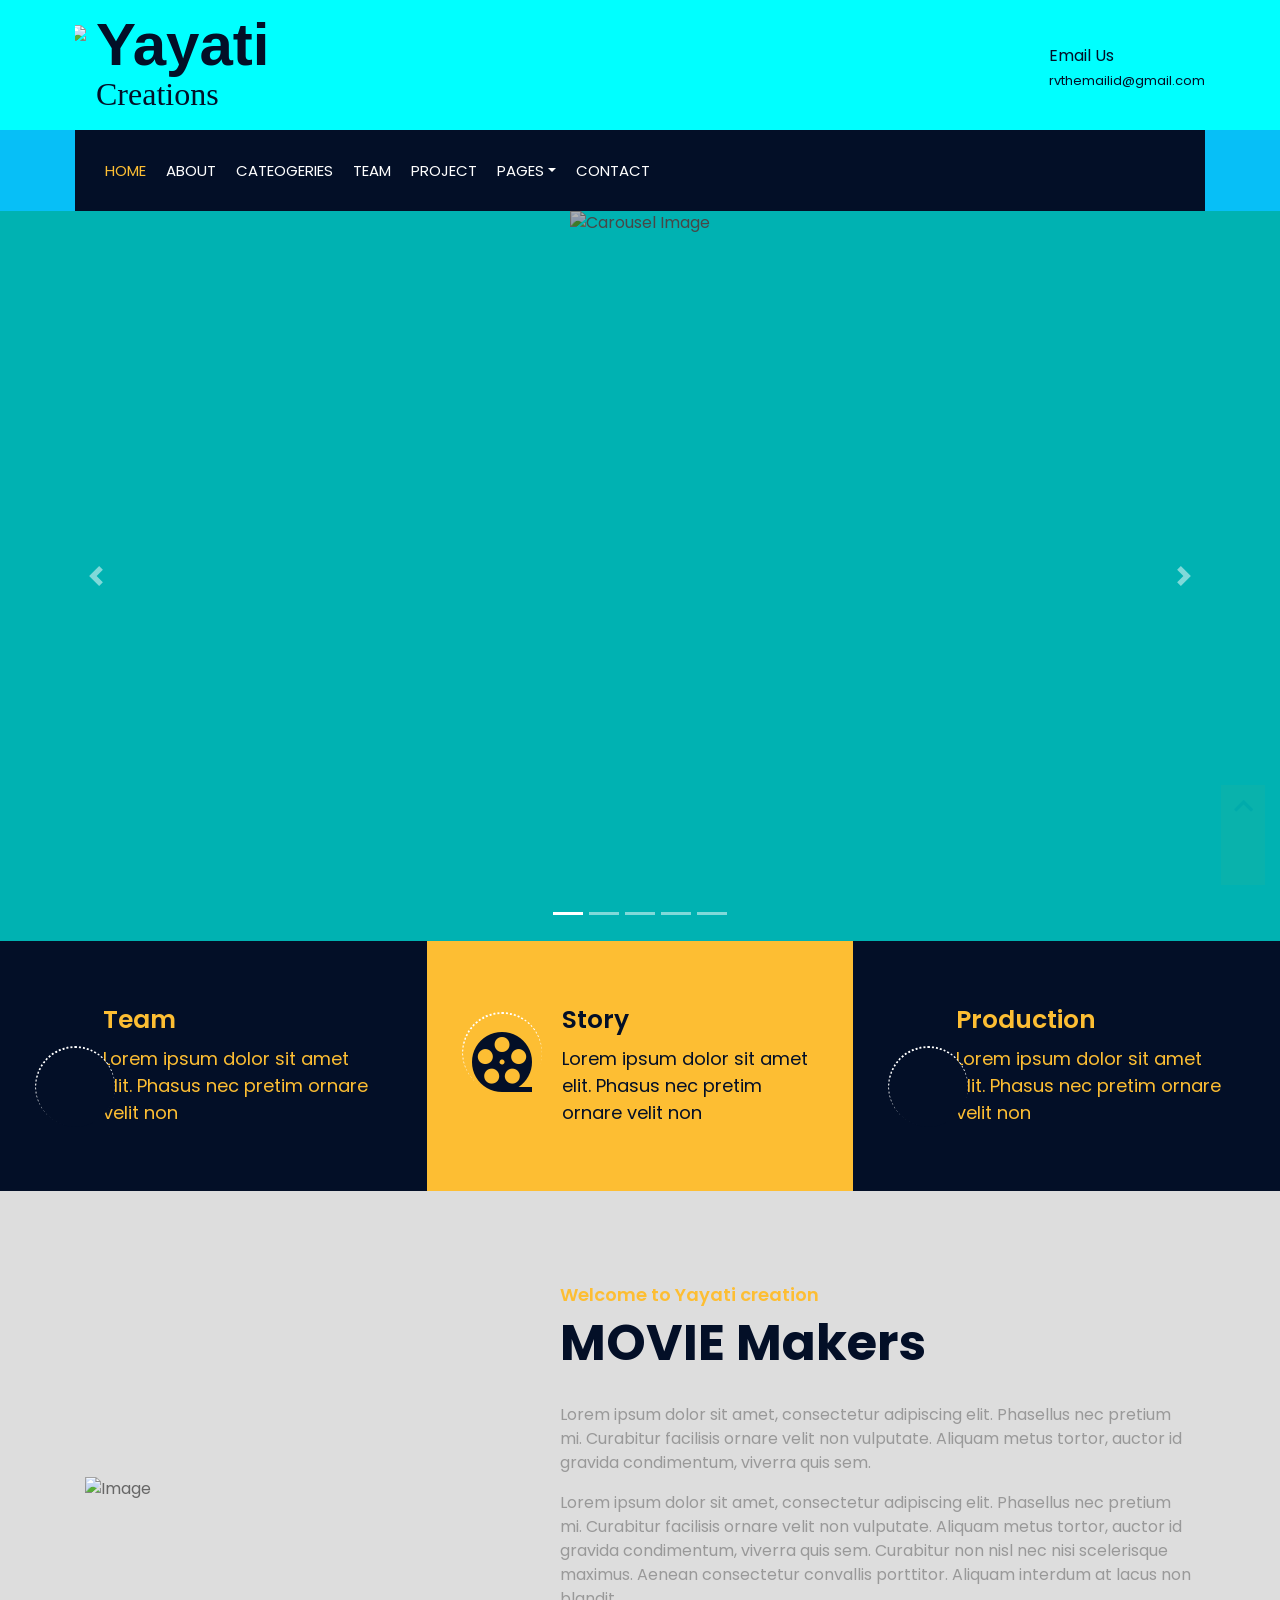
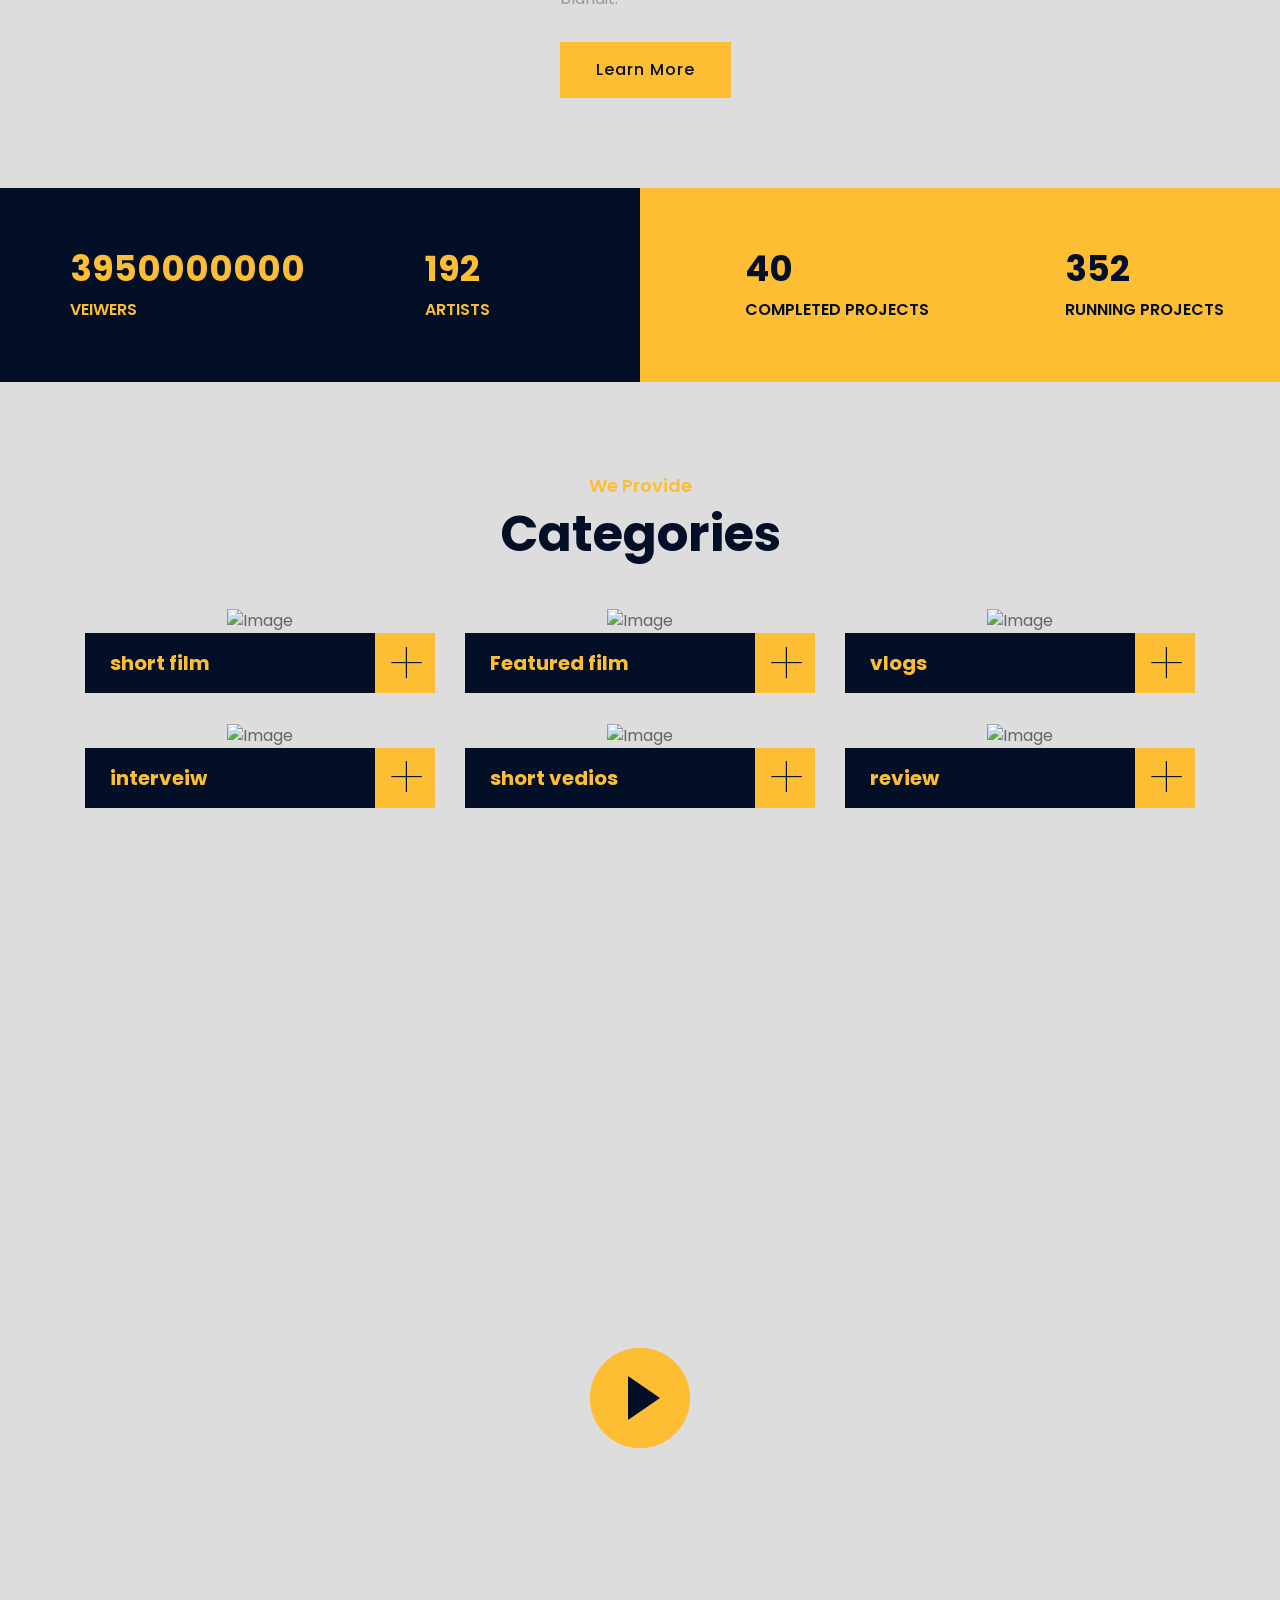
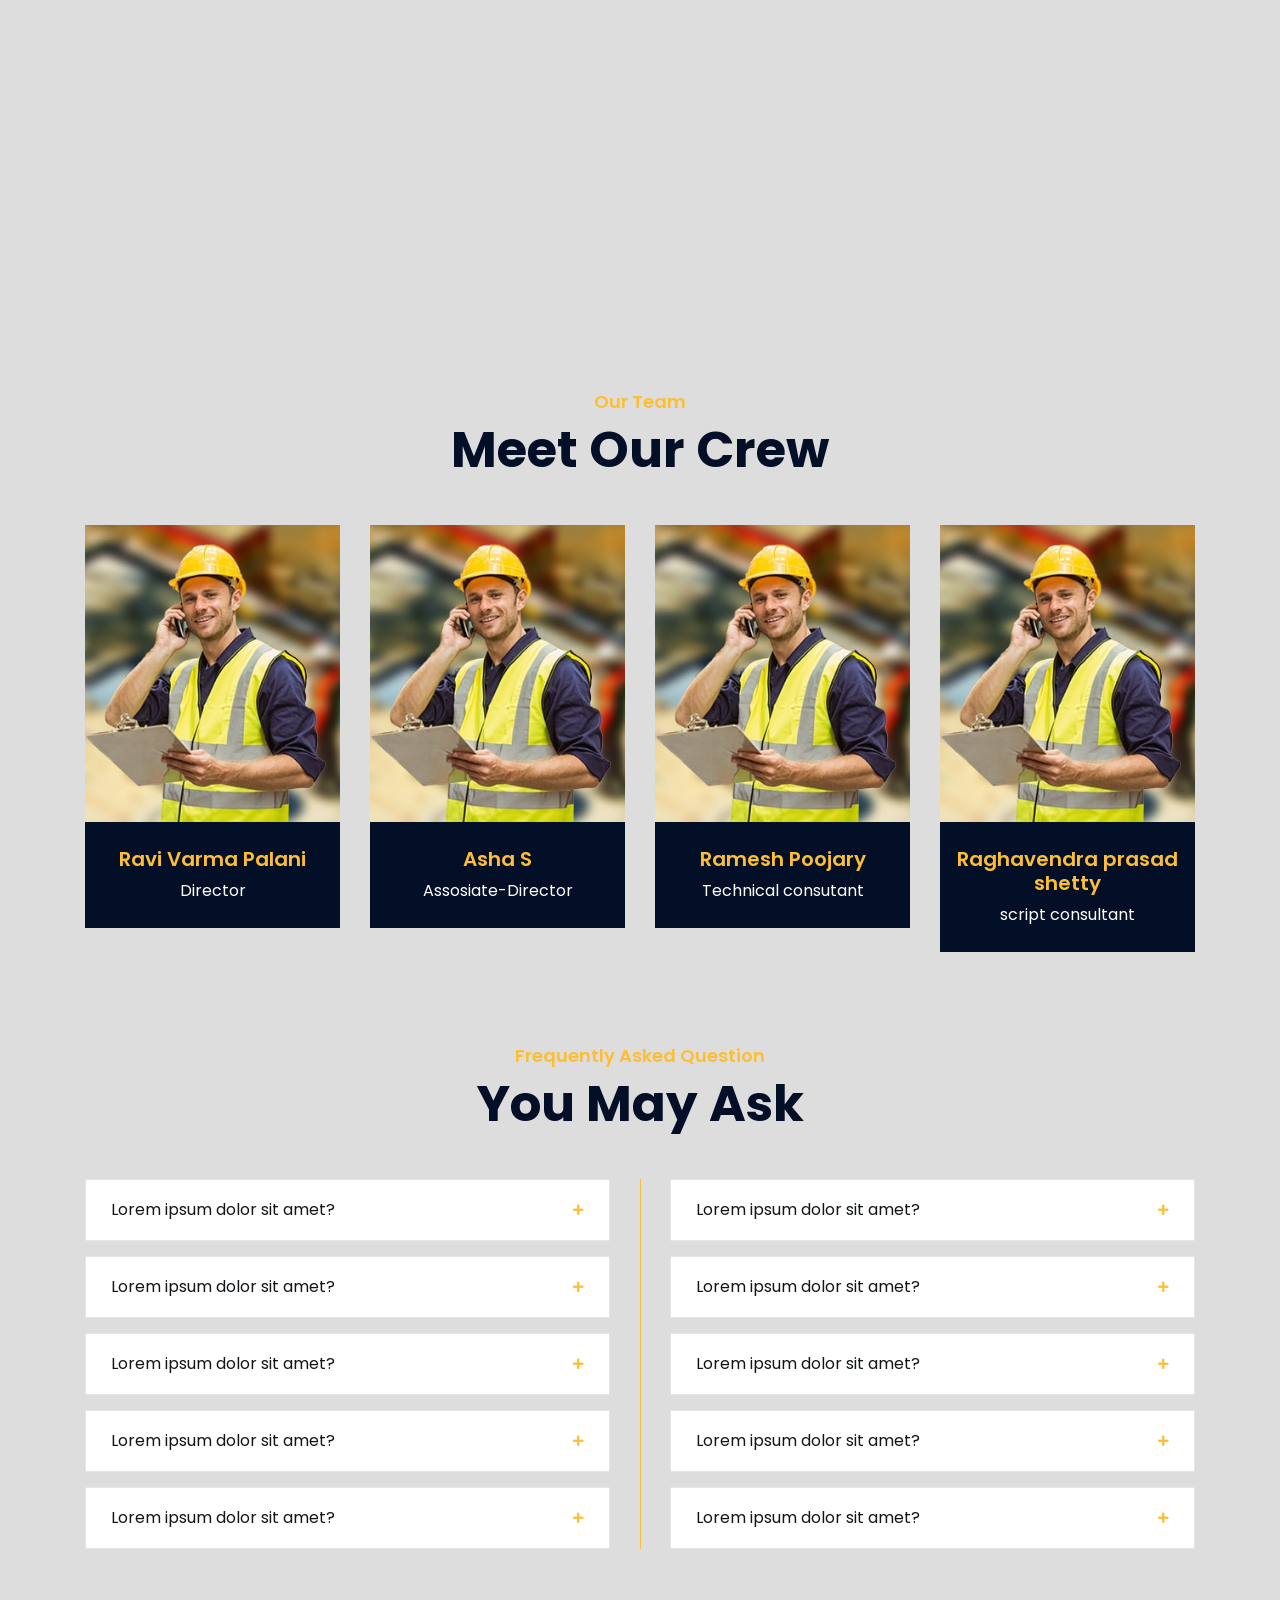
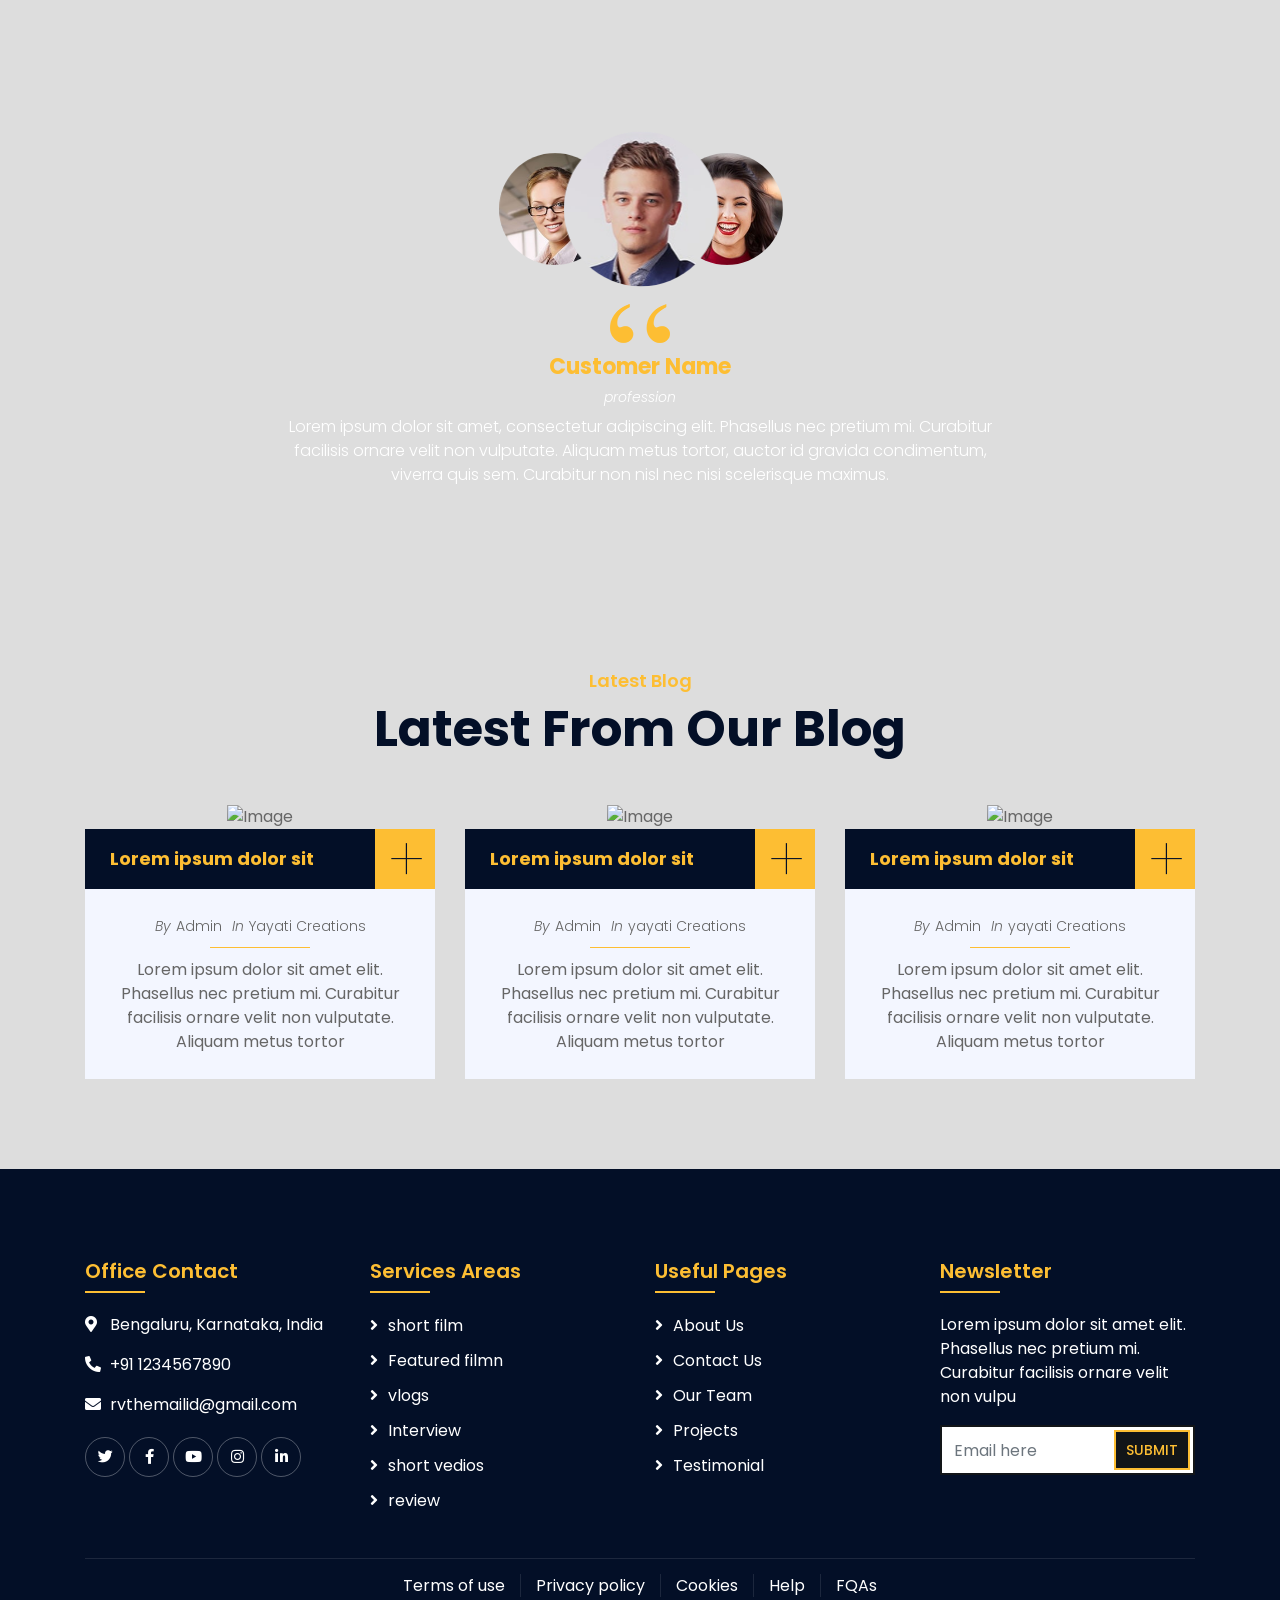
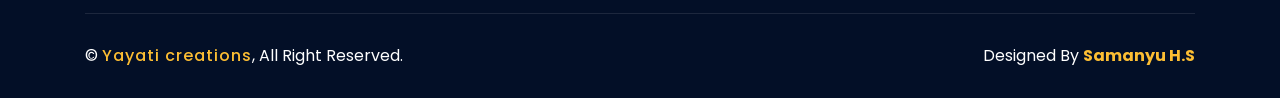
==== commit 1904285b: "new" ====
--- a/index.html
+++ b/index.html
@@ -4,8 +4,8 @@
         <meta charset="utf-8">
         <title>Yayati Creations</title>
         <meta content="width=device-width, initial-scale=1.0" name="viewport">
-        <meta content="Construction Company Website Template" name="keywords">
-        <meta content="Construction Company Website Template" name="description">
+        <meta content="Yayati Creations" name="keywords">
+        <meta content="Yayati Creations" name="description">
 
         <!-- Favicon -->
         <link href="../construction-company-website-template/img/New folder/Yayati_LOGO-circle_color.png" rel="icon">
@@ -37,7 +37,7 @@
                             <div class="logo">
                                     <a href="index.html">
                                     <span class="row">
-                                    <img src="../construction-company-website-template/img/New folder/Yayati_LOGO-circle_color.png" width="150px" height="150px" style="margin: 10px 10px 10px 10px;">   
+                                    <img src="blog-1"style="margin: 10px 10px 10px 10px;">   
                                     <div> <h1 style="font-family:'Gill Sans', 'Gill Sans MT', Calibri, 'Trebuchet MS', sans-serif">Yayati</h1>
                                     <h2 class="creation" style="font-family: 'Times New Roman', Times, serif;" font-size: 200px;>Creations</h2> 
                                     <!-- <img src="img/logo.jpg" alt="Logo"> -->
@@ -113,7 +113,7 @@
                 </ol>
                 <div class="carousel-inner">
                     <div class="carousel-item active">
-                        <img src="../construction-company-website-template/img/New folder/pexels-lê-minh-3062545.jpg" alt="Carousel Image">
+                        <img src="1.jpg" alt="Carousel Image">
                         <div class="carousel-caption" style="float: inline-start;">
                             <p class="animated fadeInRight"></p>
                             <h1 class="animated fadeInLeft"></h1>
@@ -121,7 +121,7 @@
                     </div>
 
                     <div class="carousel-item">
-                        <img src="../construction-company-website-template/img/New folder/pexels-lê-minh-3062543.jpg" alt="Carousel Image">
+                        <img src="1.jpg" alt="Carousel Image">
                         <div class="carousel-caption">
                             <p class="animated fadeInRight"> </p>
                             <h1 class="animated fadeInLeft"></h1>
@@ -130,7 +130,7 @@
                     </div>
 
                     <div class="carousel-item">
-                        <img src="../construction-company-website-template/img/New folder/pexels-donald-tong-66134.jpg" alt="Carousel Image">
+                        <img src="2.jpg" alt="Carousel Image">
                         <div class="carousel-caption">
                             <p class="animated fadeInRight"></p>
                             <h1 class="animated fadeInLeft"></h1>
@@ -218,7 +218,7 @@
                     <div class="row align-items-center">
                         <div class="col-lg-5 col-md-6">
                             <div class="about-img">
-                                <img src="../construction-company-website-template/img/New folder/Pavitra Poster V1.jpg" alt="Image">
+                                <img src="1.jpg" alt="Image">
                             </div>
                         </div>
                         <div class="col-lg-7 col-md-6">
@@ -307,7 +307,7 @@
                         <div class="col-lg-4 col-md-6 wow fadeInUp" data-wow-delay="0.1s">
                             <div class="service-item">
                                 <div class="service-img">
-                                    <img src="../construction-company-website-template/img/New folder/pexels-dmitry-demidov-3921000.jpg" alt="Image">
+                                    <img src="3.jpg" alt="Image">
                                     <div class="service-overlay">
                                         <p>
                                             Lorem ipsum dolor sit amet, consectetur adipiscing elit. Phasellus nec pretium mi. Curabitur facilisis ornare velit non vulputate. Aliquam metus tortor, auctor id gravida condimentum, viverra quis sem.
@@ -355,7 +355,7 @@
                         <div class="col-lg-4 col-md-6 wow fadeInUp" data-wow-delay="0.4s">
                             <div class="service-item">
                                 <div class="service-img">
-                                    <img src="../construction-company-website-template/img/New folder/pexels-dmitry-demidov-3921000.jpg" alt="Image">
+                                    <img src="3jpg" alt="Image">
                                     <div class="service-overlay">
                                         <p>
                                             Lorem ipsum dolor sit amet, consectetur adipiscing elit. Phasellus nec pretium mi. Curabitur facilisis ornare velit non vulputate. Aliquam metus tortor, auctor id gravida condimentum, viverra quis sem.
@@ -371,7 +371,7 @@
                         <div class="col-lg-4 col-md-6 wow fadeInUp" data-wow-delay="0.5s">
                             <div class="service-item">
                                 <div class="service-img">
-                                    <img src="../construction-company-website-template/img/New folder/pexels-dmitry-demidov-3921000.jpg" alt="Image">
+                                    <img src="5jpg" alt="Image">
                                     <div class="service-overlay">
                                         <p>
                                             Lorem ipsum dolor sit amet, consectetur adipiscing elit. Phasellus nec pretium mi. Curabitur facilisis ornare velit non vulputate. Aliquam metus tortor, auctor id gravida condimentum, viverra quis sem.
@@ -396,7 +396,7 @@
                                 </div>
                                 <div class="service-text">
                                     <h3>review</h3>
-                                    <a class="btn" href="img/service-6.jpg" data-lightbox="service">+</a>
+                                    <a class="btn" href="1.jpg" data-lightbox="service">+</a>
                                 </div>
                             </div>
                         </div>
@@ -409,7 +409,7 @@
             <!-- Video Start -->
             <div class="video wow fadeIn" data-wow-delay="0.1s">
                 <div class="container">
-                    <button type="button" class="btn-play" data-toggle="modal" data-src="https://developers.turing.com/?s=ads_developers-google-display-youtube_discovery-group3&n=1&campaignid=12754009907&adid=121050615556&placement=&gclid=CjwKCAjwg4-EBhBwEiwAzYAlsgyf4CDIw1xu5qzOivoEEtt5DyFXrmmYPhcEaAwxUo22YrPgpU-vHhoCYSQQAvD_BwE" data-target="#videoModal">
+                    <button type="button" class="btn-play" data-toggle="modal" data-src="https://www.youtube.com/watch?v=Gn6EQix4iaQ" data-target="#videoModal">
                         <span></span>
                     </button>
                 </div>
--- a/css/style.css
+++ b/css/style.css
@@ -48,7 +48,7 @@
     max-width: 1366px;
     height: 1500px;
     margin: 0 auto;
-    background: #cc0000;
+    background: cyan;
 }
 .wrapper2 {
     position: relative;
@@ -56,7 +56,7 @@
     max-width: 1366px;
     height: 550px;
     margin: 0 auto;
-    background: #cc0000;
+    background: cyan;
 }
 .wrapper3 {
     position: relative;
@@ -64,7 +64,7 @@
     max-width: 1366px;
     height: 550px;
     margin: 0 auto;
-    background: #cc0000;
+    background: cyan;
 }
 @media (min-width: 992) {
     .wrapperabout {
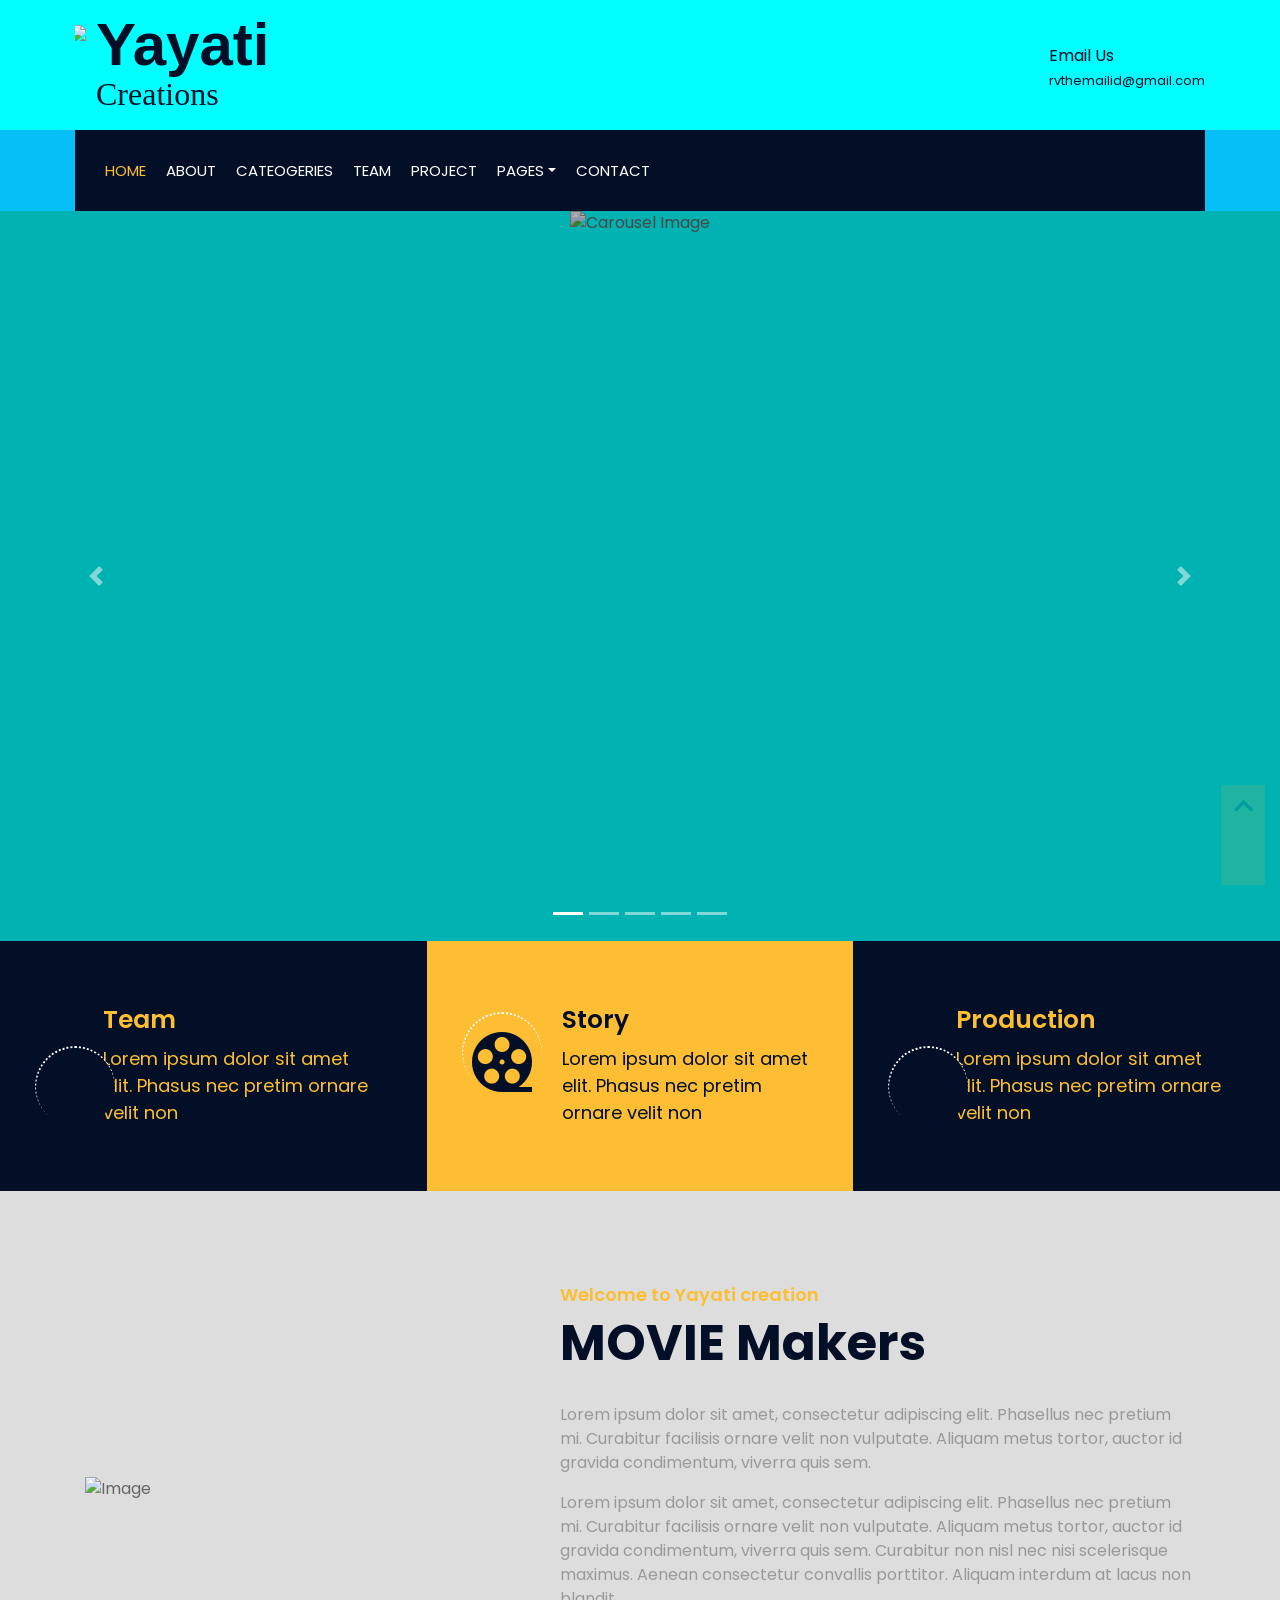
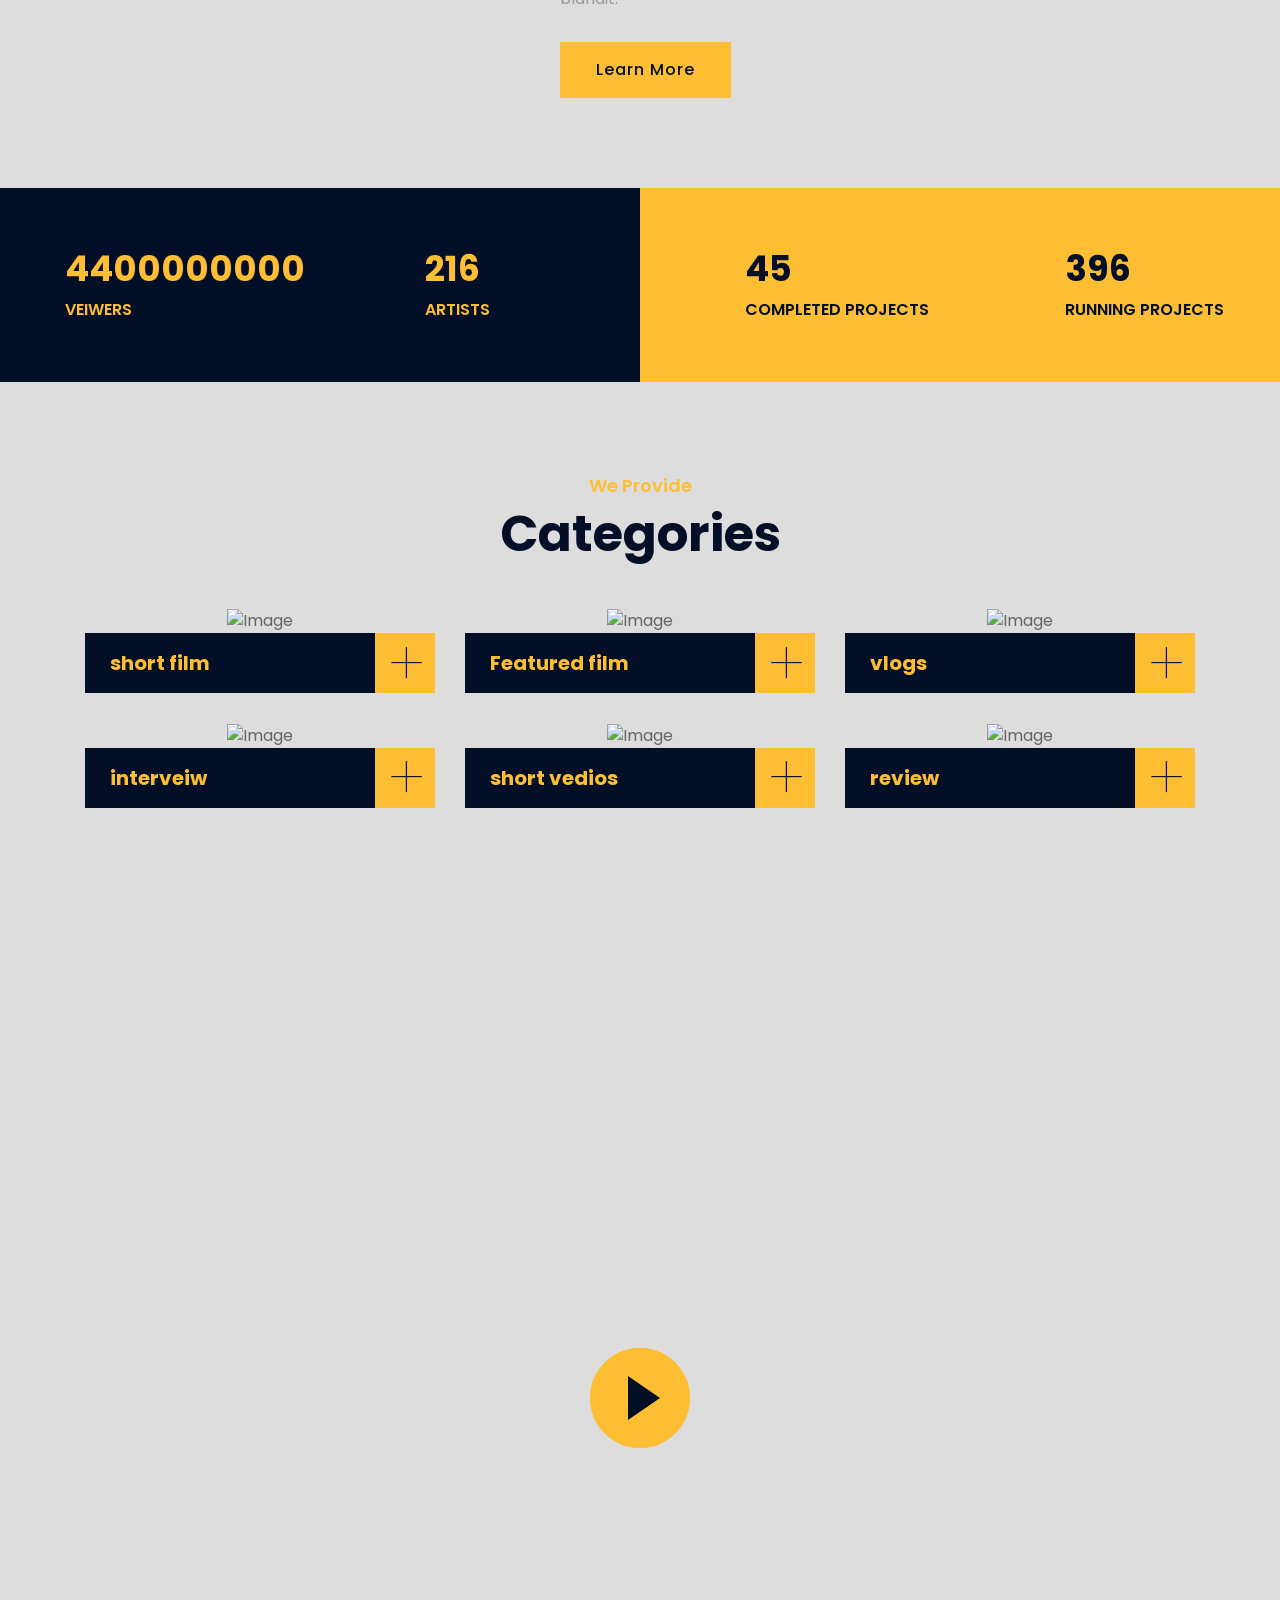
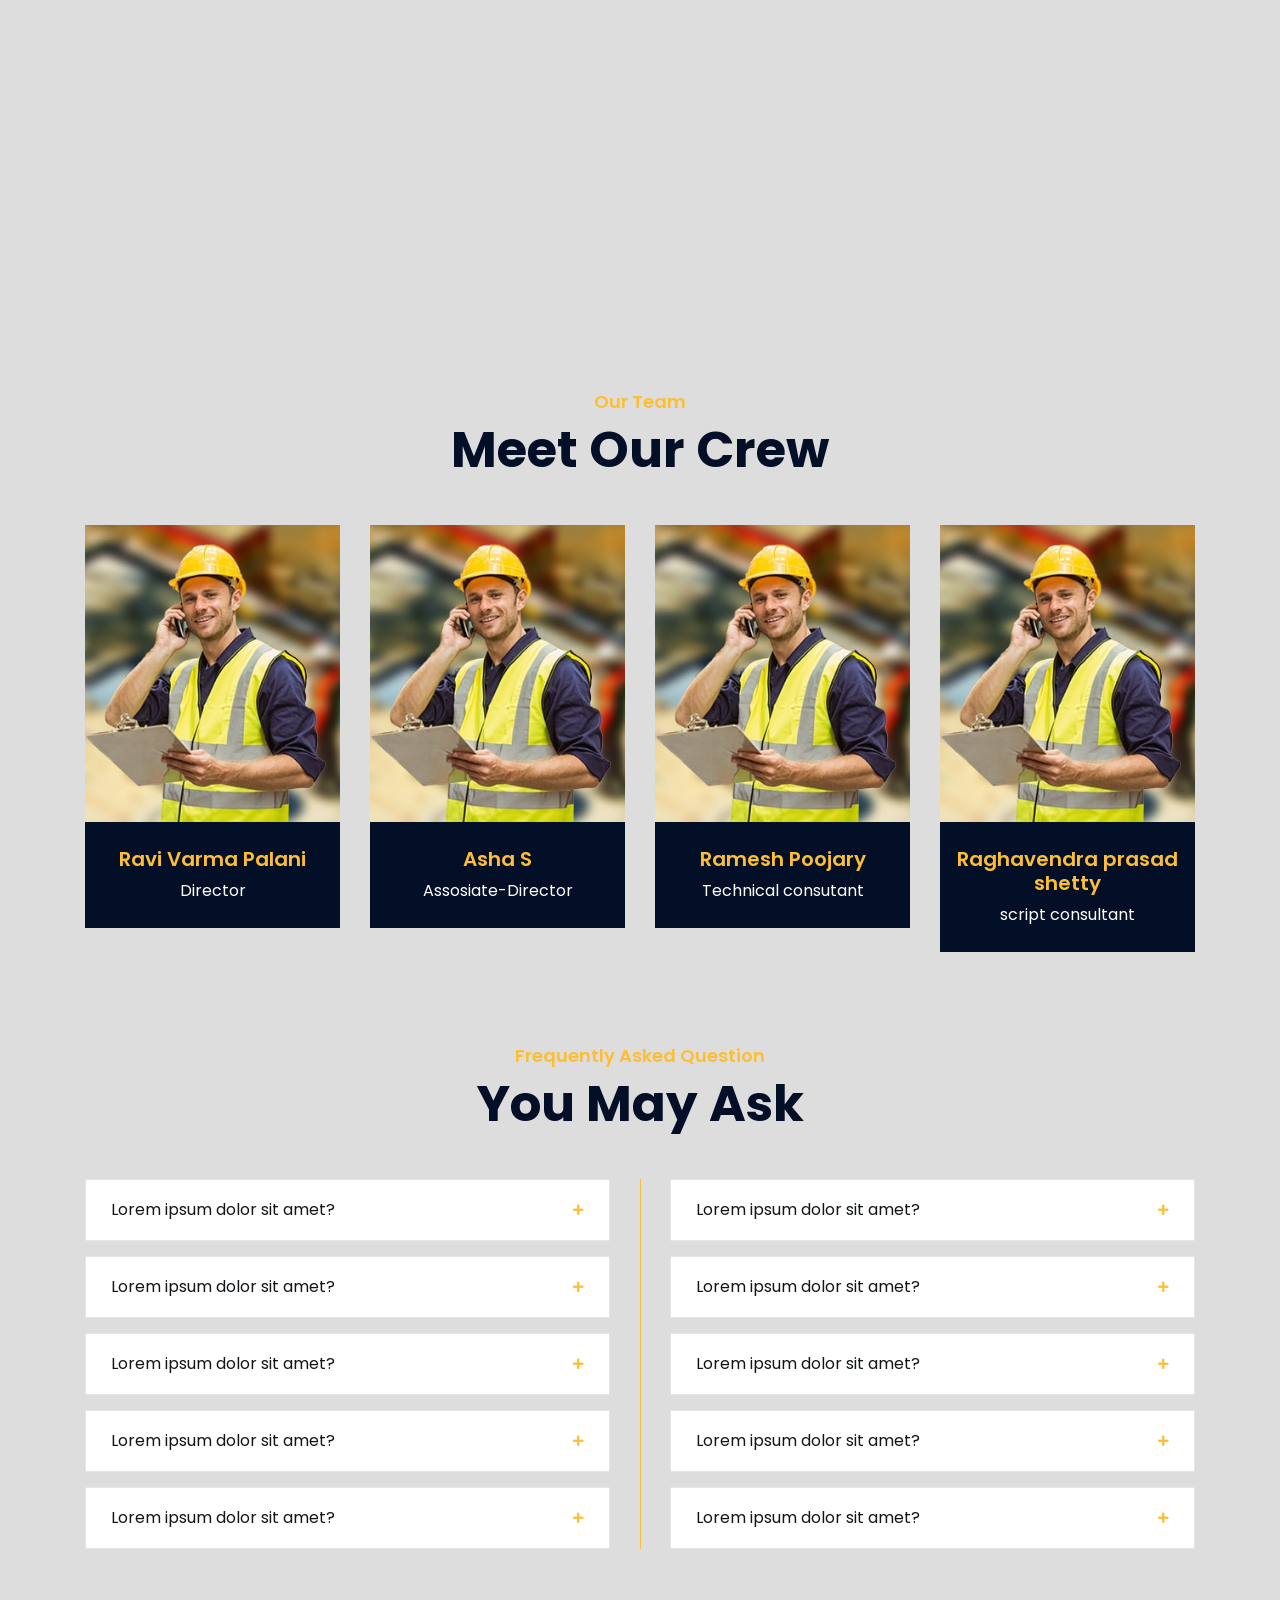
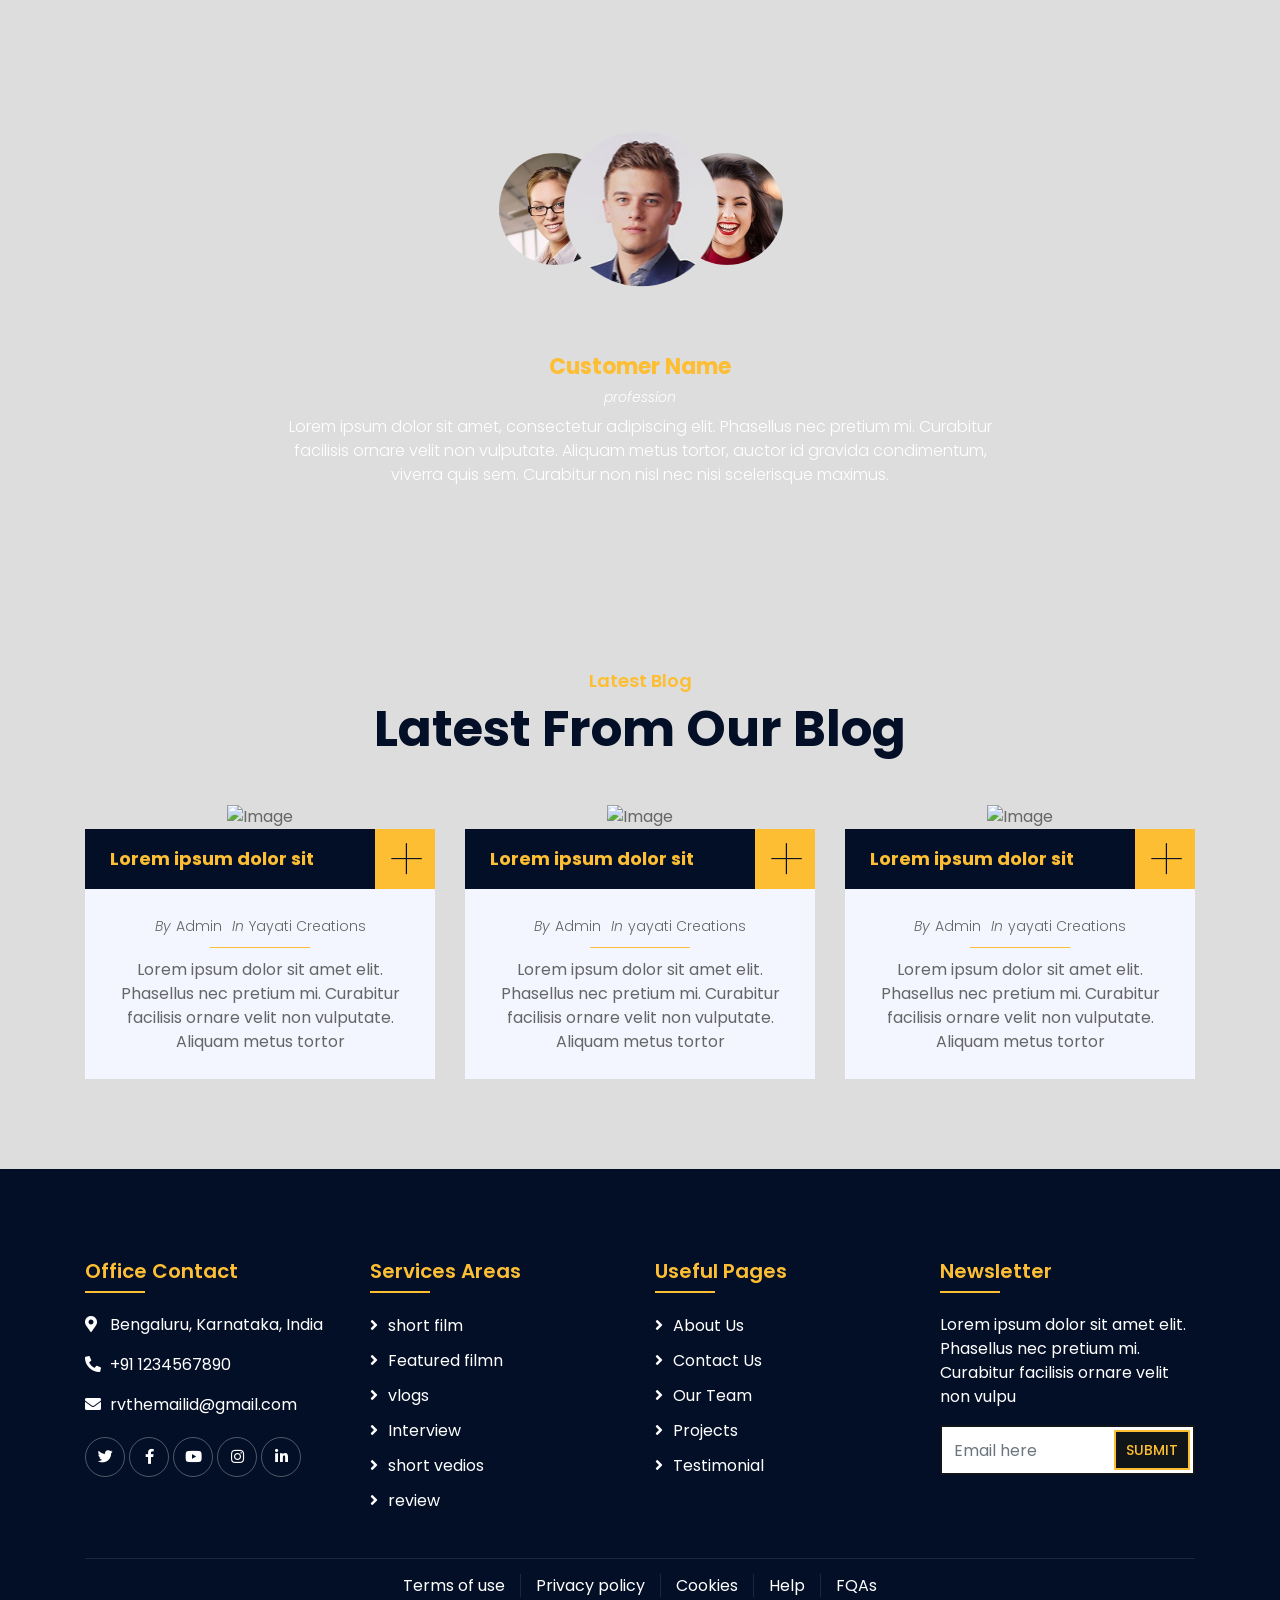
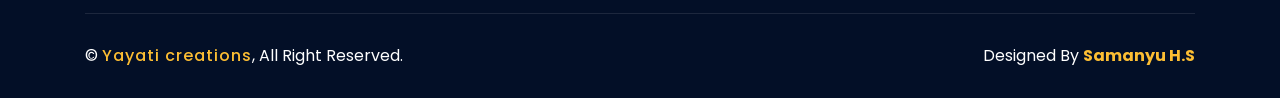
==== commit d4076d04: "re" ====
--- a/index.html
+++ b/index.html
@@ -8,7 +8,7 @@
         <meta content="Yayati Creations" name="description">
 
         <!-- Favicon -->
-        <link href="../construction-company-website-template/img/New folder/Yayati_LOGO-circle_color.png" rel="icon">
+        <link href="logo.jpg" rel="icon">
 
         <!-- Google Font -->
         <link href="https://fonts.googleapis.com/css2?family=Poppins:wght@100;200;300;400;500;600;700;800;900&display=swap" rel="stylesheet">
@@ -139,7 +139,7 @@
                     </div>
 
                     <div class="carousel-item">
-                        <img src="../construction-company-website-template/img/New folder/pexels-dmitry-demidov-3921045.jpg" alt="Carousel Image">
+                        <img src="pster.jpg" alt="Carousel Image">
                         <div class="carousel-caption">
                             <p class="animated fadeInRight"></p>
                             <h1 class="animated fadeInLeft"></h1>
@@ -148,7 +148,7 @@
                     </div>
 
                     <div class="carousel-item">
-                        <img src="../construction-company-website-template/img/New folder/pexels-dmitry-demidov-3921000.jpg"alt="Carousel Image">
+                        <img src="pster2.jpg"alt="Carousel Image">
                         <div class="carousel-caption">
                             <p class="animated fadeInRight"></p>
                             <h1 class="animated fadeInLeft"></h1>
@@ -307,7 +307,7 @@
                         <div class="col-lg-4 col-md-6 wow fadeInUp" data-wow-delay="0.1s">
                             <div class="service-item">
                                 <div class="service-img">
-                                    <img src="3.jpg" alt="Image">
+                                    <img src="3.jpeg" alt="Image">
                                     <div class="service-overlay">
                                         <p>
                                             Lorem ipsum dolor sit amet, consectetur adipiscing elit. Phasellus nec pretium mi. Curabitur facilisis ornare velit non vulputate. Aliquam metus tortor, auctor id gravida condimentum, viverra quis sem.
@@ -323,7 +323,7 @@
                         <div class="col-lg-4 col-md-6 wow fadeInUp" data-wow-delay="0.2s">
                             <div class="service-item">
                                 <div class="service-img">
-                                    <img src="../construction-company-website-template/img/New folder/pexels-dmitry-demidov-3921000.jpg" alt="Image">
+                                    <img src="tmbnl.jpg" alt="Image">
                                     <div class="service-overlay">
                                         <p>
                                             Lorem ipsum dolor sit amet, consectetur adipiscing elit. Phasellus nec pretium mi. Curabitur facilisis ornare velit non vulputate. Aliquam metus tortor, auctor id gravida condimentum, viverra quis sem.
@@ -332,14 +332,14 @@
                                 </div>
                                 <div class="service-text">
                                     <h3>Featured film</h3>
-                                    <a class="btn" href="img/service-2.jpg" data-lightbox="service">+</a>
+                                    <a class="btn" href="tmbnl2.jpg" data-lightbox="service">+</a>
                                 </div>
                             </div>
                         </div>
                         <div class="col-lg-4 col-md-6 wow fadeInUp" data-wow-delay="0.3s">
                             <div class="service-item">
                                 <div class="service-img">
-                                    <img src="../construction-company-website-template/img/New folder/pexels-dmitry-demidov-3921000.jpg" alt="Image">
+                                    <img src="inter.jpg" alt="Image">
                                     <div class="service-overlay">
                                         <p>
                                             Lorem ipsum dolor sit amet, consectetur adipiscing elit. Phasellus nec pretium mi. Curabitur facilisis ornare velit non vulputate. Aliquam metus tortor, auctor id gravida condimentum, viverra quis sem.
@@ -348,7 +348,7 @@
                                 </div>
                                 <div class="service-text">
                                     <h3>vlogs</h3>
-                                    <a class="btn" href="img/service-3.jpg" data-lightbox="service">+</a>
+                                    <a class="btn" href="cam.jpg" data-lightbox="service">+</a>
                                 </div>
                             </div>
                         </div>
@@ -364,7 +364,7 @@
                                 </div>
                                 <div class="service-text">
                                     <h3>interveiw</h3>
-                                    <a class="btn" href="img/service-4.jpg" data-lightbox="service">+</a>
+                                    <a class="btn" href="cvrim,jpg" data-lightbox="service">+</a>
                                 </div>
                             </div>
                         </div>
@@ -387,7 +387,7 @@
                         <div class="col-lg-4 col-md-6 wow fadeInUp" data-wow-delay="0.6s">
                             <div class="service-item">
                                 <div class="service-img">
-                                    <img src="../construction-company-website-template/img/New folder/pexels-dmitry-demidov-3921000.jpg" alt="Image">
+                                    <img src="vlog.jpg" alt="Image">
                                     <div class="service-overlay">
                                         <p>
                                             Lorem ipsum dolor sit amet, consectetur adipiscing elit. Phasellus nec pretium mi. Curabitur facilisis ornare velit non vulputate. Aliquam metus tortor, auctor id gravida condimentum, viverra quis sem.
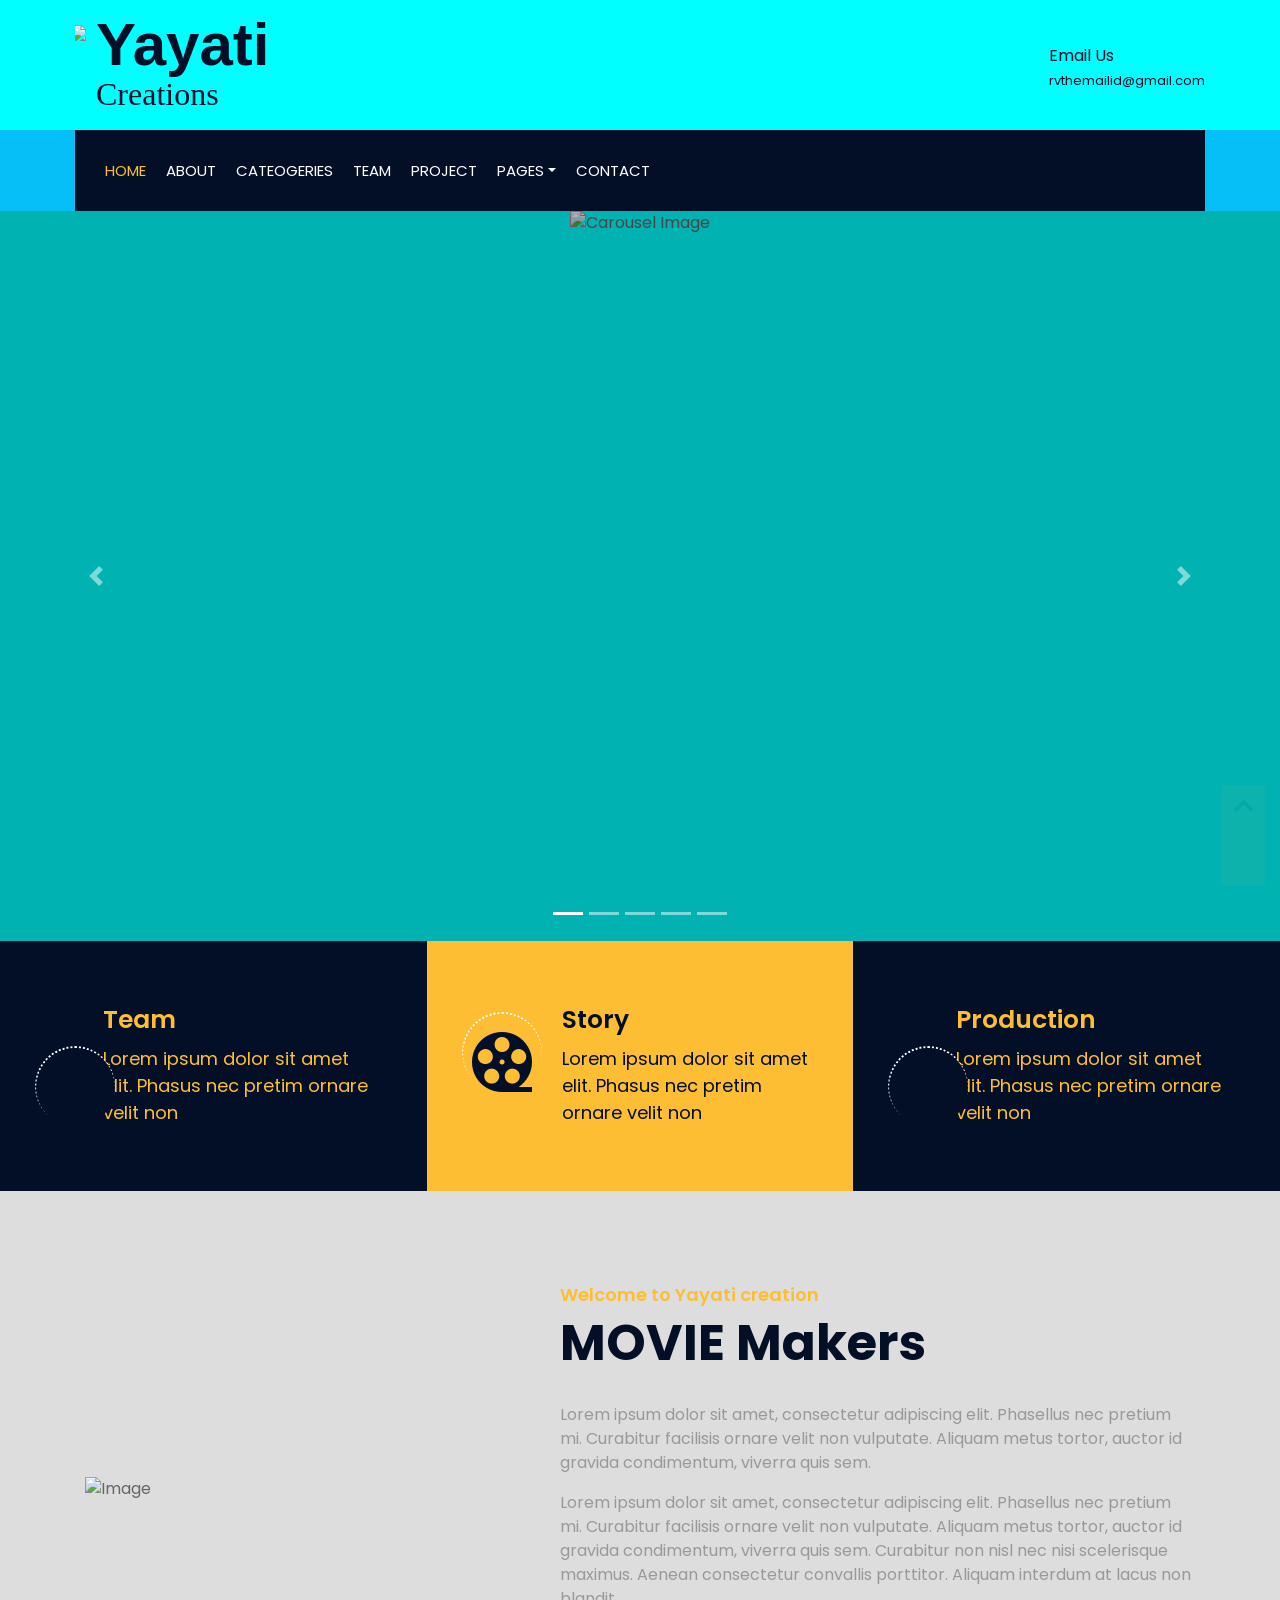
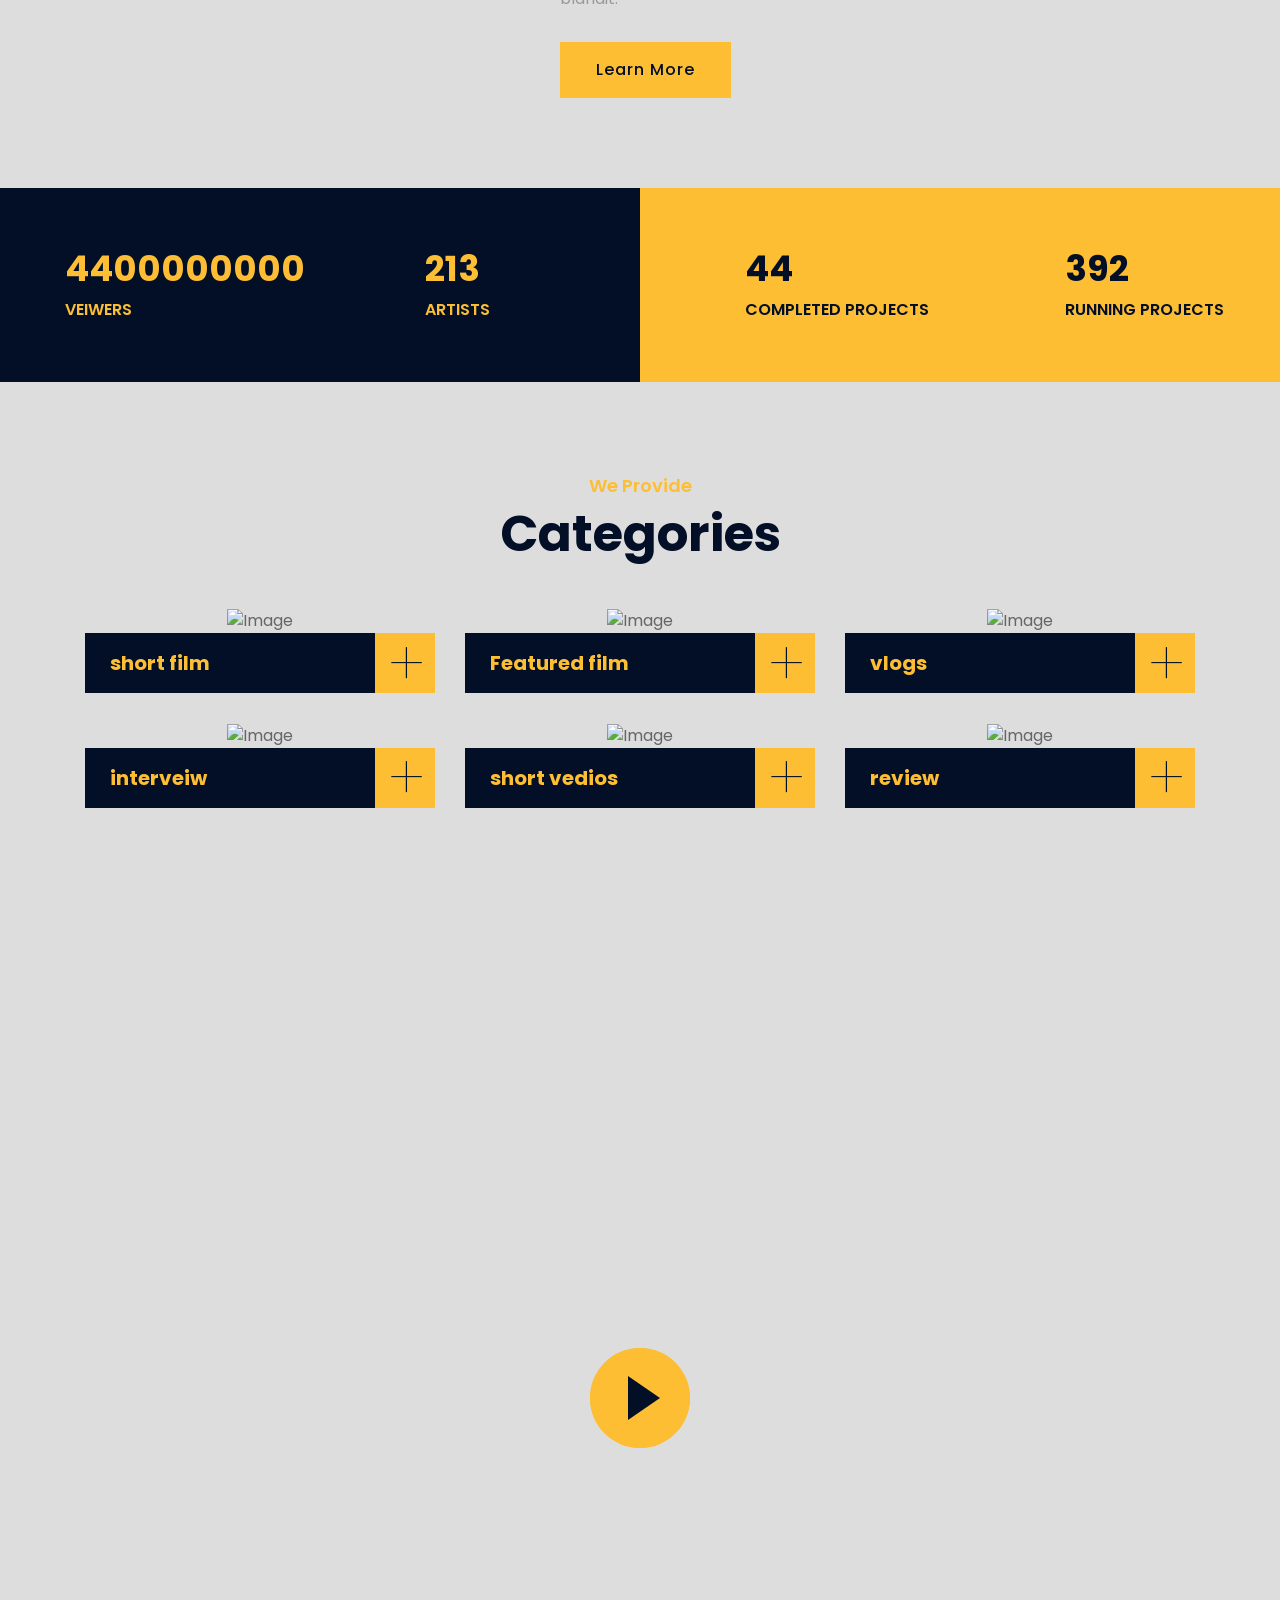
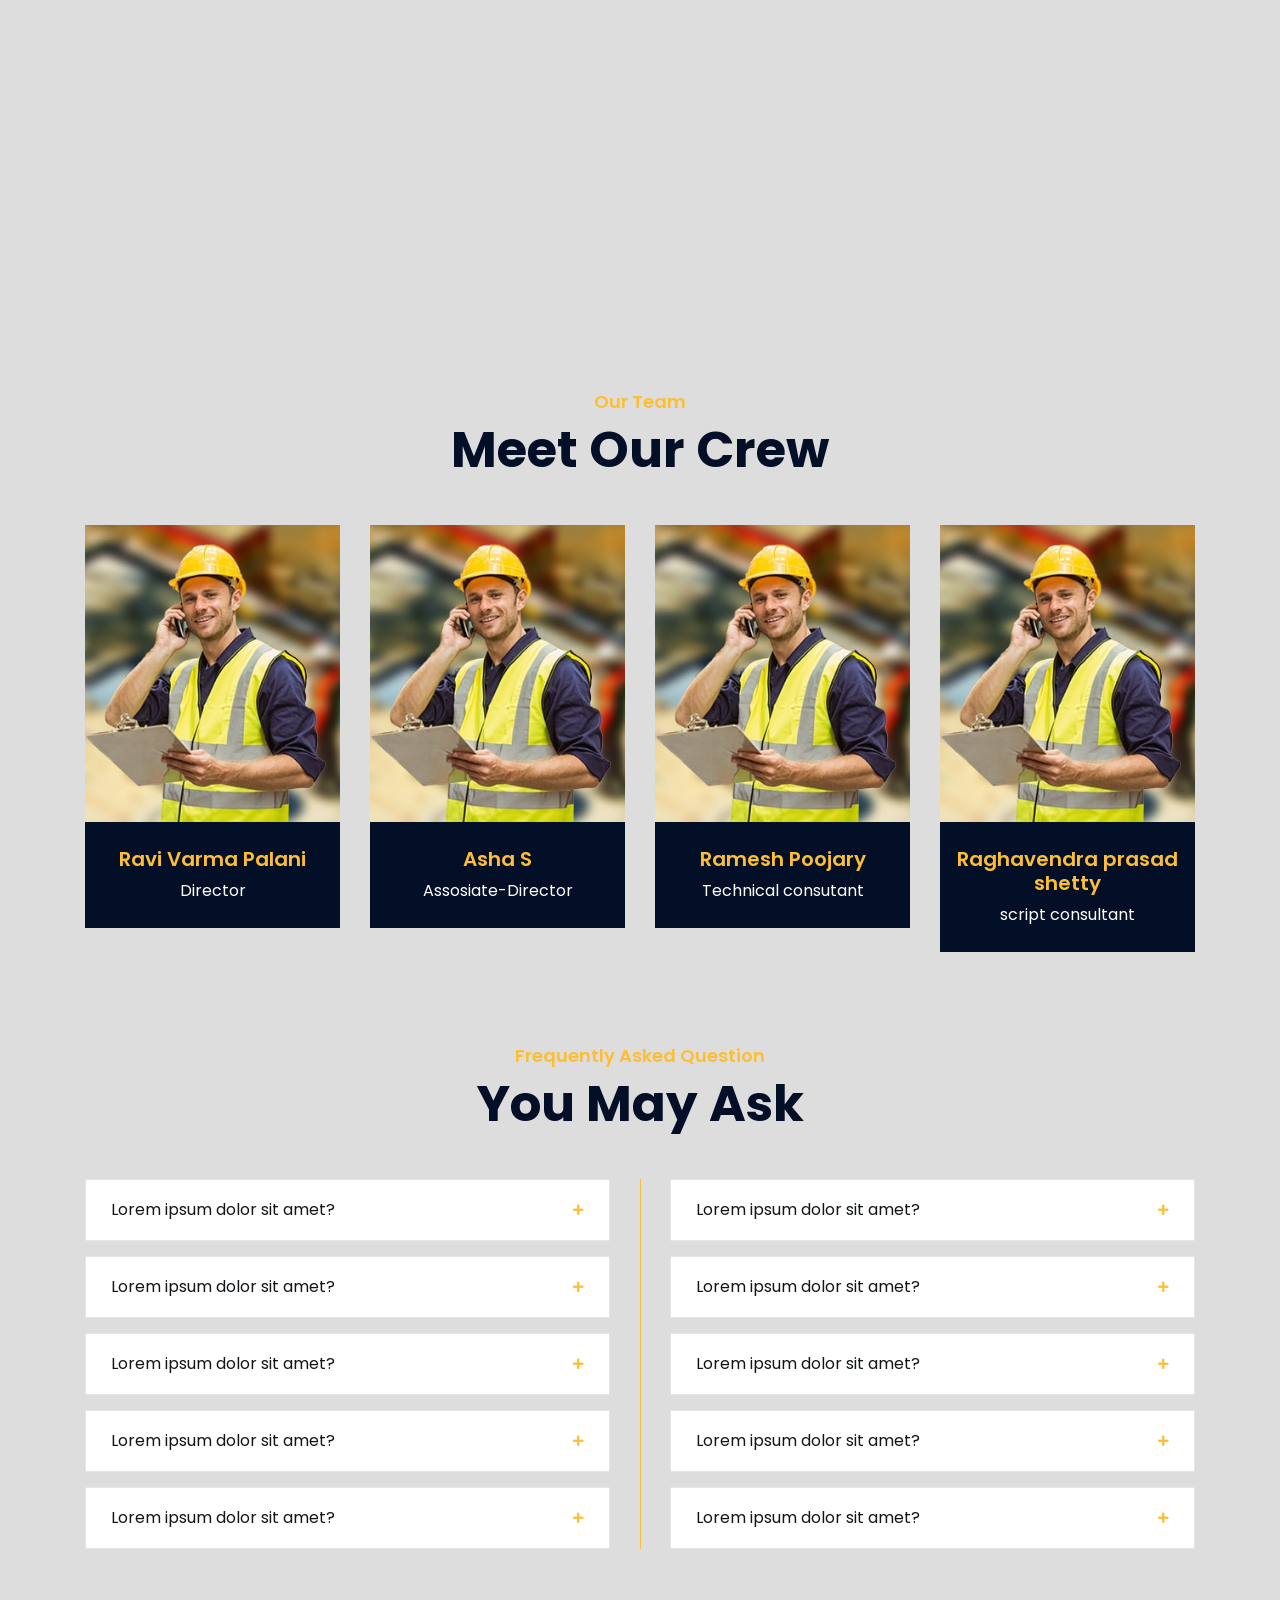
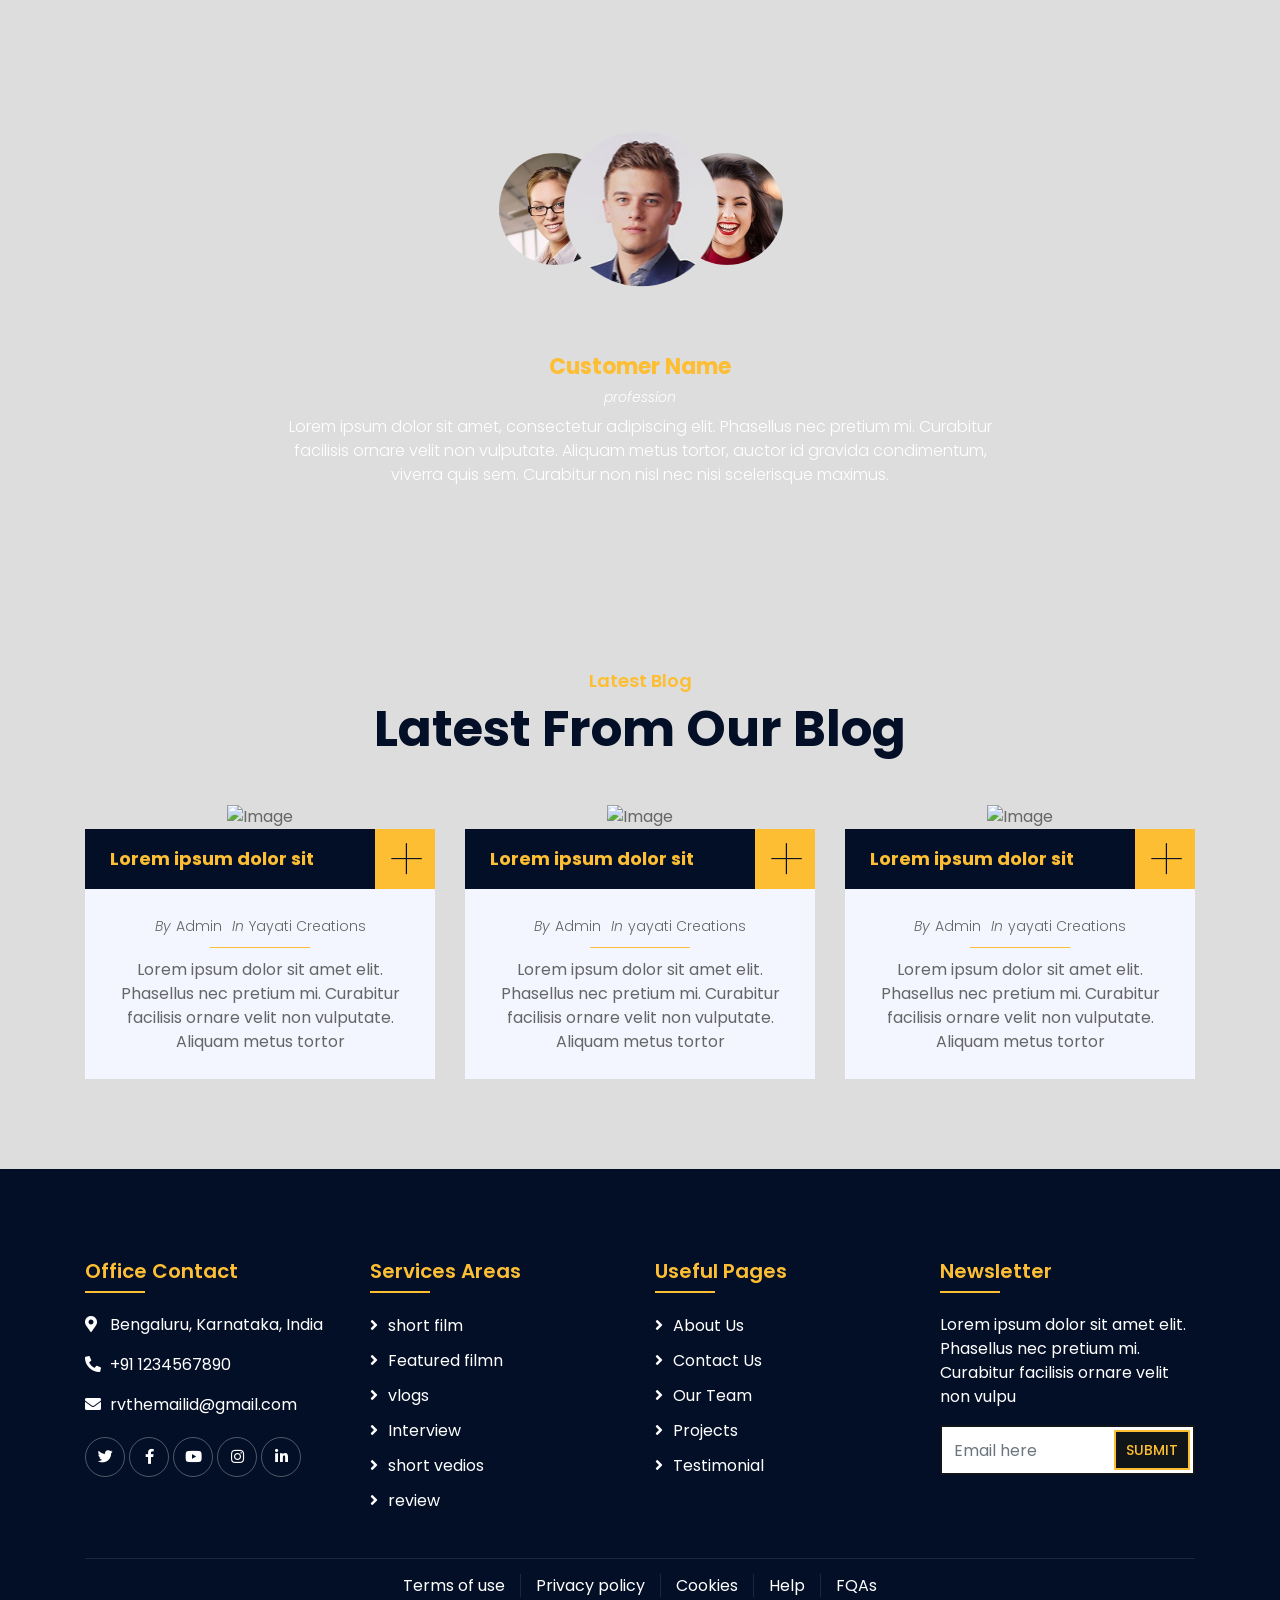
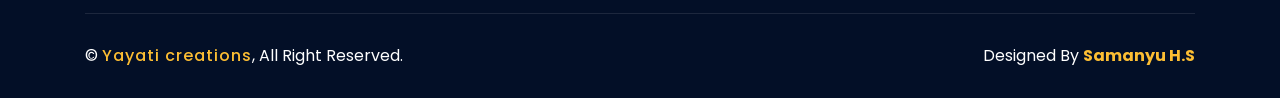
==== commit 11ba504f: "Update index.html" ====
--- a/index.html
+++ b/index.html
@@ -6,6 +6,7 @@
         <meta content="width=device-width, initial-scale=1.0" name="viewport">
         <meta content="Yayati Creations" name="keywords">
         <meta content="Yayati Creations" name="description">
+        <meta name="google-site-verification" content="_Z9wHGQe-BhTbUyPfQ0zWmbRSznZ9CO2zR7z9nqrkQg" />
 
         <!-- Favicon -->
         <link href="logo.jpg" rel="icon">
